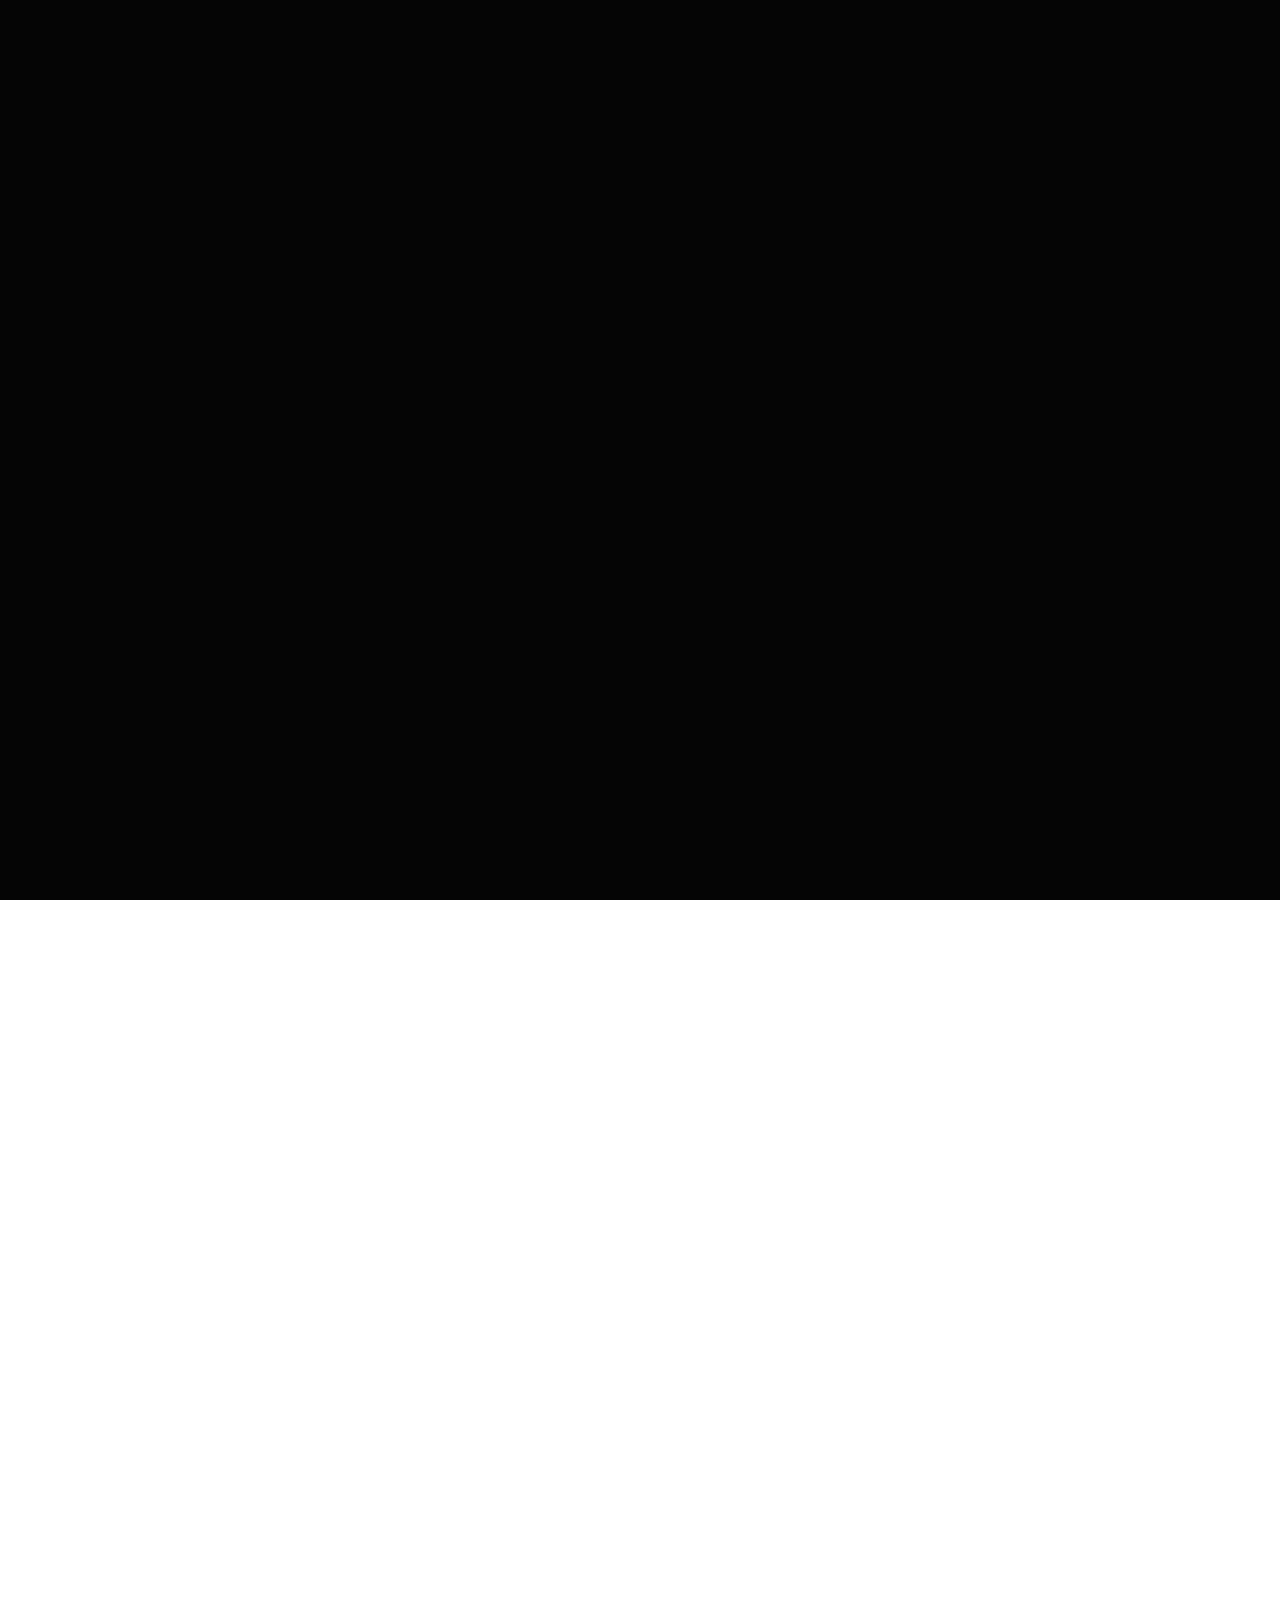
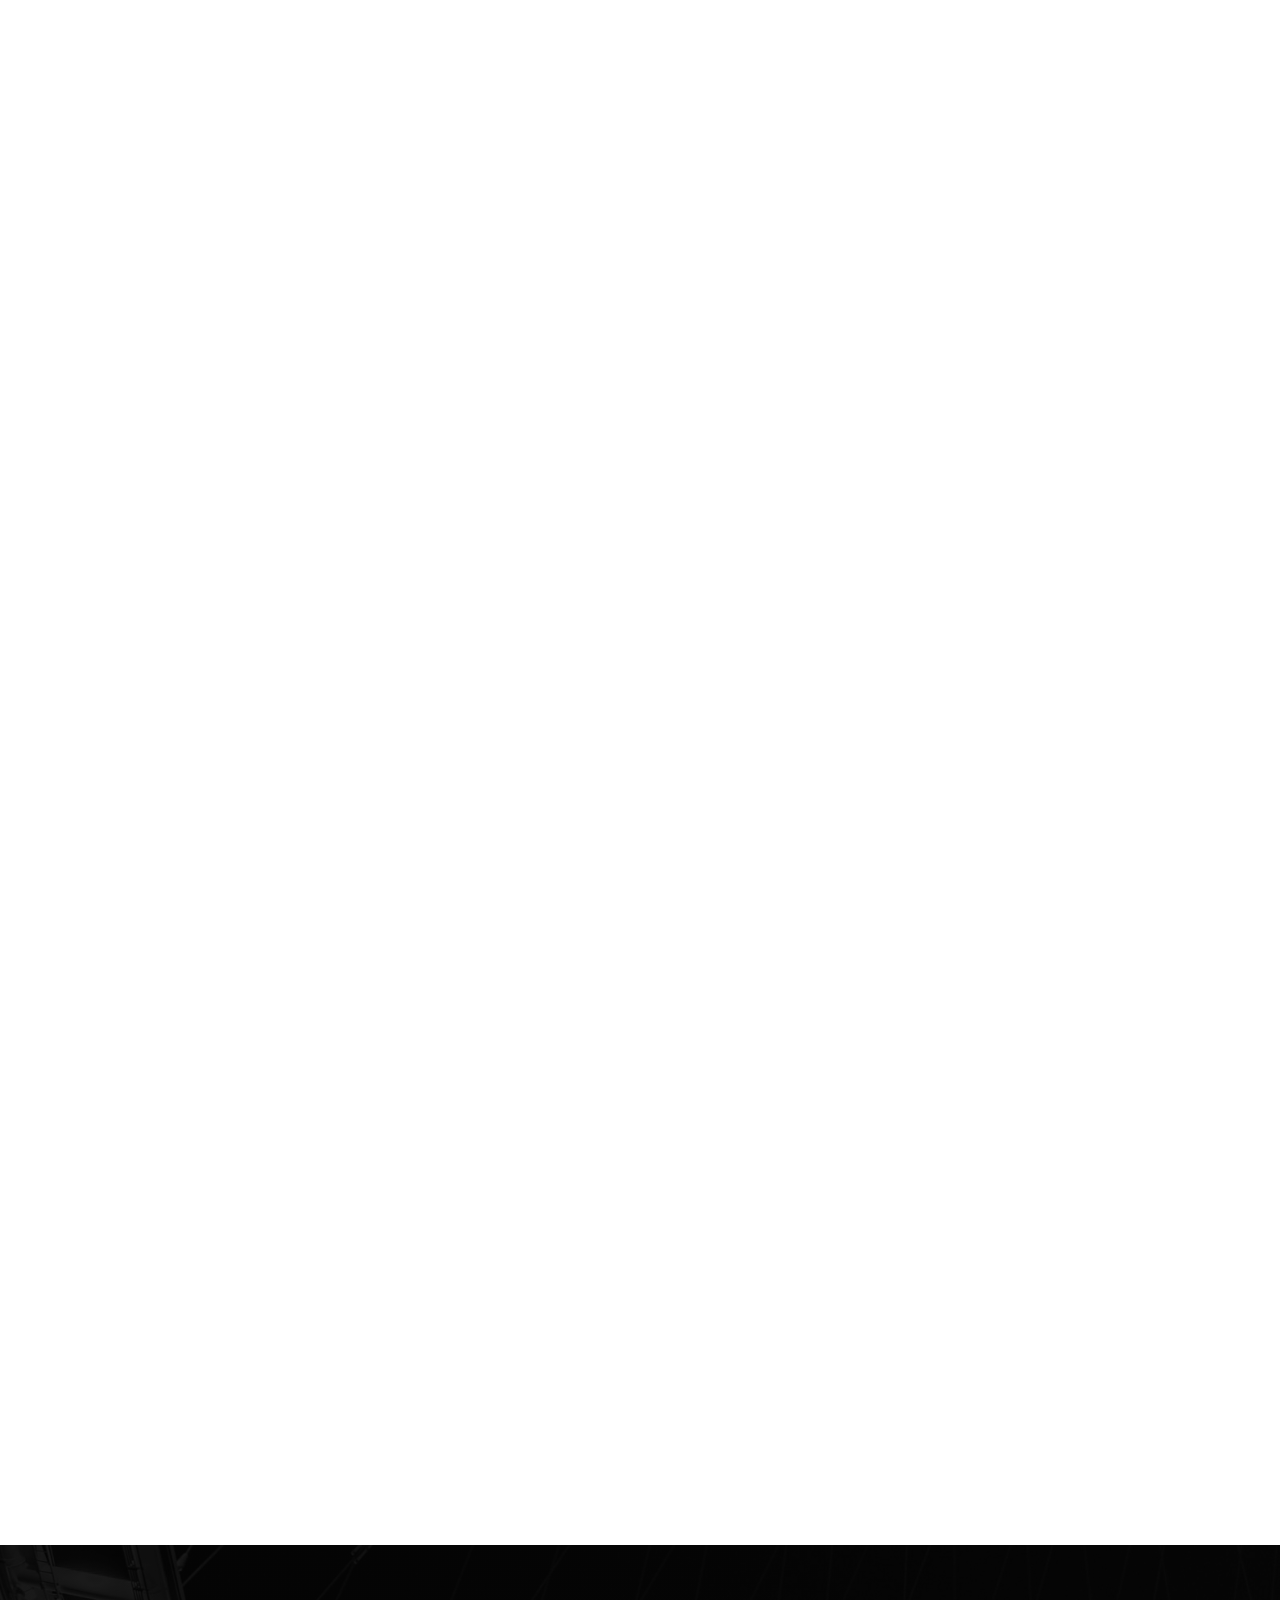
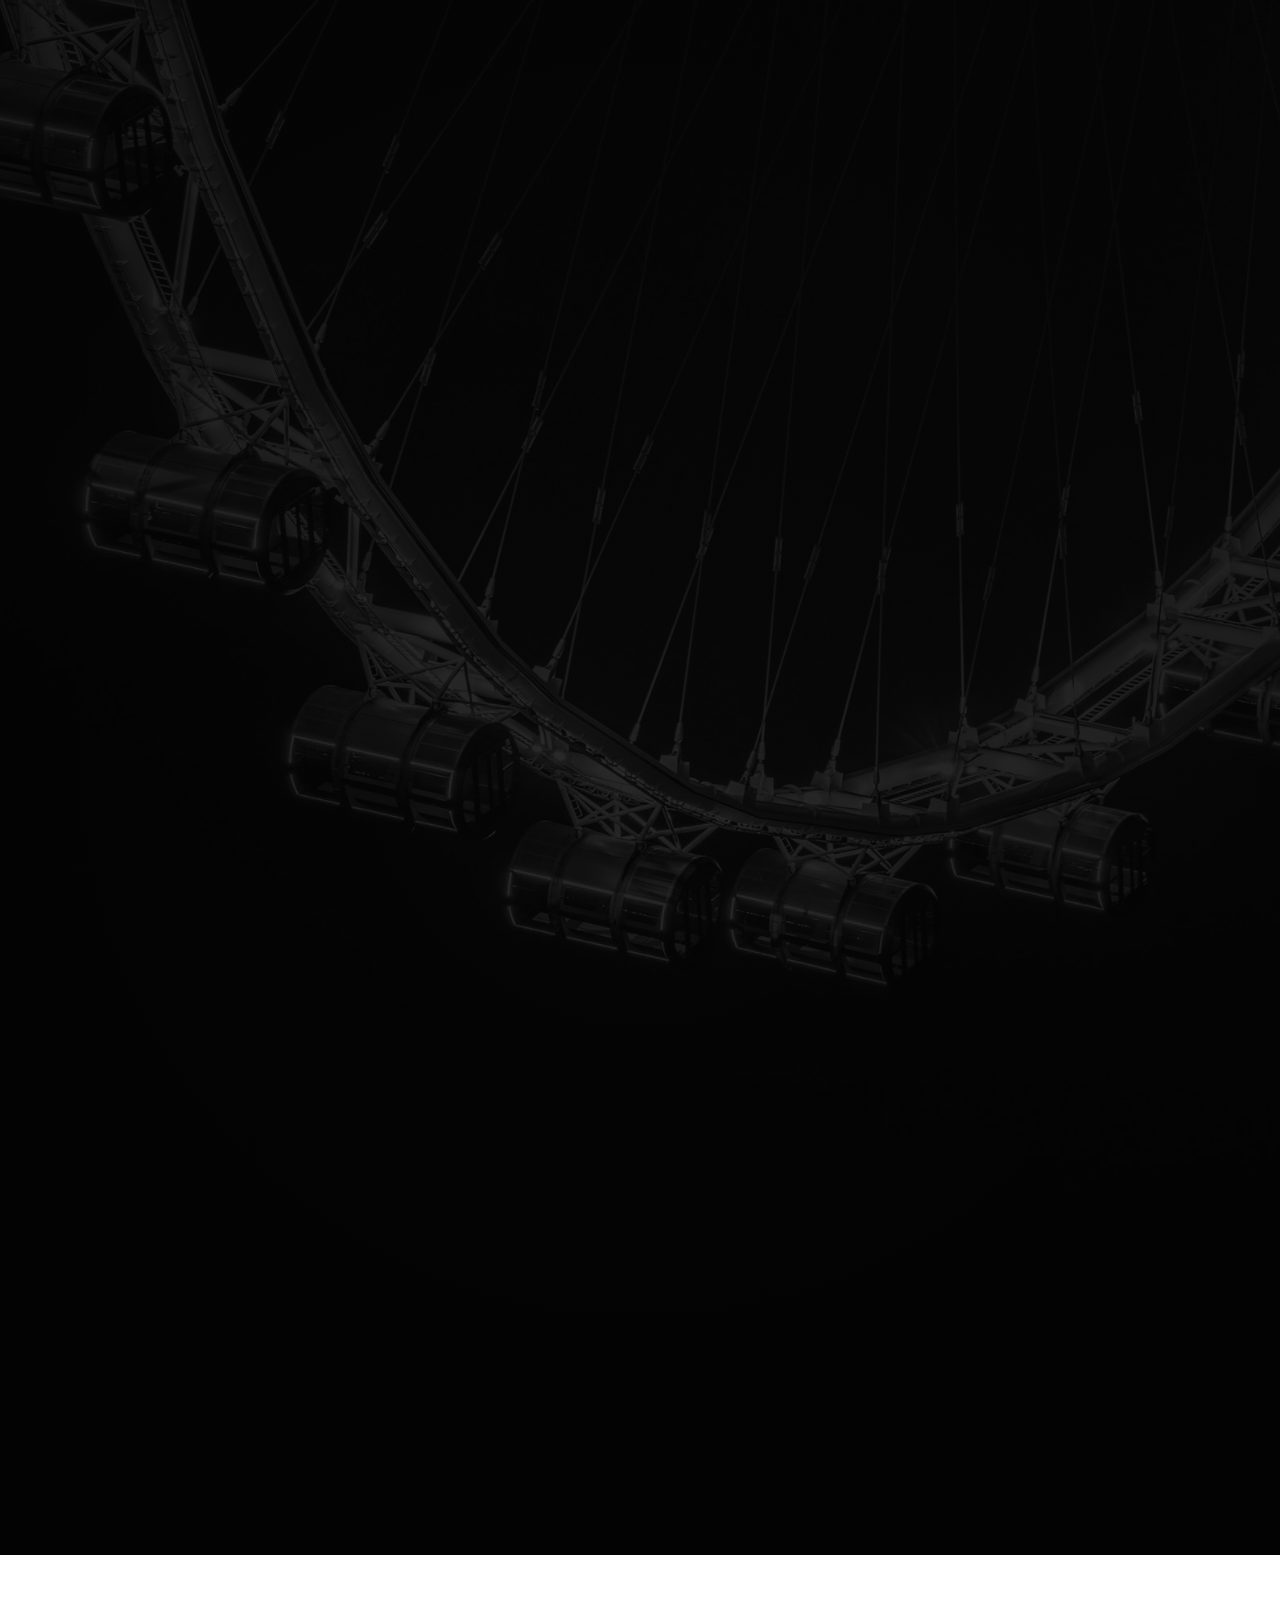
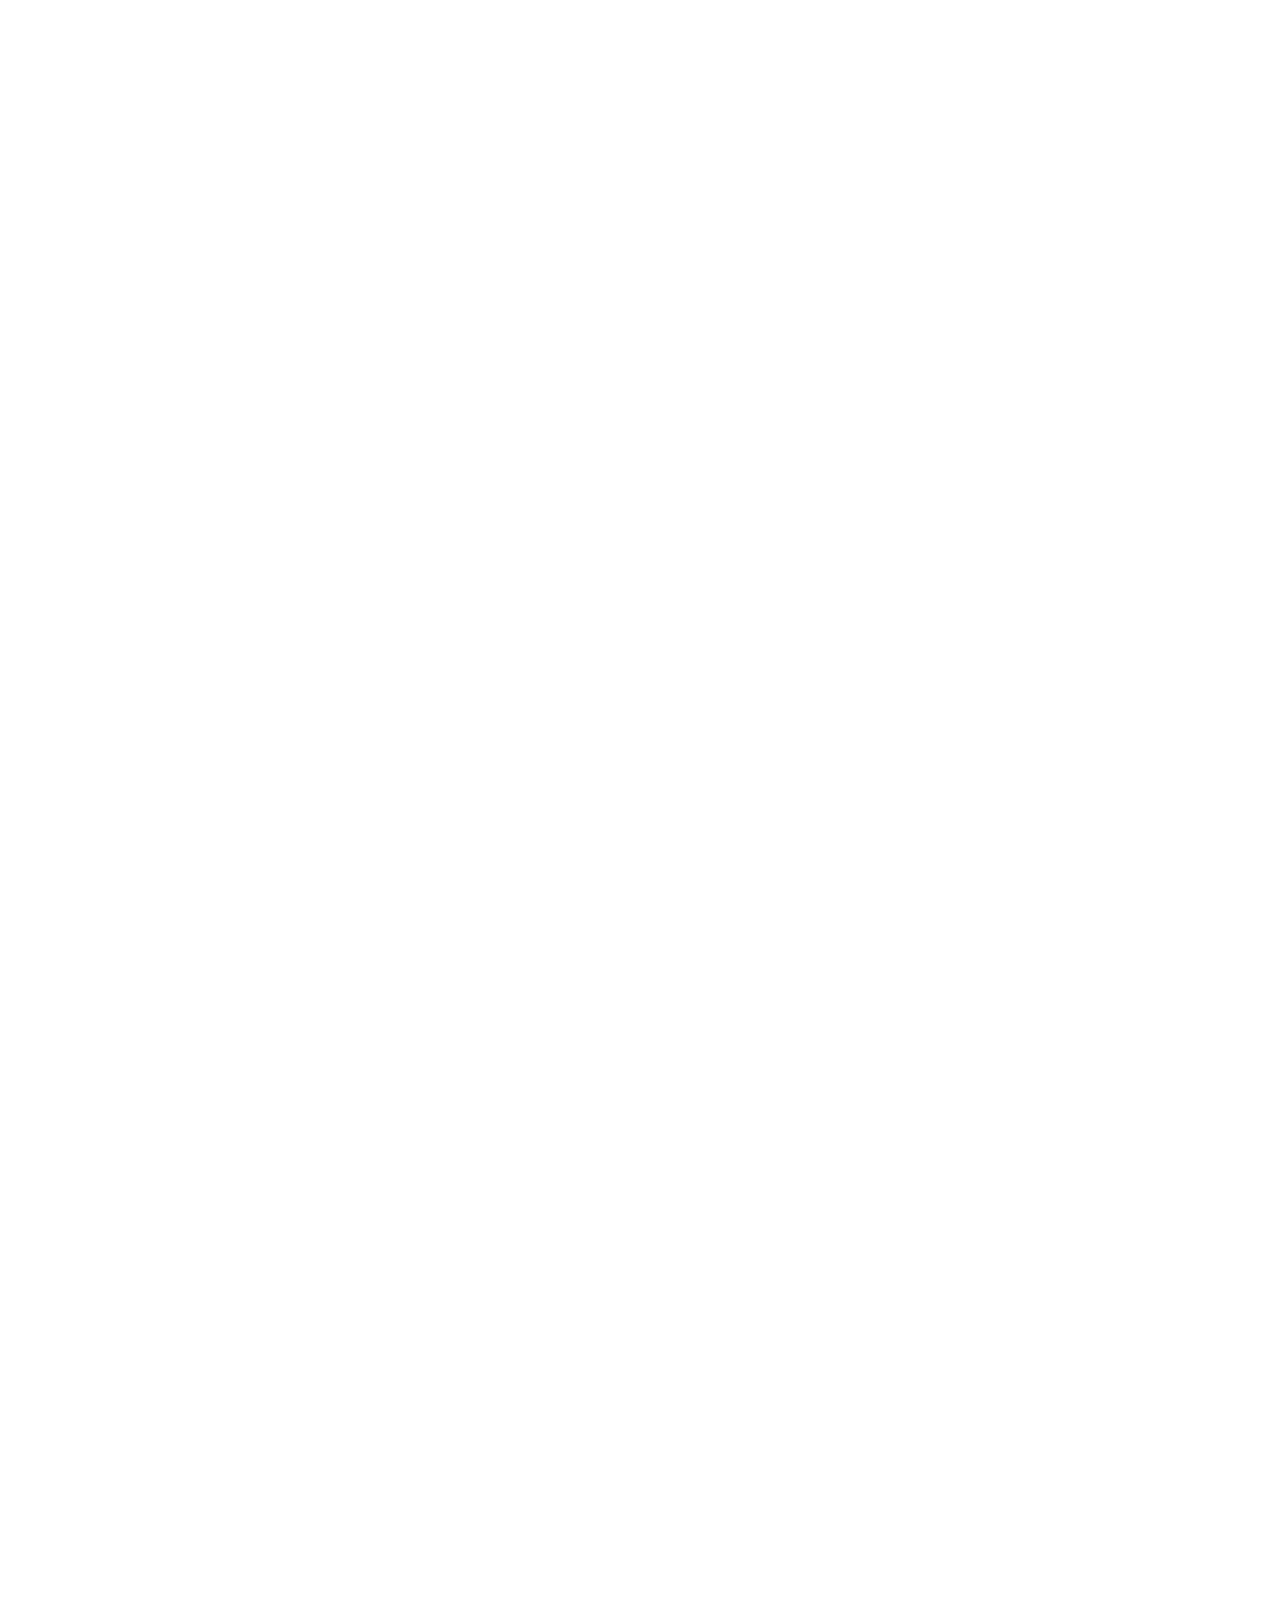
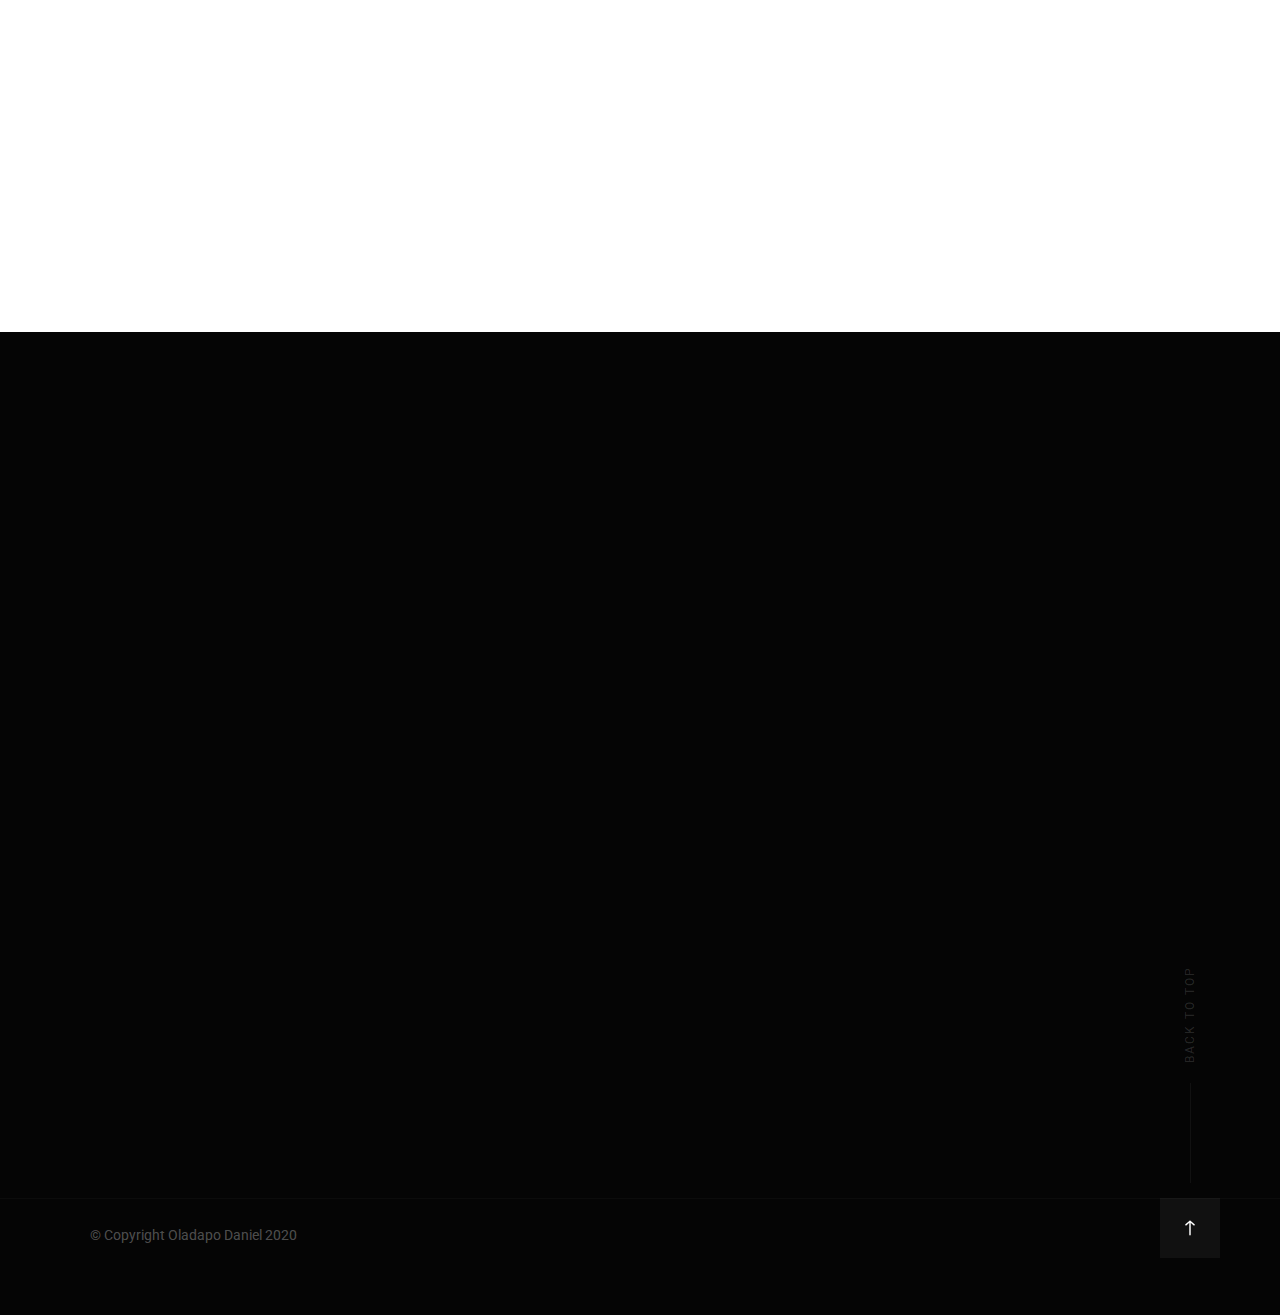
==== index.html @ 5e1adcd1 "First commit port folio" ====
<!DOCTYPE html>
<html class="no-js" lang="en">
<head>

    <!--- basic page needs
    ================================================== -->
    <meta charset="utf-8">
    <title>PortFolio</title>
    <meta name="description" content="">
    <meta name="author" content="">

    <!-- mobile specific metas
    ================================================== -->
    <meta name="viewport" content="width=device-width, initial-scale=1">

    <!-- CSS
    ================================================== -->
    <link rel="stylesheet" href="css/base.css">
    <link rel="stylesheet" href="css/vendor.css">
    <link rel="stylesheet" href="css/main.css">

    <!-- script
    ================================================== -->
    <script src="js/modernizr.js"></script>
    <script src="js/pace.min.js"></script>

    <!-- favicons
    ================================================== -->
    <link rel="apple-touch-icon" sizes="180x180" href="apple-touch-icon.png">
    <link rel="icon" type="image/png" sizes="32x32" href="favicon-32x32.png">
    <link rel="icon" type="image/png" sizes="16x16" href="favicon-16x16.png">
    <link rel="manifest" href="site.webmanifest">

</head>

<body id="top">

    <div id="preloader">
        <div id="loader"></div>
    </div>

    <!-- site header
    ================================================== -->
    <header class="s-header">

        <!-- <div class="header-logo">
            <a class="site-logo" href="index.html">
                <img src="images/logo.svg" alt="Homepage">
            </a>
        </div> -->

        <nav class="header-nav-wrap">
            <ul class="header-main-nav">
                <li class="current"><a class="smoothscroll" href="#intro" title="intro">Intro</a></li>
                <li><a class="smoothscroll" href="#about" title="about">About</a></li>
                <li><a class="smoothscroll" href="#services" title="services">Skills</a></li>
                <li><a class="smoothscroll" href="#works" title="works">Projects</a></li>
                <li><a class="smoothscroll" href="#contact" title="contact us">Contact</a></li>	
            </ul>

            <ul class="header-social">
                <li><a href="https://facebook.com/olasunkanmi.oladapoayodeji"><i class="fab fa-facebook-f" aria-hidden="true"></i></a></li>
                <li><a href="https://twitter.com/OlasunkanmiOl11"><i class="fab fa-twitter" aria-hidden="true"></i></a></li>
                <li><a href="https://github.com/Oladapodaniel"><i class="fab fa-github" aria-hidden="true"></i></a></li>
                <!-- <li><a href="#0"><i class="fab fa-behance" aria-hidden="true"></i></a></li> -->
            </ul>
        </nav>

        <a class="header-menu-toggle" href="#"><span>Menu</span></a>

    </header> <!-- end s-header -->


    <!-- intro
    ================================================== -->
    <section id="intro" class="s-intro target-section">

        <div class="row intro-content">

            <div class="column large-9 mob-full intro-text">
                <h3>Hello, I'm Oladapo Daniel</h3>
                <h1>
                    Frontend Developer <br>
                    Based In Lagos, Nigeria.
                </h1>
            </div>

            <div class="intro-scroll">
                <a href="#about" class="intro-scroll-link smoothscroll">
                    Scroll For More
                </a>
            </div>

            <div class="intro-grid"></div>
            <div class="intro-pic"></div>

        </div> <!-- end row -->

    </section> <!-- end intro -->


    <!-- about
    ================================================== -->
    <section id="about" class="s-about target-section">

        <div class="about-me">

            <div class="row heading-block" data-aos="fade-up">
                <div class="column large-full">
                    <h2 class="section-heading">About Me</h2>
                </div>
            </div>

            <div class="row about-me__content" data-aos="fade-up">
                <div class="column large-full about-me__text">
                    <p>
                    A motivated frontend developer with 2+ years of experience in
                    creating and developing dynamic, responsive web user interfaces. I
                    have strong passion in developing excellent and engaging user
                    interfaces and as someone who enjoys solving problems, software
                    development was an obvious path.
                    Ready and qualified for the next stage in a successful career.
                    </p>

                    <p>
                    I have proven experience in Front End Development backed up with real live projects. 
                    I implement new features and functionalities, to ensure high-performance, optimize application for maximum speed, 
                    also design, build and maintain high performance, reliable and reusable code. 
                    </p>

                    <p>
                    I have a qualification from a computer programming institution,
                    i have advanced knowledge of HTML5, CSS3, Javascript, jQuery, Ajax, Vuejs, Bootstrap, Firebase and an outstanding communication skill, 
                    team spirit, problem solving skill, collaboration  and organisational skill.
                    </p>

                    <!-- <p>
                    Maxime enim provident ipsum reprehenderit tenetur. Et cupiditate 
                    repellendus. Et modi ipsum aut harum. Ratione alias sed. Rerum 
                    consequatur dolore quae. Qui excepturi facilis quam quae quasi. 
                    Mollitia occaecati minus voluptas veniam. Est est occaecati dolor 
                    qui aut et eum. Aspernatur quos cumque ea dolorum nemo nihil 
                    beatae magnam. Qui molestiae rem. Aspernatur quos cumque ea dolorum 
                    nemo nihil. Qui molestiae rem.
                    </p> -->
                </div>
            </div>
    
            <div class="row about-me__buttons">
                <!-- <div class="column large-half tab-full" data-aos="fade-up">
                    <a href="#0" class="btn btn--stroke full-width">Hire Me</a>
                </div> -->
                <div class="column large-half tab-full" data-aos="fade-up">
                    <a href="./documents/Oladapo Daniel(L).pdf" class="btn btn--primary full-width" download>Download CV</a>
                </div>
            </div>

        </div> <!-- end about-me -->

        <div class="about-experience">

            <div class="row heading-block" data-aos="fade-up">
                <div class="column large-full">
                    <h2 class="section-heading">Work & Education</h2>
                </div>
            </div>

            <div class="row about-experience__timeline">

                <div class="column large-half tab-full" data-aos="fade-up">
                    <div class="timeline">

                        <div class="timeline__icon-wrap">
                            <span class="timeline__icon timeline__icon--work"></span>
                        </div>

                        <div class="timeline__block">
                            <div class="timeline__bullet"></div>
                            <div class="timeline__header">
                                <p class="timeline__timeframe">November 2020 - Present</p>
                                <h3 class="item-title">Complustech Limited</h3>
                                <h5>Frontend Developer</h5>
                            </div>
                            <div class="timeline__desc">
                                <p>Writing, designing and editing web page
                                    content, performing website updates as
                                    needed.</p>
                                <p>Identifying issues discovered by testing and
                                    feedback from internal and external clients, and
                                    correct problems.</p>
                                <p>Collaborating with teams on website plans,
                                    such as budgets, performance requirements,
                                    equipment or legal issues, including privacy
                                    and accessibility.</p>
                            </div>
                        </div>

                        <div class="timeline__block">
                            <div class="timeline__bullet"></div>
                            <div class="timeline__header">
                                <p class="timeline__timeframe">April 2020 - October 2020</p>
                                <h3 class="item-title">CODE360</h3>
                                <h5>Frontend Developer-<em>Trainee</em></h5>
                            </div>
                            <div class="timeline__desc">
                                <p>Designed, built and maintained websites using
                                    the appropriate coding and scripting
                                    languages.</p>
                                <p>Turned UI/UX prototyped designs into creating
                                    excellent interactions from designs to
                                    development.</p>
                                <p>Wrote reusable code and libraries to a
                                    standard which makes it quick and easy to
                                    maintain the code in the future
                                    </p>
                            </div>
                        </div>

                        <!-- <div class="timeline__block">
                            <div class="timeline__bullet"></div>
                            <div class="timeline__header">
                                <p class="timeline__timeframe">March 2016 - June 2017</p>
                                <h3 class="item-title">Epic Design Studio</h3>
                                <h5>Frontend Developer</h5>
                            </div>
                            <div class="timeline__desc">
                                <p>Lorem ipsum Occaecat do esse ex et dolor culpa nisi ex in magna consectetur nisi cupidatat laboris esse eiusmod deserunt aute do quis velit esse sed Ut proident cupidatat nulla esse cillum laborum occaecat nostrud sit dolor incididunt amet est occaecat nisi.</p>
                            </div>
                        </div> -->

                    </div>
                </div>

                <div class="column large-half tab-full" data-aos="fade-up">
                    <div class="timeline">

                        <div class="timeline__icon-wrap">
                            <span class="timeline__icon timeline__icon--education"></span>
                        </div>

                        <div class="timeline__block">
                            <div class="timeline__bullet"></div>
                            <div class="timeline__header">
                                <p class="timeline__timeframe">Jan 2012 - June 2016</p>
                                <h3 class="item-title">Olabisi Onabanjo University</h3>
                                <h5>Bachelor Degree</h5>
                            </div>
                            <div class="timeline__desc">
                                <p>B.A. Philosophy</p>
                            </div>
                        </div>

                        <div class="timeline__block">
                            <div class="timeline__bullet"></div>
                            <div class="timeline__header">
                                <p class="timeline__timeframe">July 2008 - June 2011</p>
                                <h3 class="item-title">Model College, Meiran</h3>
                                <h5>High School</h5>
                            </div>
                            <div class="timeline__desc">
                                <p>Secondary School Education</p>
                            </div>
                        </div>

                        <!-- <div class="timeline__block">
                            <div class="timeline__bullet"></div>
                            <div class="timeline__header">
                                <p class="timeline__timeframe">July 2005 - June 2009</p>
                                <h3 class="item-title">School of Hard Knocks</h3>
                                <h5>Bachelor Degree</h5>
                            </div>
                            <div class="timeline__desc">
                                <p>Lorem ipsum Occaecat do esse ex et dolor culpa nisi ex in magna consectetur nisi cupidatat laboris esse eiusmod deserunt aute do quis velit esse sed Ut proident cupidatat nulla esse cillum laborum occaecat nostrud sit dolor incididunt amet est occaecat nisi.</p>
                            </div>
                        </div> -->

                    </div>
                </div>
            </div>

        </div> <!-- end about-experience -->

    </section> <!-- end s-about -->


    <!-- services
    ================================================== -->
    <section id="services" class="s-services ss-dark target-section">

        <div class="shadow-overlay"></div>

        <div class="row heading-block heading-block--center" data-aos="fade-up">
            <div class="column large-full">
                <h2 class="section-heading section-heading--centerbottom">Skills</h2>

                <p class="section-desc">
                    My passion and goal is to help and add value to others.
                </p>
            </div>
        </div> <!-- end heading-block -->

        <div class="row services-list block-large-1-3 block-medium-1-2 block-tab-full">

            <div class="column item-service" data-aos="fade-up">
                <div class="item-service__content">
                    <h4 class="item-title">HTML</h4>
                    <p>
                        Hypertext Markup Language, a standardized system for tagging text files to achieve font, colour, graphic, and hyperlink effects on World Wide Web pages.
                    </p>
                </div>
            </div>

            <div class="column item-service" data-aos="fade-up">
                <div class="item-service__content">
                    <h4 class="item-title">CSS</h4>
                    <p>
                        Cascading Style Sheets (CSS) is a simple mechanism for adding  style (e.g., fonts, colors, spacing) to Web documents
                    </p>
                </div>
            </div>

            <div class="column item-service" data-aos="fade-up">
                <div class="item-service__content">
                    <h4 class="item-title">Javascript</h4>
                    <p>An object-oriented computer programming language commonly used to create interactive effects within web browsers.</p>
                </div>
            </div>

            <div class="column item-service" data-aos="fade-up">
                <div class="item-service__content">
                    <h4 class="item-title">jQuery</h4>
                    <p>
                    What is jQuery? jQuery is a fast, small, and feature-rich JavaScript library. It makes things like HTML document traversal and manipulation, event handling, animation, and Ajax much simpler with an easy-to-use API that works across a multitude of browsers.
                    </p>
                </div>
            </div>

            <div class="column item-service" data-aos="fade-up">
                <div class="item-service__content">
                    <h4 class="item-title">Vuejs</h4>
                    <p>
                        Vue is a progressive javascript framework for building user interfaces and single page applicatons.
                    </p>
                </div>
            </div>

            <div class="column item-service" data-aos="fade-up">
                <div class="item-service__content">
                    <h4 class="item-title">Bootstrap</h4>
                    <p>
                        Bootstrap is a free and open-source CSS framework directed at responsive, mobile-first front-end web development. It contains CSS- and (optionally) JavaScript-based design templates for typography, forms, buttons, navigation, and other interface components.
                    </p>
                </div>
            </div>

        </div> <!-- end services-list -->

    </section> <!-- end s-services -->


    <!-- CTA
    ================================================== -->
    <!-- <section class="s-cta ss-dark">

        <div class="row heading-block heading-block--center" data-aos="fade-up">
            <div class="column large-full">
                <h2 class="section-desc">
                    Need a great reliable web hosting?
                </h2>
            </div>
        </div> end heading-block -->

        <!-- <div class="row cta-content" data-aos="fade-up">
            <div class="column large-full">
                <p>
                We highly recommend <a href="https://www.dreamhost.com/r.cgi?287326">DreamHost</a>.
                Powerful web and Wordpress hosting. Guaranteed.
                Starting at $2.95 per month.
                </p>

                <a href="https://www.dreamhost.com/r.cgi?287326" class="btn full-width">Get Started</a>
            </div> -->
        <!-- </div> end ad-content -->

    <!-- </section> end s-cta -->


    <!-- works
    ================================================== -->
    <section id="works" class="s-works target-section">

        <div class="row heading-block heading-block--center" data-aos="fade-up">
            <div class="column large-full">
                <h2 class="section-heading section-heading--centerbottom">Projects</h2>
                <p class="section-desc">
                    Here are some of my selected works I have done lately. Feel free to 
                    check them out.
                </p>
            </div>
        </div> <!-- end heading-block -->

        <div class="masonry-wrap">

            <div class="masonry">
                <div class="grid-sizer"></div>
    
                <div class="masonry__brick" data-aos="fade-up">
                    <div class="item-folio">
                        <div class="item-folio__thumb">
                            <a href="images/portfolio/gallery/neighbour.jpg" class="thumb-link" title="neighbourhood-app"  data-size="1050x700">
                                <img src="images/portfolio/neighbour.jpg">
                            </a>    
                            <a href="https://neighbourhood-app-f42b1.web.app/" class="item-folio__project-link" title="Project link" target="_blank"></a>
                        </div>
    
                        <div class="item-folio__text">
                            <h4 class="item-folio__title">
                                The Neighbourhood
                            </h4>
                            <p class="item-folio__cat">
                                Social
                            </p>
                        </div>
    
                        <div class="item-folio__caption">
                            <p>A social app that connect neighbours within the same jurisdiction together, shows them nearby places and give directions to chosen place.</p>
                        </div>
                    </div>
                </div> <!-- end masonry__brick -->
    
                <div class="masonry__brick" data-aos="fade-up">
                    <div class="item-folio">
                        <div class="item-folio__thumb">
                            <a href="images/portfolio/gallery/ischolar.jpg" class="thumb-link" title="ischolar" data-size="1050x700">
                                <img src="images/portfolio/ischolar.jpg">
                            </a>
                            <a href="https://oladapodaniel.github.io/iScholar/" class="item-folio__project-link" title="Project link" target="_blank"></a>
                        </div>
                        <div class="item-folio__text">
                            <h4 class="item-folio__title">
                                iScholar
                            </h4>
                            <p class="item-folio__cat">
                                
                                Education
                            </p>
                        </div>
                        <div class="item-folio__caption">
                            <p>A platform that makes learning easier for students, where they come on board to go through learning resources at their own pace with much convenience.</p>
                        </div>
                    </div>
                </div> <!-- end masonry__brick -->

                <div class="masonry__brick" data-aos="fade-up">
                    <div class="item-folio">
                            
                        <div class="item-folio__thumb">
                            <a href="images/portfolio/gallery/shortly.jpg" class="thumb-link" title="shortly" data-size="1050x700">
                                <img src="images/portfolio/shortly.jpg">
                            </a>
                            <a href="https://oladapodaniel.github.io/shortly/" class="item-folio__project-link" title="Project link" target="_blank"></a>
                        </div>
                        <div class="item-folio__text">
                            <h4 class="item-folio__title">
                                Shortly
                            </h4>
                            <p class="item-folio__cat">
                                link shortener
                            </p>
                        </div>
                        <div class="item-folio__caption">
                            <p>An app that make use of a third party api to shorten any website link.</p>
                        </div>
                    </div>
                </div> <!-- end masonry__brick -->

                <div class="masonry__brick" data-aos="fade-up">
                    <div class="item-folio">
                        <div class="item-folio__thumb">
                            <a href="images/portfolio/gallery/coop.jpg" class="thumb-link" title="coop-election" data-size="1050x700">
                                <img src="images/portfolio/coop.jpg">
                            </a>
                            <a href="https://oladapodaniel.github.io/coop-election-project/" class="item-folio__project-link" title="Project link" target="_blank"></a>
                        </div>
                        <div class="item-folio__text">
                            <h4 class="item-folio__title">
                                Coop Election
                            </h4>
                            <p class="item-folio__cat">
                                Political
                            </p>
                        </div>
                        <div class="item-folio__caption">
                            <p>A platform that generate election reports, calculates results, migrates data, administer screened and unscreened candidates</p>
                        </div>
                    </div>
                </div> <!-- end masonry__brick -->

                <div class="masonry__brick" data-aos="fade-up">
                    <div class="item-folio">
                            
                        <div class="item-folio__thumb">
                            <a href="images/portfolio/gallery/splash.jpg" class="thumb-link" title="splash" data-size="1050x700">
                                <img src="images/portfolio/splash.jpg" >
                            </a>
                            <a href="https://unsplash-9krya9s0t.vercel.app/#" class="item-folio__project-link" title="Project link" target="_blank"></a>
                        </div>
                        <div class="item-folio__text">
                            <h4 class="item-folio__title">
                                Splash
                            </h4>
                            <p class="item-folio__cat">
                                Photo Catalogue
                            </p>
                        </div>
                        <div class="item-folio__caption">
                            <p>An app that let you search a picture category, type or name.</p>
                        </div>
                    </div>
                </div> <!-- end masonry__brick -->
        
                <!-- <div class="masonry__brick" data-aos="fade-up">
                    <div class="item-folio">
                            
                        <div class="item-folio__thumb">
                            <a href="images/portfolio/gallery/g-fuji.jpg" class="thumb-link" title="Palmeira" data-size="1050x700">
                                <img src="images/portfolio/fuji.jpg"
                                     srcset="images/portfolio/fuji.jpg 1x, images/portfolio/fuji@2x.jpg 2x" alt="">
                            </a>
                            <a href="https://www.behance.net/" class="item-folio__project-link" title="Project link" target="_blank"></a>
                        </div>
                        <div class="item-folio__text">
                            <h4 class="item-folio__title">
                                Fuji
                            </h4>
                            <p class="item-folio__cat">
                                Web Design
                            </p>
                        </div>
                        <div class="item-folio__caption">
                            <p>Vero molestiae sed aut natus excepturi. Et tempora numquam. Temporibus iusto quo.Unde dolorem corrupti neque nisi.</p>
                        </div>
                    </div>
                </div> end masonry__brick -->

            </div> <!-- end masonry -->

        </div> <!-- end masonry-wrap -->

    </section> <!-- end s-work -->


    <!-- testimonies
    ================================================== -->
    <!-- <section class="s-testimonials">
    
        <div class="row testimonials" data-aos="fade-up">

            <div class="column large-full testimonials__slider">

                <div class="testimonials__slide">
                    <p>Molestiae incidunt consequatur quis ipsa autem nam sit enim magni. Voluptas tempore rem. 
                    Explicabo a quaerat sint autem dolore ducimus ut consequatur neque.  Nisi dolores quaerat fuga rem nihil nostrum.
                    Laudantium quia consequatur molestias delectus culpa.</p>
                    <div class="testimonials__info">
                        <img src="images/avatars/user-02.jpg" alt="Author image" class="testimonials__avatar">
                        <cite class="testimonials__cite">
                            <strong>Tim Cook</strong>
                            <span>CEO, Apple</span>
                        </cite>
                    </div>
                </div> <!-- end testimonials__slide 

                <div class="testimonials__slide">
                    <p>Excepturi nam cupiditate culpa doloremque deleniti repellat. Veniam quos repellat voluptas animi adipisci.
                    Nisi eaque consequatur. Voluptatem dignissimos ut ducimus accusantium perspiciatis.
                        Quasi voluptas eius distinctio. Atque eos maxime.</p>
                    <div class="testimonials__info">
                        <img src="images/avatars/user-01.jpg" alt="Author image" class="testimonials__avatar">
                        <cite class="testimonials__cite">
                            <strong>Sundar Pichai</strong>
                            <span>CEO, Google</span>
                        </cite>
                    </div>
                </div> <!-- end testimonials__slide 

                <div class="testimonials__slide">
                    <p>Repellat dignissimos libero. Qui sed at corrupti expedita voluptas odit. Nihil ea quia nesciunt. Ducimus aut sed ipsam.  
                    Autem eaque officia cum exercitationem sunt voluptatum accusamus. Quasi voluptas eius distinctio.
                    Voluptatem dignissimos ut.</p>
                    <div class="testimonials__info">
                        <img src="images/avatars/user-04.jpg" alt="Author image" class="testimonials__avatar">
                        <cite class="testimonials__cite">
                            <strong>Satya Nadella</strong>
                            <span>CEO, Microsoft</span>
                        </cite>
                    </div>
                </div> <!-- end testimonials__slide 
                
            </div> <!-- end testimonials__slider 

        </div> <!-- end testimonials

    </section> end s-testimonials -->


    <!-- contact
    ================================================== -->
    <section id="contact" class="s-contact ss-dark target-section">

        <div class="row heading-block" data-aos="fade-up">
            <div class="column large-full">
                <h2 class="section-heading">Get In Touch</h2>
            </div>
        </div>

        <div class="row contact-main" data-aos="fade-up">
            <div class="column large-full">
                <p class="contact-email">
                    <a href="mailto:oladapodaniel10@gmail.com">oladapodaniel10@gmail.com</a>
                </p>

                <p class="section-desc two">
                I'm happy to connect, listen and help. Let's work together and build
                something awesome. Let's turn your idea to an even greater product.
                <a href="mailto:oladapodaniel10@gmail.com">Email Me</a>.
                </p>
            </div>
        </div>

        <div class="row contact-infos" data-aos="fade-up" data-aos-anchor=".contact-main">

            <div class="column large-5 medium-full contact-phone">
                <h4>Call Me</h4>
                <a href="tel:2349033246067" class="section-desc two">+234 903 324 6067</a>
            </div>

            <div class="column large-7 medium-full contact-social">
                <h4>Social</h4>
                <ul class="section-desc two">
                    <li><a href="https://web.facebook.com/olasunkanmi.oladapoayodeji" title="Facebook">Facebook</a></li>
                    <li><a href="https://twitter.com/OlasunkanmiOl11" title="Twitter">Twitter</a></li>
                    <li><a href="https://github.com/Oladapodaniel" title="Github">Github</a></li>
                </ul>
            </div>

        </div> <!-- end contact-infos -->

    </section> <!-- end s-contact -->


    <!-- footer
    ================================================== -->
    <footer>
        <div class="row">
            <div class="column large-full ss-copyright">
                <span>© Copyright Oladapo Daniel 2020</span> 
                <!-- <span>Design by <a href="https://www.styleshout.com/">StyleShout</a></span> -->
            </div>            

            <div class="ss-go-top">
                <a class="smoothscroll" title="Back to Top" href="#top"></a>
            </div>
        </div>
    </footer>


    <!-- photoswipe background
    ================================================== -->
    <div aria-hidden="true" class="pswp" role="dialog" tabindex="-1">

        <div class="pswp__bg"></div>
        <div class="pswp__scroll-wrap">

            <div class="pswp__container">
                <div class="pswp__item"></div>
                <div class="pswp__item"></div>
                <div class="pswp__item"></div>
            </div>

            <div class="pswp__ui pswp__ui--hidden">
                <div class="pswp__top-bar">
                    <div class="pswp__counter"></div><button class="pswp__button pswp__button--close" title="Close (Esc)"></button> <button class="pswp__button pswp__button--share" title=
                    "Share"></button> <button class="pswp__button pswp__button--fs" title="Toggle fullscreen"></button> <button class="pswp__button pswp__button--zoom" title=
                    "Zoom in/out"></button>
                    <div class="pswp__preloader">
                        <div class="pswp__preloader__icn">
                            <div class="pswp__preloader__cut">
                                <div class="pswp__preloader__donut"></div>
                            </div>
                        </div>
                    </div>
                </div>
                <div class="pswp__share-modal pswp__share-modal--hidden pswp__single-tap">
                    <div class="pswp__share-tooltip"></div>
                </div><button class="pswp__button pswp__button--arrow--left" title="Previous (arrow left)"></button> <button class="pswp__button pswp__button--arrow--right" title=
                "Next (arrow right)"></button>
                <div class="pswp__caption">
                    <div class="pswp__caption__center"></div>
                </div>
            </div>

        </div>

    </div><!-- end photoSwipe background -->


    <!-- Java Script
    ================================================== -->
    <script src="js/jquery-3.2.1.min.js"></script>
    <script src="js/plugins.js"></script>
    <script src="js/main.js"></script>

</body>
---- css/base.css ----
/* =================================================================== 
 *
 *  Epitome Base Stylesheet
 *  Template Ver. 1.0.0
 *  04-22-2019
 *  ------------------------------------------------------------------
 *
 *  TOC:
 *  # imports
 *  # normalize
 *  # basic/base setup styles
 *	# grid v2 
 *		## medium screen devices
 *		## tablets
 *		## mobile devices
 *		## small mobile devices <= 400px	
 *	# block grids
 *		## block grids - medium screen devices
 *		## block grids - tablets
 *		## block grids - mobile devices
 *		## block grids - small mobile devices <= 400px
 *	# MISC
 *
 * =================================================================== */


/* ===================================================================
 * # imports 
 *
 * ------------------------------------------------------------------- */
@import url("https://fonts.googleapis.com/css?family=Frank+Ruhl+Libre:400,500|Lora:400,400i,700,700i|Roboto:300,400,500,600,700");
@import url("font-awesome/css/fontawesome-all.css");


/* ==========================================================================
 * # normalize
 * normalize.css v8.0.1 | MIT License |
 * github.com/necolas/normalize.css
 *
 * -------------------------------------------------------------------------- */

/* ------------------------------------------------------------------- 
 * ## document
 * ------------------------------------------------------------------- */

/* 1. Correct the line height in all browsers.
 * 2. Prevent adjustments of font size after orientation changes in iOS.*/
html {
	line-height: 1.15;  /* 1 */
	-webkit-text-size-adjust: 100%;  /* 2 */
}

/* ------------------------------------------------------------------- 
 * ## sections
 * ------------------------------------------------------------------- */

/* Remove the margin in all browsers. */
body {
	margin: 0;
}

/* Render the `main` element consistently in IE. */
main {
	display: block;
}

/* Correct the font size and margin on `h1` elements within `section` and
 * `article` contexts in Chrome, Firefox, and Safari. */
h1 {
	font-size: 2em;
	margin: 0.67em 0;
}

/* ------------------------------------------------------------------- 
 * ## grouping
 * ------------------------------------------------------------------- */

/* 1. Add the correct box sizing in Firefox.
 * 2. Show the overflow in Edge and IE. */
hr {
	box-sizing: content-box;  /* 1 */
	height: 0;  /* 1 */
	overflow: visible;  /* 2 */
}

/* 1. Correct the inheritance and scaling of font size in all browsers.
 * 2. Correct the odd `em` font sizing in all browsers. */
pre {
	font-family: monospace, monospace;  /* 1 */
	font-size: 1em;  /* 2 */
}

/* ------------------------------------------------------------------- 
 * ## text-level semantics
 * ------------------------------------------------------------------- */

/* Remove the gray background on active links in IE 10. */
a {
	background-color: transparent;
}

/* 1. Remove the bottom border in Chrome 57-
 * 2. Add the correct text decoration in Chrome, Edge, IE, Opera, and Safari. */
abbr[title] {
	border-bottom: none;  /* 1 */
	text-decoration: underline;  /* 2 */
	text-decoration: underline dotted;  /* 2 */
}

/* Add the correct font weight in Chrome, Edge, and Safari. */
b,
strong {
	font-weight: bolder;
}

/* 1. Correct the inheritance and scaling of font size in all browsers.
 * 2. Correct the odd `em` font sizing in all browsers. */
code,
kbd,
samp {
	font-family: monospace, monospace;  /* 1 */
	font-size: 1em;  /* 2 */
}

/* Add the correct font size in all browsers. */
small {
	font-size: 80%;
}

/* Prevent `sub` and `sup` elements from affecting the line height in
 * all browsers. */
sub,
sup {
	font-size: 75%;
	line-height: 0;
	position: relative;
	vertical-align: baseline;
}

sub {
	bottom: -0.25em;
}

sup {
	top: -0.5em;
}

/* ------------------------------------------------------------------- 
 * ## embedded content
 * ------------------------------------------------------------------- */

/* Remove the border on images inside links in IE 10. */
img {
	border-style: none;
}

/* ------------------------------------------------------------------- 
 * ## forms
 * ------------------------------------------------------------------- */

/* 1. Change the font styles in all browsers.
 * 2. Remove the margin in Firefox and Safari. */
button,
input,
optgroup,
select,
textarea {
	font-family: inherit;  /* 1 */
	font-size: 100%;  /* 1 */
	line-height: 1.15;  /* 1 */
	margin: 0;  /* 2 */
}

/* Show the overflow in IE.
 * 1. Show the overflow in Edge. */
button,
input {

	/* 1 */
	overflow: visible;
}

/* Remove the inheritance of text transform in Edge, Firefox, and IE.
 * 1. Remove the inheritance of text transform in Firefox. */
button,
select {

	/* 1 */
	text-transform: none;
}

/* Correct the inability to style clickable types in iOS and Safari. */
button,
[type="button"],
[type="reset"],
[type="submit"] {
	-webkit-appearance: button;
}

/* Remove the inner border and padding in Firefox. */
button::-moz-focus-inner,
[type="button"]::-moz-focus-inner,
[type="reset"]::-moz-focus-inner,
[type="submit"]::-moz-focus-inner {
	border-style: none;
	padding: 0;
}

/* Restore the focus styles unset by the previous rule. */
button:-moz-focusring,
[type="button"]:-moz-focusring,
[type="reset"]:-moz-focusring,
[type="submit"]:-moz-focusring {
	outline: 1px dotted ButtonText;
}

/* Correct the padding in Firefox. */
fieldset {
	padding: 0.35em 0.75em 0.625em;
}

/* 1. Correct the text wrapping in Edge and IE.
 * 2. Correct the color inheritance from `fieldset` elements in IE.
 * 3. Remove the padding so developers are not caught out when they zero out
 *    `fieldset` elements in all browsers. */
legend {
	box-sizing: border-box;  /* 1 */
	color: inherit;  /* 2 */
	display: table;  /* 1 */
	max-width: 100%;  /* 1 */
	padding: 0;  /* 3 */
	white-space: normal;  /* 1 */
}

/* Add the correct vertical alignment in Chrome, Firefox, and Opera. */
progress {
	vertical-align: baseline;
}

/* Remove the default vertical scrollbar in IE 10+. */
textarea {
	overflow: auto;
}

/* 1. Add the correct box sizing in IE 10.
 * 2. Remove the padding in IE 10. */
[type="checkbox"],
[type="radio"] {
	box-sizing: border-box;  /* 1 */
	padding: 0;  /* 2 */
}

/* Correct the cursor style of increment and decrement buttons in Chrome. */
[type="number"]::-webkit-inner-spin-button,
[type="number"]::-webkit-outer-spin-button {
	height: auto;
}

/* 1. Correct the odd appearance in Chrome and Safari.
 * 2. Correct the outline style in Safari. */
[type="search"] {
	-webkit-appearance: textfield;  /* 1 */
	outline-offset: -2px;  /* 2 */
}

/* Remove the inner padding in Chrome and Safari on macOS. */
[type="search"]::-webkit-search-decoration {
	-webkit-appearance: none;
}

/* 1. Correct the inability to style clickable types in iOS and Safari.
 * 2. Change font properties to `inherit` in Safari. */
::-webkit-file-upload-button {
	-webkit-appearance: button;  /* 1 */
	font: inherit;  /* 2 */
}

/* ------------------------------------------------------------------- 
 * ## interactive
 * ------------------------------------------------------------------- */

/* Add the correct display in Edge, IE 10+, and Firefox. */
details {
	display: block;
}

/* Add the correct display in all browsers. */
summary {
	display: list-item;
}

/* ------------------------------------------------------------------- 
 * ## misc
 * ------------------------------------------------------------------- */

/* Add the correct display in IE 10+. */
template {
	display: none;
}

/* Add the correct display in IE 10. */
[hidden] {
	display: none;
}



/* ===================================================================
 * # basic/base setup styles
 *
 * ------------------------------------------------------------------- */
html {
	font-size: 62.5%;
	box-sizing: border-box;
}

*,
*::before,
*::after {
	box-sizing: inherit;
}

body {
	font-weight: normal;
	line-height: 1;
	word-wrap: break-word;
	-moz-font-smoothing: grayscale;
	-moz-osx-font-smoothing: grayscale;
	-webkit-font-smoothing: antialiased;
	-webkit-overflow-scrolling: touch;
	-webkit-text-size-adjust: none;
}

/* ------------------------------------------------------------------- 
 * ## Media
 * ------------------------------------------------------------------- */
svg,
img,
video
embed,
iframe,
object {
	max-width: 100%;
	height: auto;
}

/* ------------------------------------------------------------------- 
 * ## Typography resets 
 * ------------------------------------------------------------------- */
div, dl, dt, dd, ul, ol, li, h1, h2, h3, h4, h5, h6, pre, form, p, blockquote, th, td {
	margin: 0;
	padding: 0;
}

p {
	font-size: inherit;
	text-rendering: optimizeLegibility;
}

em,
i {
	font-style: italic;
	line-height: inherit;
}

strong,
b {
	font-weight: bold;
	line-height: inherit;
}

small {
	font-size: 60%;
	line-height: inherit;
}

ol,
ul {
	list-style: none;
}

li {
	display: block;
}

/* ------------------------------------------------------------------- 
 * ## links
 * ------------------------------------------------------------------- */
a {
	text-decoration: none;
	line-height: inherit;
}

a img {
	border: none;
}

/* ------------------------------------------------------------------- 
 * ## inputs
 * ------------------------------------------------------------------- */
fieldset {
	margin: 0;
	padding: 0;
}

input[type="email"],
input[type="number"],
input[type="search"],
input[type="text"],
input[type="tel"],
input[type="url"],
input[type="password"],
textarea {
	-webkit-appearance: none;
	-moz-appearance: none;
	appearance: none;
}



/* ===================================================================
 * # grid v2.0.0 
 *
 *   -----------------------------------------------------------------
 * - Grid breakpoints are based on MAXIMUM WIDTH media queries, 
 *   meaning they apply to that one breakpoint and ALL THOSE BELOW IT.
 * - Grid columns without a specified width will automatically layout 
 *   as equal width columns.
 * ------------------------------------------------------------------- */

/* rows
 * ------------------------------------- */
.row {
	width: 89%;
	max-width: 1200px;
	margin: 0 auto;
	display: -ms-flexbox;
	display: -webkit-flex;
	display: flex;
	-webkit-flex-flow: row wrap;
	-ms-flex-flow: row wrap;
	flex-flow: row wrap;
}

.row .row {
	width: auto;
	max-width: none;
	margin-left: -20px;
	margin-right: -20px;
}

/* columns
 * -------------------------------------- */
.column {
	-webkit-flex: 1 1 0%;
	-ms-flex: 1 1 0%;
	flex: 1 1 0%;
	padding: 0 20px;
}

.collapse > .column,
.column.collapse {
	padding: 0;
}

/* flex row containers utility classes
 * ----------------------------------------- */
.row.row-wrap {
	-webkit-flex-wrap: wrap;
	-ms-flex-wrap: wrap;
	flex-wrap: wrap;
}

.row.row-nowrap {
	-webkit-flex-wrap: nowrap;
	-ms-flex-wrap: none;
	flex-wrap: nowrap;
}

.row.row-top {
	-webkit-align-items: flex-start;
	-ms-flex-align: start;
	align-items: flex-start;
}

.row.row-bottom {
	-webkit-align-items: flex-end;
	-ms-flex-align: end;
	align-items: flex-end;
}

.row.row-center {
	-webkit-align-items: center;
	-ms-flex-align: center;
	align-items: center;
}

.row.row-stretch {
	-webkit-align-items: stretch;
	-ms-flex-align: stretch;
	align-items: stretch;
}

.row.row-baseline {
	-webkit-align-items: baseline;
	-ms-flex-align: baseline;
	align-items: baseline;
}

/* flex item utility alignment classes
 * ----------------------------------------- */
.align-center {
	margin: auto;
	-webkit-align-self: center;
	-ms-flex-item-align: center;
	align-self: center;
}

.align-left {
	margin-right: auto;
	-webkit-align-self: center;
	-ms-flex-item-align: center;
	align-self: center;
}

.align-right {
	margin-left: auto;
	-webkit-align-self: center;
	-ms-flex-item-align: center;
	align-self: center;
}

.align-x-center {
	margin-right: auto;
	margin-left: auto;
}

.align-x-left {
	margin-right: auto;
}

.align-x-right {
	margin-left: auto;
}

.align-y-center {
	-webkit-align-self: center;
	-ms-flex-item-align: center;
	align-self: center;
}

.align-y-top {
	-webkit-align-self: flex-start;
	-ms-flex-item-align: start;
	align-self: flex-start;
}

.align-y-bottom {
	-webkit-align-self: flex-end;
	-ms-flex-item-align: end;
	align-self: flex-end;
}

/* large screen column widths 
 * -------------------------------------- */
.large-1 {
	-webkit-flex: 0 0 8.33333%;
	-ms-flex: 0 0 8.33333%;
	flex: 0 0 8.33333%;
	max-width: 8.33333%;
}

.large-2 {
	-webkit-flex: 0 0 16.66667%;
	-ms-flex: 0 0 16.66667%;
	flex: 0 0 16.66667%;
	max-width: 16.66667%;
}

.large-3 {
	-webkit-flex: 0 0 25%;
	-ms-flex: 0 0 25%;
	flex: 0 0 25%;
	max-width: 25%;
}

.large-4 {
	-webkit-flex: 0 0 33.33333%;
	-ms-flex: 0 0 33.33333%;
	flex: 0 0 33.33333%;
	max-width: 33.33333%;
}

.large-5 {
	-webkit-flex: 0 0 41.66667%;
	-ms-flex: 0 0 41.66667%;
	flex: 0 0 41.66667%;
	max-width: 41.66667%;
}

.large-6,
.large-half {
	-webkit-flex: 0 0 50%;
	-ms-flex: 0 0 50%;
	flex: 0 0 50%;
	max-width: 50%;
}

.large-7 {
	-webkit-flex: 0 0 58.33333%;
	-ms-flex: 0 0 58.33333%;
	flex: 0 0 58.33333%;
	max-width: 58.33333%;
}

.large-8 {
	-webkit-flex: 0 0 66.66667%;
	-ms-flex: 0 0 66.66667%;
	flex: 0 0 66.66667%;
	max-width: 66.66667%;
}

.large-9 {
	-webkit-flex: 0 0 75%;
	-ms-flex: 0 0 75%;
	flex: 0 0 75%;
	max-width: 75%;
}

.large-10 {
	-webkit-flex: 0 0 83.33333%;
	-ms-flex: 0 0 83.33333%;
	flex: 0 0 83.33333%;
	max-width: 83.33333%;
}

.large-11 {
	-webkit-flex: 0 0 91.66667%;
	-ms-flex: 0 0 91.66667%;
	flex: 0 0 91.66667%;
	max-width: 91.66667%;
}

.large-12,
.large-full {
	-webkit-flex: 0 0 100%;
	-ms-flex: 0 0 100%;
	flex: 0 0 100%;
	max-width: 100%;
}

/* ------------------------------------------------------------------- 
 * ## medium screen devices
 * ------------------------------------------------------------------- */
@media screen and (max-width:1200px) {
	.row .row {
		margin-left: -16px;
		margin-right: -16px;
	}

	.column {
		padding: 0 16px;
	}

	.medium-1 {
		-webkit-flex: 0 0 8.33333%;
		-ms-flex: 0 0 8.33333%;
		flex: 0 0 8.33333%;
		max-width: 8.33333%;
	}

	.medium-2 {
		-webkit-flex: 0 0 16.66667%;
		-ms-flex: 0 0 16.66667%;
		flex: 0 0 16.66667%;
		max-width: 16.66667%;
	}

	.medium-3 {
		-webkit-flex: 0 0 25%;
		-ms-flex: 0 0 25%;
		flex: 0 0 25%;
		max-width: 25%;
	}

	.medium-4 {
		-webkit-flex: 0 0 33.33333%;
		-ms-flex: 0 0 33.33333%;
		flex: 0 0 33.33333%;
		max-width: 33.33333%;
	}

	.medium-5 {
		-webkit-flex: 0 0 41.66667%;
		-ms-flex: 0 0 41.66667%;
		flex: 0 0 41.66667%;
		max-width: 41.66667%;
	}

	.medium-6,
	.medium-half {
		-webkit-flex: 0 0 50%;
		-ms-flex: 0 0 50%;
		flex: 0 0 50%;
		max-width: 50%;
	}

	.medium-7 {
		-webkit-flex: 0 0 58.33333%;
		-ms-flex: 0 0 58.33333%;
		flex: 0 0 58.33333%;
		max-width: 58.33333%;
	}

	.medium-8 {
		-webkit-flex: 0 0 66.66667%;
		-ms-flex: 0 0 66.66667%;
		flex: 0 0 66.66667%;
		max-width: 66.66667%;
	}

	.medium-9 {
		-webkit-flex: 0 0 75%;
		-ms-flex: 0 0 75%;
		flex: 0 0 75%;
		max-width: 75%;
	}

	.medium-10 {
		-webkit-flex: 0 0 83.33333%;
		-ms-flex: 0 0 83.33333%;
		flex: 0 0 83.33333%;
		max-width: 83.33333%;
	}

	.medium-11 {
		-webkit-flex: 0 0 91.66667%;
		-ms-flex: 0 0 91.66667%;
		flex: 0 0 91.66667%;
		max-width: 91.66667%;
	}

	.medium-12,
	.medium-full {
		-webkit-flex: 0 0 100%;
		-ms-flex: 0 0 100%;
		flex: 0 0 100%;
		max-width: 100%;
	}

}

/* ------------------------------------------------------------------- 
 * ## tablets
 * ------------------------------------------------------------------- */
@media screen and (max-width:800px) {
	.tab-1 {
		-webkit-flex: 0 0 8.33333%;
		-ms-flex: 0 0 8.33333%;
		flex: 0 0 8.33333%;
		max-width: 8.33333%;
	}

	.tab-2 {
		-webkit-flex: 0 0 16.66667%;
		-ms-flex: 0 0 16.66667%;
		flex: 0 0 16.66667%;
		max-width: 16.66667%;
	}

	.tab-3 {
		-webkit-flex: 0 0 25%;
		-ms-flex: 0 0 25%;
		flex: 0 0 25%;
		max-width: 25%;
	}

	.tab-4 {
		-webkit-flex: 0 0 33.33333%;
		-ms-flex: 0 0 33.33333%;
		flex: 0 0 33.33333%;
		max-width: 33.33333%;
	}

	.tab-5 {
		-webkit-flex: 0 0 41.66667%;
		-ms-flex: 0 0 41.66667%;
		flex: 0 0 41.66667%;
		max-width: 41.66667%;
	}

	.tab-6,
	.tab-half {
		-webkit-flex: 0 0 50%;
		-ms-flex: 0 0 50%;
		flex: 0 0 50%;
		max-width: 50%;
	}

	.tab-7 {
		-webkit-flex: 0 0 58.33333%;
		-ms-flex: 0 0 58.33333%;
		flex: 0 0 58.33333%;
		max-width: 58.33333%;
	}

	.tab-8 {
		-webkit-flex: 0 0 66.66667%;
		-ms-flex: 0 0 66.66667%;
		flex: 0 0 66.66667%;
		max-width: 66.66667%;
	}

	.tab-9 {
		-webkit-flex: 0 0 75%;
		-ms-flex: 0 0 75%;
		flex: 0 0 75%;
		max-width: 75%;
	}

	.tab-10 {
		-webkit-flex: 0 0 83.33333%;
		-ms-flex: 0 0 83.33333%;
		flex: 0 0 83.33333%;
		max-width: 83.33333%;
	}

	.tab-11 {
		-webkit-flex: 0 0 91.66667%;
		-ms-flex: 0 0 91.66667%;
		flex: 0 0 91.66667%;
		max-width: 91.66667%;
	}

	.tab-12,
	.tab-full {
		-webkit-flex: 0 0 100%;
		-ms-flex: 0 0 100%;
		flex: 0 0 100%;
		max-width: 100%;
	}

	.hide-on-tablet {
		display: none;
	}

}

/* ------------------------------------------------------------------- 
 * ## mobile devices 
 * ------------------------------------------------------------------- */
@media screen and (max-width:600px) {
	.row {
		width: auto;
		padding-left: 25px;
		padding-right: 25px;
	}

	.row .row {
		margin-left: -10px;
		margin-right: -10px;
		padding-left: 0;
		padding-right: 0;
	}

	.column {
		padding: 0 10px;
	}

	.mob-1 {
		-webkit-flex: 0 0 8.33333%;
		-ms-flex: 0 0 8.33333%;
		flex: 0 0 8.33333%;
		max-width: 8.33333%;
	}

	.mob-2 {
		-webkit-flex: 0 0 16.66667%;
		-ms-flex: 0 0 16.66667%;
		flex: 0 0 16.66667%;
		max-width: 16.66667%;
	}

	.mob-3 {
		-webkit-flex: 0 0 25%;
		-ms-flex: 0 0 25%;
		flex: 0 0 25%;
		max-width: 25%;
	}

	.mob-4 {
		-webkit-flex: 0 0 33.33333%;
		-ms-flex: 0 0 33.33333%;
		flex: 0 0 33.33333%;
		max-width: 33.33333%;
	}

	.mob-5 {
		-webkit-flex: 0 0 41.66667%;
		-ms-flex: 0 0 41.66667%;
		flex: 0 0 41.66667%;
		max-width: 41.66667%;
	}

	.mob-6,
	.mob-half {
		-webkit-flex: 0 0 50%;
		-ms-flex: 0 0 50%;
		flex: 0 0 50%;
		max-width: 50%;
	}

	.mob-7 {
		-webkit-flex: 0 0 58.33333%;
		-ms-flex: 0 0 58.33333%;
		flex: 0 0 58.33333%;
		max-width: 58.33333%;
	}

	.mob-8 {
		-webkit-flex: 0 0 66.66667%;
		-ms-flex: 0 0 66.66667%;
		flex: 0 0 66.66667%;
		max-width: 66.66667%;
	}

	.mob-9 {
		-webkit-flex: 0 0 75%;
		-ms-flex: 0 0 75%;
		flex: 0 0 75%;
		max-width: 75%;
	}

	.mob-10 {
		-webkit-flex: 0 0 83.33333%;
		-ms-flex: 0 0 83.33333%;
		flex: 0 0 83.33333%;
		max-width: 83.33333%;
	}

	.mob-11 {
		-webkit-flex: 0 0 91.66667%;
		-ms-flex: 0 0 91.66667%;
		flex: 0 0 91.66667%;
		max-width: 91.66667%;
	}

	.mob-12,
	.mob-full {
		-webkit-flex: 0 0 100%;
		-ms-flex: 0 0 100%;
		flex: 0 0 100%;
		max-width: 100%;
	}

	.hide-on-mobile {
		display: none;
	}

}

/* ------------------------------------------------------------------- 
 * ## small mobile devices <= 400px
 * ------------------------------------------------------------------- */
@media screen and (max-width:400px) {
	.row .row {
		margin-left: 0;
		margin-right: 0;
	}

	.column {
		-webkit-flex: 0 0 100%;
		-ms-flex: 0 0 100%;
		flex: 0 0 100%;
		max-width: 100%;
		width: 100%;
		margin-left: 0;
		margin-right: 0;
		padding: 0;
	}

}



/* ===================================================================
 * # block grids
 *
 * -------------------------------------------------------------------
 * Equally-sized columns define at parent/row level.
 * ------------------------------------------------------------------- */
.block-large-1-8 > .column {
	-webkit-flex: 0 0 12.5%;
	-ms-flex: 0 0 12.5%;
	flex: 0 0 12.5%;
	max-width: 12.5%;
}

.block-large-1-6 > .column {
	-webkit-flex: 0 0 16.66667%;
	-ms-flex: 0 0 16.66667%;
	flex: 0 0 16.66667%;
	max-width: 16.66667%;
}

.block-large-1-5 > .column {
	-webkit-flex: 0 0 20%;
	-ms-flex: 0 0 20%;
	flex: 0 0 20%;
	max-width: 20%;
}

.block-large-1-4 > .column {
	-webkit-flex: 0 0 25%;
	-ms-flex: 0 0 25%;
	flex: 0 0 25%;
	max-width: 25%;
}

.block-large-1-3 > .column {
	-webkit-flex: 0 0 33.33333%;
	-ms-flex: 0 0 33.33333%;
	flex: 0 0 33.33333%;
	max-width: 33.33333%;
}

.block-large-1-2 > .column {
	-webkit-flex: 0 0 50%;
	-ms-flex: 0 0 50%;
	flex: 0 0 50%;
	max-width: 50%;
}

.block-large-full > .column {
	-webkit-flex: 0 0 100%;
	-ms-flex: 0 0 100%;
	flex: 0 0 100%;
	max-width: 100%;
}

/* ------------------------------------------------------------------- 
 * ## block grids - medium screen devices
 * ------------------------------------------------------------------- */
@media screen and (max-width:1200px) {
	.block-medium-1-8 > .column {
		-webkit-flex: 0 0 12.5%;
		-ms-flex: 0 0 12.5%;
		flex: 0 0 12.5%;
		max-width: 12.5%;
	}

	.block-medium-1-6 > .column {
		-webkit-flex: 0 0 16.66667%;
		-ms-flex: 0 0 16.66667%;
		flex: 0 0 16.66667%;
		max-width: 16.66667%;
	}

	.block-medium-1-5 > .column {
		-webkit-flex: 0 0 20%;
		-ms-flex: 0 0 20%;
		flex: 0 0 20%;
		max-width: 20%;
	}

	.block-medium-1-4 > .column {
		-webkit-flex: 0 0 25%;
		-ms-flex: 0 0 25%;
		flex: 0 0 25%;
		max-width: 25%;
	}

	.block-medium-1-3 > .column {
		-webkit-flex: 0 0 33.33333%;
		-ms-flex: 0 0 33.33333%;
		flex: 0 0 33.33333%;
		max-width: 33.33333%;
	}

	.block-medium-1-2 > .column {
		-webkit-flex: 0 0 50%;
		-ms-flex: 0 0 50%;
		flex: 0 0 50%;
		max-width: 50%;
	}

	.block-medium-full > .column {
		-webkit-flex: 0 0 100%;
		-ms-flex: 0 0 100%;
		flex: 0 0 100%;
		max-width: 100%;
	}

}

/* ------------------------------------------------------------------- 
 * ## block grids - tablets
 * ------------------------------------------------------------------- */
@media screen and (max-width:800px) {
	.block-tab-1-8 > .column {
		-webkit-flex: 0 0 12.5%;
		-ms-flex: 0 0 12.5%;
		flex: 0 0 12.5%;
		max-width: 12.5%;
	}

	.block-tab-1-6 > .column {
		-webkit-flex: 0 0 16.66667%;
		-ms-flex: 0 0 16.66667%;
		flex: 0 0 16.66667%;
		max-width: 16.66667%;
	}

	.block-tab-1-5 > .column {
		-webkit-flex: 0 0 20%;
		-ms-flex: 0 0 20%;
		flex: 0 0 20%;
		max-width: 20%;
	}

	.block-tab-1-4 > .column {
		-webkit-flex: 0 0 25%;
		-ms-flex: 0 0 25%;
		flex: 0 0 25%;
		max-width: 25%;
	}

	.block-tab-1-3 > .column {
		-webkit-flex: 0 0 33.33333%;
		-ms-flex: 0 0 33.33333%;
		flex: 0 0 33.33333%;
		max-width: 33.33333%;
	}

	.block-tab-1-2 > .column {
		-webkit-flex: 0 0 50%;
		-ms-flex: 0 0 50%;
		flex: 0 0 50%;
		max-width: 50%;
	}

	.block-tab-full > .column {
		-webkit-flex: 0 0 100%;
		-ms-flex: 0 0 100%;
		flex: 0 0 100%;
		max-width: 100%;
	}

}

/* ------------------------------------------------------------------- 
 * ## block grids - mobile devices
 * ------------------------------------------------------------------- */
@media screen and (max-width:600px) {
	.block-mob-1-8 > .column {
		-webkit-flex: 0 0 12.5%;
		-ms-flex: 0 0 12.5%;
		flex: 0 0 12.5%;
		max-width: 12.5%;
	}

	.block-mob-1-6 > .column {
		-webkit-flex: 0 0 16.66667%;
		-ms-flex: 0 0 16.66667%;
		flex: 0 0 16.66667%;
		max-width: 16.66667%;
	}

	.block-mob-1-5 > .column {
		-webkit-flex: 0 0 20%;
		-ms-flex: 0 0 20%;
		flex: 0 0 20%;
		max-width: 20%;
	}

	.block-mob-1-4 > .column {
		-webkit-flex: 0 0 25%;
		-ms-flex: 0 0 25%;
		flex: 0 0 25%;
		max-width: 25%;
	}

	.block-mob-1-3 > .column {
		-webkit-flex: 0 0 33.33333%;
		-ms-flex: 0 0 33.33333%;
		flex: 0 0 33.33333%;
		max-width: 33.33333%;
	}

	.block-mob-1-2 > .column {
		-webkit-flex: 0 0 50%;
		-ms-flex: 0 0 50%;
		flex: 0 0 50%;
		max-width: 50%;
	}

	.block-mob-full > .column {
		-webkit-flex: 0 0 100%;
		-ms-flex: 0 0 100%;
		flex: 0 0 100%;
		max-width: 100%;
	}

}

/* ------------------------------------------------------------------- 
 * ## block grids - small mobile devices <= 400px
 * ------------------------------------------------------------------- */
@media screen and (max-width:400px) {
	.stack > .column {
		-webkit-flex: 0 0 100%;
		-ms-flex: 0 0 100%;
		flex: 0 0 100%;
		max-width: 100%;
		width: 100%;
		margin-left: 0;
		margin-right: 0;
		padding: 0;
	}

}



/* ===================================================================
 * # MISC
 *
 * ------------------------------------------------------------------- */
.group:after {
	content: "";
	display: table;
	clear: both;
}

/* misc helper classes
 * -------------------------------------- */
.is-hidden {
	display: none;
}

.is-invisible {
	visibility: hidden;
}

.antialiased {
	-webkit-font-smoothing: antialiased;
	-moz-osx-font-smoothing: grayscale;
}

.overflow-hidden {
	overflow: hidden;
}

.remove-bottom {
	margin-bottom: 0;
}

.half-bottom {
	margin-bottom: 1.6rem !important;
}

.add-bottom {
	margin-bottom: 3.2rem !important;
}

.no-border {
	border: none;
}

.full-width {
	width: 100%;
}

.text-center {
	text-align: center;
}

.text-left {
	text-align: left;
}

.text-right {
	text-align: right;
}

.pull-left {
	float: left;
}

.pull-right {
	float: right;
}

/*# sourceMappingURL=base.css.map */
---- css/vendor.css ----
/* =================================================================== 
 *
 *  Epitome Vendor/Third Party CSS
 *  Template Ver. 1.0.0 
 *  04-22-2019
 *  ------------------------------------------------------------------
 *
 *  TOC:
 *  # animate on scroll 
 *  # slick slider
 *  # PhotoSwipe main CSS by Dmitry Semenov
 *  # PhotoSwipe Skin
 *
 * =================================================================== */


/* ===================================================================
 * # animate on scroll 
 * https://michalsnik.github.io/aos/
 * ------------------------------------------------------------------- */
[data-aos][data-aos][data-aos-duration='50'],
body[data-aos-duration='50'] [data-aos] {
  transition-duration: 50ms;
}

[data-aos][data-aos][data-aos-delay='50'],
body[data-aos-delay='50'] [data-aos] {
  transition-delay: 0;
}

[data-aos][data-aos][data-aos-delay='50'].aos-animate,
body[data-aos-delay='50'] [data-aos].aos-animate {
  transition-delay: 50ms;
}

[data-aos][data-aos][data-aos-duration='100'],
body[data-aos-duration='100'] [data-aos] {
  transition-duration: .1s;
}

[data-aos][data-aos][data-aos-delay='100'],
body[data-aos-delay='100'] [data-aos] {
  transition-delay: 0;
}

[data-aos][data-aos][data-aos-delay='100'].aos-animate,
body[data-aos-delay='100'] [data-aos].aos-animate {
  transition-delay: .1s;
}

[data-aos][data-aos][data-aos-duration='150'],
body[data-aos-duration='150'] [data-aos] {
  transition-duration: .15s;
}

[data-aos][data-aos][data-aos-delay='150'],
body[data-aos-delay='150'] [data-aos] {
  transition-delay: 0;
}

[data-aos][data-aos][data-aos-delay='150'].aos-animate,
body[data-aos-delay='150'] [data-aos].aos-animate {
  transition-delay: .15s;
}

[data-aos][data-aos][data-aos-duration='200'],
body[data-aos-duration='200'] [data-aos] {
  transition-duration: .2s;
}

[data-aos][data-aos][data-aos-delay='200'],
body[data-aos-delay='200'] [data-aos] {
  transition-delay: 0;
}

[data-aos][data-aos][data-aos-delay='200'].aos-animate,
body[data-aos-delay='200'] [data-aos].aos-animate {
  transition-delay: .2s;
}

[data-aos][data-aos][data-aos-duration='250'],
body[data-aos-duration='250'] [data-aos] {
  transition-duration: .25s;
}

[data-aos][data-aos][data-aos-delay='250'],
body[data-aos-delay='250'] [data-aos] {
  transition-delay: 0;
}

[data-aos][data-aos][data-aos-delay='250'].aos-animate,
body[data-aos-delay='250'] [data-aos].aos-animate {
  transition-delay: .25s;
}

[data-aos][data-aos][data-aos-duration='300'],
body[data-aos-duration='300'] [data-aos] {
  transition-duration: .3s;
}

[data-aos][data-aos][data-aos-delay='300'],
body[data-aos-delay='300'] [data-aos] {
  transition-delay: 0;
}

[data-aos][data-aos][data-aos-delay='300'].aos-animate,
body[data-aos-delay='300'] [data-aos].aos-animate {
  transition-delay: .3s;
}

[data-aos][data-aos][data-aos-duration='350'],
body[data-aos-duration='350'] [data-aos] {
  transition-duration: .35s;
}

[data-aos][data-aos][data-aos-delay='350'],
body[data-aos-delay='350'] [data-aos] {
  transition-delay: 0;
}

[data-aos][data-aos][data-aos-delay='350'].aos-animate,
body[data-aos-delay='350'] [data-aos].aos-animate {
  transition-delay: .35s;
}

[data-aos][data-aos][data-aos-duration='400'],
body[data-aos-duration='400'] [data-aos] {
  transition-duration: .4s;
}

[data-aos][data-aos][data-aos-delay='400'],
body[data-aos-delay='400'] [data-aos] {
  transition-delay: 0;
}

[data-aos][data-aos][data-aos-delay='400'].aos-animate,
body[data-aos-delay='400'] [data-aos].aos-animate {
  transition-delay: .4s;
}

[data-aos][data-aos][data-aos-duration='450'],
body[data-aos-duration='450'] [data-aos] {
  transition-duration: .45s;
}

[data-aos][data-aos][data-aos-delay='450'],
body[data-aos-delay='450'] [data-aos] {
  transition-delay: 0;
}

[data-aos][data-aos][data-aos-delay='450'].aos-animate,
body[data-aos-delay='450'] [data-aos].aos-animate {
  transition-delay: .45s;
}

[data-aos][data-aos][data-aos-duration='500'],
body[data-aos-duration='500'] [data-aos] {
  transition-duration: .5s;
}

[data-aos][data-aos][data-aos-delay='500'],
body[data-aos-delay='500'] [data-aos] {
  transition-delay: 0;
}

[data-aos][data-aos][data-aos-delay='500'].aos-animate,
body[data-aos-delay='500'] [data-aos].aos-animate {
  transition-delay: .5s;
}

[data-aos][data-aos][data-aos-duration='550'],
body[data-aos-duration='550'] [data-aos] {
  transition-duration: .55s;
}

[data-aos][data-aos][data-aos-delay='550'],
body[data-aos-delay='550'] [data-aos] {
  transition-delay: 0;
}

[data-aos][data-aos][data-aos-delay='550'].aos-animate,
body[data-aos-delay='550'] [data-aos].aos-animate {
  transition-delay: .55s;
}

[data-aos][data-aos][data-aos-duration='600'],
body[data-aos-duration='600'] [data-aos] {
  transition-duration: .6s;
}

[data-aos][data-aos][data-aos-delay='600'],
body[data-aos-delay='600'] [data-aos] {
  transition-delay: 0;
}

[data-aos][data-aos][data-aos-delay='600'].aos-animate,
body[data-aos-delay='600'] [data-aos].aos-animate {
  transition-delay: .6s;
}

[data-aos][data-aos][data-aos-duration='650'],
body[data-aos-duration='650'] [data-aos] {
  transition-duration: .65s;
}

[data-aos][data-aos][data-aos-delay='650'],
body[data-aos-delay='650'] [data-aos] {
  transition-delay: 0;
}

[data-aos][data-aos][data-aos-delay='650'].aos-animate,
body[data-aos-delay='650'] [data-aos].aos-animate {
  transition-delay: .65s;
}

[data-aos][data-aos][data-aos-duration='700'],
body[data-aos-duration='700'] [data-aos] {
  transition-duration: .7s;
}

[data-aos][data-aos][data-aos-delay='700'],
body[data-aos-delay='700'] [data-aos] {
  transition-delay: 0;
}

[data-aos][data-aos][data-aos-delay='700'].aos-animate,
body[data-aos-delay='700'] [data-aos].aos-animate {
  transition-delay: .7s;
}

[data-aos][data-aos][data-aos-duration='750'],
body[data-aos-duration='750'] [data-aos] {
  transition-duration: .75s;
}

[data-aos][data-aos][data-aos-delay='750'],
body[data-aos-delay='750'] [data-aos] {
  transition-delay: 0;
}

[data-aos][data-aos][data-aos-delay='750'].aos-animate,
body[data-aos-delay='750'] [data-aos].aos-animate {
  transition-delay: .75s;
}

[data-aos][data-aos][data-aos-duration='800'],
body[data-aos-duration='800'] [data-aos] {
  transition-duration: .8s;
}

[data-aos][data-aos][data-aos-delay='800'],
body[data-aos-delay='800'] [data-aos] {
  transition-delay: 0;
}

[data-aos][data-aos][data-aos-delay='800'].aos-animate,
body[data-aos-delay='800'] [data-aos].aos-animate {
  transition-delay: .8s;
}

[data-aos][data-aos][data-aos-duration='850'],
body[data-aos-duration='850'] [data-aos] {
  transition-duration: .85s;
}

[data-aos][data-aos][data-aos-delay='850'],
body[data-aos-delay='850'] [data-aos] {
  transition-delay: 0;
}

[data-aos][data-aos][data-aos-delay='850'].aos-animate,
body[data-aos-delay='850'] [data-aos].aos-animate {
  transition-delay: .85s;
}

[data-aos][data-aos][data-aos-duration='900'],
body[data-aos-duration='900'] [data-aos] {
  transition-duration: .9s;
}

[data-aos][data-aos][data-aos-delay='900'],
body[data-aos-delay='900'] [data-aos] {
  transition-delay: 0;
}

[data-aos][data-aos][data-aos-delay='900'].aos-animate,
body[data-aos-delay='900'] [data-aos].aos-animate {
  transition-delay: .9s;
}

[data-aos][data-aos][data-aos-duration='950'],
body[data-aos-duration='950'] [data-aos] {
  transition-duration: .95s;
}

[data-aos][data-aos][data-aos-delay='950'],
body[data-aos-delay='950'] [data-aos] {
  transition-delay: 0;
}

[data-aos][data-aos][data-aos-delay='950'].aos-animate,
body[data-aos-delay='950'] [data-aos].aos-animate {
  transition-delay: .95s;
}

[data-aos][data-aos][data-aos-duration='1000'],
body[data-aos-duration='1000'] [data-aos] {
  transition-duration: 1s;
}

[data-aos][data-aos][data-aos-delay='1000'],
body[data-aos-delay='1000'] [data-aos] {
  transition-delay: 0;
}

[data-aos][data-aos][data-aos-delay='1000'].aos-animate,
body[data-aos-delay='1000'] [data-aos].aos-animate {
  transition-delay: 1s;
}

[data-aos][data-aos][data-aos-duration='1050'],
body[data-aos-duration='1050'] [data-aos] {
  transition-duration: 1.05s;
}

[data-aos][data-aos][data-aos-delay='1050'],
body[data-aos-delay='1050'] [data-aos] {
  transition-delay: 0;
}

[data-aos][data-aos][data-aos-delay='1050'].aos-animate,
body[data-aos-delay='1050'] [data-aos].aos-animate {
  transition-delay: 1.05s;
}

[data-aos][data-aos][data-aos-duration='1100'],
body[data-aos-duration='1100'] [data-aos] {
  transition-duration: 1.1s;
}

[data-aos][data-aos][data-aos-delay='1100'],
body[data-aos-delay='1100'] [data-aos] {
  transition-delay: 0;
}

[data-aos][data-aos][data-aos-delay='1100'].aos-animate,
body[data-aos-delay='1100'] [data-aos].aos-animate {
  transition-delay: 1.1s;
}

[data-aos][data-aos][data-aos-duration='1150'],
body[data-aos-duration='1150'] [data-aos] {
  transition-duration: 1.15s;
}

[data-aos][data-aos][data-aos-delay='1150'],
body[data-aos-delay='1150'] [data-aos] {
  transition-delay: 0;
}

[data-aos][data-aos][data-aos-delay='1150'].aos-animate,
body[data-aos-delay='1150'] [data-aos].aos-animate {
  transition-delay: 1.15s;
}

[data-aos][data-aos][data-aos-duration='1200'],
body[data-aos-duration='1200'] [data-aos] {
  transition-duration: 1.2s;
}

[data-aos][data-aos][data-aos-delay='1200'],
body[data-aos-delay='1200'] [data-aos] {
  transition-delay: 0;
}

[data-aos][data-aos][data-aos-delay='1200'].aos-animate,
body[data-aos-delay='1200'] [data-aos].aos-animate {
  transition-delay: 1.2s;
}

[data-aos][data-aos][data-aos-duration='1250'],
body[data-aos-duration='1250'] [data-aos] {
  transition-duration: 1.25s;
}

[data-aos][data-aos][data-aos-delay='1250'],
body[data-aos-delay='1250'] [data-aos] {
  transition-delay: 0;
}

[data-aos][data-aos][data-aos-delay='1250'].aos-animate,
body[data-aos-delay='1250'] [data-aos].aos-animate {
  transition-delay: 1.25s;
}

[data-aos][data-aos][data-aos-duration='1300'],
body[data-aos-duration='1300'] [data-aos] {
  transition-duration: 1.3s;
}

[data-aos][data-aos][data-aos-delay='1300'],
body[data-aos-delay='1300'] [data-aos] {
  transition-delay: 0;
}

[data-aos][data-aos][data-aos-delay='1300'].aos-animate,
body[data-aos-delay='1300'] [data-aos].aos-animate {
  transition-delay: 1.3s;
}

[data-aos][data-aos][data-aos-duration='1350'],
body[data-aos-duration='1350'] [data-aos] {
  transition-duration: 1.35s;
}

[data-aos][data-aos][data-aos-delay='1350'],
body[data-aos-delay='1350'] [data-aos] {
  transition-delay: 0;
}

[data-aos][data-aos][data-aos-delay='1350'].aos-animate,
body[data-aos-delay='1350'] [data-aos].aos-animate {
  transition-delay: 1.35s;
}

[data-aos][data-aos][data-aos-duration='1400'],
body[data-aos-duration='1400'] [data-aos] {
  transition-duration: 1.4s;
}

[data-aos][data-aos][data-aos-delay='1400'],
body[data-aos-delay='1400'] [data-aos] {
  transition-delay: 0;
}

[data-aos][data-aos][data-aos-delay='1400'].aos-animate,
body[data-aos-delay='1400'] [data-aos].aos-animate {
  transition-delay: 1.4s;
}

[data-aos][data-aos][data-aos-duration='1450'],
body[data-aos-duration='1450'] [data-aos] {
  transition-duration: 1.45s;
}

[data-aos][data-aos][data-aos-delay='1450'],
body[data-aos-delay='1450'] [data-aos] {
  transition-delay: 0;
}

[data-aos][data-aos][data-aos-delay='1450'].aos-animate,
body[data-aos-delay='1450'] [data-aos].aos-animate {
  transition-delay: 1.45s;
}

[data-aos][data-aos][data-aos-duration='1500'],
body[data-aos-duration='1500'] [data-aos] {
  transition-duration: 1.5s;
}

[data-aos][data-aos][data-aos-delay='1500'],
body[data-aos-delay='1500'] [data-aos] {
  transition-delay: 0;
}

[data-aos][data-aos][data-aos-delay='1500'].aos-animate,
body[data-aos-delay='1500'] [data-aos].aos-animate {
  transition-delay: 1.5s;
}

[data-aos][data-aos][data-aos-duration='1550'],
body[data-aos-duration='1550'] [data-aos] {
  transition-duration: 1.55s;
}

[data-aos][data-aos][data-aos-delay='1550'],
body[data-aos-delay='1550'] [data-aos] {
  transition-delay: 0;
}

[data-aos][data-aos][data-aos-delay='1550'].aos-animate,
body[data-aos-delay='1550'] [data-aos].aos-animate {
  transition-delay: 1.55s;
}

[data-aos][data-aos][data-aos-duration='1600'],
body[data-aos-duration='1600'] [data-aos] {
  transition-duration: 1.6s;
}

[data-aos][data-aos][data-aos-delay='1600'],
body[data-aos-delay='1600'] [data-aos] {
  transition-delay: 0;
}

[data-aos][data-aos][data-aos-delay='1600'].aos-animate,
body[data-aos-delay='1600'] [data-aos].aos-animate {
  transition-delay: 1.6s;
}

[data-aos][data-aos][data-aos-duration='1650'],
body[data-aos-duration='1650'] [data-aos] {
  transition-duration: 1.65s;
}

[data-aos][data-aos][data-aos-delay='1650'],
body[data-aos-delay='1650'] [data-aos] {
  transition-delay: 0;
}

[data-aos][data-aos][data-aos-delay='1650'].aos-animate,
body[data-aos-delay='1650'] [data-aos].aos-animate {
  transition-delay: 1.65s;
}

[data-aos][data-aos][data-aos-duration='1700'],
body[data-aos-duration='1700'] [data-aos] {
  transition-duration: 1.7s;
}

[data-aos][data-aos][data-aos-delay='1700'],
body[data-aos-delay='1700'] [data-aos] {
  transition-delay: 0;
}

[data-aos][data-aos][data-aos-delay='1700'].aos-animate,
body[data-aos-delay='1700'] [data-aos].aos-animate {
  transition-delay: 1.7s;
}

[data-aos][data-aos][data-aos-duration='1750'],
body[data-aos-duration='1750'] [data-aos] {
  transition-duration: 1.75s;
}

[data-aos][data-aos][data-aos-delay='1750'],
body[data-aos-delay='1750'] [data-aos] {
  transition-delay: 0;
}

[data-aos][data-aos][data-aos-delay='1750'].aos-animate,
body[data-aos-delay='1750'] [data-aos].aos-animate {
  transition-delay: 1.75s;
}

[data-aos][data-aos][data-aos-duration='1800'],
body[data-aos-duration='1800'] [data-aos] {
  transition-duration: 1.8s;
}

[data-aos][data-aos][data-aos-delay='1800'],
body[data-aos-delay='1800'] [data-aos] {
  transition-delay: 0;
}

[data-aos][data-aos][data-aos-delay='1800'].aos-animate,
body[data-aos-delay='1800'] [data-aos].aos-animate {
  transition-delay: 1.8s;
}

[data-aos][data-aos][data-aos-duration='1850'],
body[data-aos-duration='1850'] [data-aos] {
  transition-duration: 1.85s;
}

[data-aos][data-aos][data-aos-delay='1850'],
body[data-aos-delay='1850'] [data-aos] {
  transition-delay: 0;
}

[data-aos][data-aos][data-aos-delay='1850'].aos-animate,
body[data-aos-delay='1850'] [data-aos].aos-animate {
  transition-delay: 1.85s;
}

[data-aos][data-aos][data-aos-duration='1900'],
body[data-aos-duration='1900'] [data-aos] {
  transition-duration: 1.9s;
}

[data-aos][data-aos][data-aos-delay='1900'],
body[data-aos-delay='1900'] [data-aos] {
  transition-delay: 0;
}

[data-aos][data-aos][data-aos-delay='1900'].aos-animate,
body[data-aos-delay='1900'] [data-aos].aos-animate {
  transition-delay: 1.9s;
}

[data-aos][data-aos][data-aos-duration='1950'],
body[data-aos-duration='1950'] [data-aos] {
  transition-duration: 1.95s;
}

[data-aos][data-aos][data-aos-delay='1950'],
body[data-aos-delay='1950'] [data-aos] {
  transition-delay: 0;
}

[data-aos][data-aos][data-aos-delay='1950'].aos-animate,
body[data-aos-delay='1950'] [data-aos].aos-animate {
  transition-delay: 1.95s;
}

[data-aos][data-aos][data-aos-duration='2000'],
body[data-aos-duration='2000'] [data-aos] {
  transition-duration: 2s;
}

[data-aos][data-aos][data-aos-delay='2000'],
body[data-aos-delay='2000'] [data-aos] {
  transition-delay: 0;
}

[data-aos][data-aos][data-aos-delay='2000'].aos-animate,
body[data-aos-delay='2000'] [data-aos].aos-animate {
  transition-delay: 2s;
}

[data-aos][data-aos][data-aos-duration='2050'],
body[data-aos-duration='2050'] [data-aos] {
  transition-duration: 2.05s;
}

[data-aos][data-aos][data-aos-delay='2050'],
body[data-aos-delay='2050'] [data-aos] {
  transition-delay: 0;
}

[data-aos][data-aos][data-aos-delay='2050'].aos-animate,
body[data-aos-delay='2050'] [data-aos].aos-animate {
  transition-delay: 2.05s;
}

[data-aos][data-aos][data-aos-duration='2100'],
body[data-aos-duration='2100'] [data-aos] {
  transition-duration: 2.1s;
}

[data-aos][data-aos][data-aos-delay='2100'],
body[data-aos-delay='2100'] [data-aos] {
  transition-delay: 0;
}

[data-aos][data-aos][data-aos-delay='2100'].aos-animate,
body[data-aos-delay='2100'] [data-aos].aos-animate {
  transition-delay: 2.1s;
}

[data-aos][data-aos][data-aos-duration='2150'],
body[data-aos-duration='2150'] [data-aos] {
  transition-duration: 2.15s;
}

[data-aos][data-aos][data-aos-delay='2150'],
body[data-aos-delay='2150'] [data-aos] {
  transition-delay: 0;
}

[data-aos][data-aos][data-aos-delay='2150'].aos-animate,
body[data-aos-delay='2150'] [data-aos].aos-animate {
  transition-delay: 2.15s;
}

[data-aos][data-aos][data-aos-duration='2200'],
body[data-aos-duration='2200'] [data-aos] {
  transition-duration: 2.2s;
}

[data-aos][data-aos][data-aos-delay='2200'],
body[data-aos-delay='2200'] [data-aos] {
  transition-delay: 0;
}

[data-aos][data-aos][data-aos-delay='2200'].aos-animate,
body[data-aos-delay='2200'] [data-aos].aos-animate {
  transition-delay: 2.2s;
}

[data-aos][data-aos][data-aos-duration='2250'],
body[data-aos-duration='2250'] [data-aos] {
  transition-duration: 2.25s;
}

[data-aos][data-aos][data-aos-delay='2250'],
body[data-aos-delay='2250'] [data-aos] {
  transition-delay: 0;
}

[data-aos][data-aos][data-aos-delay='2250'].aos-animate,
body[data-aos-delay='2250'] [data-aos].aos-animate {
  transition-delay: 2.25s;
}

[data-aos][data-aos][data-aos-duration='2300'],
body[data-aos-duration='2300'] [data-aos] {
  transition-duration: 2.3s;
}

[data-aos][data-aos][data-aos-delay='2300'],
body[data-aos-delay='2300'] [data-aos] {
  transition-delay: 0;
}

[data-aos][data-aos][data-aos-delay='2300'].aos-animate,
body[data-aos-delay='2300'] [data-aos].aos-animate {
  transition-delay: 2.3s;
}

[data-aos][data-aos][data-aos-duration='2350'],
body[data-aos-duration='2350'] [data-aos] {
  transition-duration: 2.35s;
}

[data-aos][data-aos][data-aos-delay='2350'],
body[data-aos-delay='2350'] [data-aos] {
  transition-delay: 0;
}

[data-aos][data-aos][data-aos-delay='2350'].aos-animate,
body[data-aos-delay='2350'] [data-aos].aos-animate {
  transition-delay: 2.35s;
}

[data-aos][data-aos][data-aos-duration='2400'],
body[data-aos-duration='2400'] [data-aos] {
  transition-duration: 2.4s;
}

[data-aos][data-aos][data-aos-delay='2400'],
body[data-aos-delay='2400'] [data-aos] {
  transition-delay: 0;
}

[data-aos][data-aos][data-aos-delay='2400'].aos-animate,
body[data-aos-delay='2400'] [data-aos].aos-animate {
  transition-delay: 2.4s;
}

[data-aos][data-aos][data-aos-duration='2450'],
body[data-aos-duration='2450'] [data-aos] {
  transition-duration: 2.45s;
}

[data-aos][data-aos][data-aos-delay='2450'],
body[data-aos-delay='2450'] [data-aos] {
  transition-delay: 0;
}

[data-aos][data-aos][data-aos-delay='2450'].aos-animate,
body[data-aos-delay='2450'] [data-aos].aos-animate {
  transition-delay: 2.45s;
}

[data-aos][data-aos][data-aos-duration='2500'],
body[data-aos-duration='2500'] [data-aos] {
  transition-duration: 2.5s;
}

[data-aos][data-aos][data-aos-delay='2500'],
body[data-aos-delay='2500'] [data-aos] {
  transition-delay: 0;
}

[data-aos][data-aos][data-aos-delay='2500'].aos-animate,
body[data-aos-delay='2500'] [data-aos].aos-animate {
  transition-delay: 2.5s;
}

[data-aos][data-aos][data-aos-duration='2550'],
body[data-aos-duration='2550'] [data-aos] {
  transition-duration: 2.55s;
}

[data-aos][data-aos][data-aos-delay='2550'],
body[data-aos-delay='2550'] [data-aos] {
  transition-delay: 0;
}

[data-aos][data-aos][data-aos-delay='2550'].aos-animate,
body[data-aos-delay='2550'] [data-aos].aos-animate {
  transition-delay: 2.55s;
}

[data-aos][data-aos][data-aos-duration='2600'],
body[data-aos-duration='2600'] [data-aos] {
  transition-duration: 2.6s;
}

[data-aos][data-aos][data-aos-delay='2600'],
body[data-aos-delay='2600'] [data-aos] {
  transition-delay: 0;
}

[data-aos][data-aos][data-aos-delay='2600'].aos-animate,
body[data-aos-delay='2600'] [data-aos].aos-animate {
  transition-delay: 2.6s;
}

[data-aos][data-aos][data-aos-duration='2650'],
body[data-aos-duration='2650'] [data-aos] {
  transition-duration: 2.65s;
}

[data-aos][data-aos][data-aos-delay='2650'],
body[data-aos-delay='2650'] [data-aos] {
  transition-delay: 0;
}

[data-aos][data-aos][data-aos-delay='2650'].aos-animate,
body[data-aos-delay='2650'] [data-aos].aos-animate {
  transition-delay: 2.65s;
}

[data-aos][data-aos][data-aos-duration='2700'],
body[data-aos-duration='2700'] [data-aos] {
  transition-duration: 2.7s;
}

[data-aos][data-aos][data-aos-delay='2700'],
body[data-aos-delay='2700'] [data-aos] {
  transition-delay: 0;
}

[data-aos][data-aos][data-aos-delay='2700'].aos-animate,
body[data-aos-delay='2700'] [data-aos].aos-animate {
  transition-delay: 2.7s;
}

[data-aos][data-aos][data-aos-duration='2750'],
body[data-aos-duration='2750'] [data-aos] {
  transition-duration: 2.75s;
}

[data-aos][data-aos][data-aos-delay='2750'],
body[data-aos-delay='2750'] [data-aos] {
  transition-delay: 0;
}

[data-aos][data-aos][data-aos-delay='2750'].aos-animate,
body[data-aos-delay='2750'] [data-aos].aos-animate {
  transition-delay: 2.75s;
}

[data-aos][data-aos][data-aos-duration='2800'],
body[data-aos-duration='2800'] [data-aos] {
  transition-duration: 2.8s;
}

[data-aos][data-aos][data-aos-delay='2800'],
body[data-aos-delay='2800'] [data-aos] {
  transition-delay: 0;
}

[data-aos][data-aos][data-aos-delay='2800'].aos-animate,
body[data-aos-delay='2800'] [data-aos].aos-animate {
  transition-delay: 2.8s;
}

[data-aos][data-aos][data-aos-duration='2850'],
body[data-aos-duration='2850'] [data-aos] {
  transition-duration: 2.85s;
}

[data-aos][data-aos][data-aos-delay='2850'],
body[data-aos-delay='2850'] [data-aos] {
  transition-delay: 0;
}

[data-aos][data-aos][data-aos-delay='2850'].aos-animate,
body[data-aos-delay='2850'] [data-aos].aos-animate {
  transition-delay: 2.85s;
}

[data-aos][data-aos][data-aos-duration='2900'],
body[data-aos-duration='2900'] [data-aos] {
  transition-duration: 2.9s;
}

[data-aos][data-aos][data-aos-delay='2900'],
body[data-aos-delay='2900'] [data-aos] {
  transition-delay: 0;
}

[data-aos][data-aos][data-aos-delay='2900'].aos-animate,
body[data-aos-delay='2900'] [data-aos].aos-animate {
  transition-delay: 2.9s;
}

[data-aos][data-aos][data-aos-duration='2950'],
body[data-aos-duration='2950'] [data-aos] {
  transition-duration: 2.95s;
}

[data-aos][data-aos][data-aos-delay='2950'],
body[data-aos-delay='2950'] [data-aos] {
  transition-delay: 0;
}

[data-aos][data-aos][data-aos-delay='2950'].aos-animate,
body[data-aos-delay='2950'] [data-aos].aos-animate {
  transition-delay: 2.95s;
}

[data-aos][data-aos][data-aos-duration='3000'],
body[data-aos-duration='3000'] [data-aos] {
  transition-duration: 3s;
}

[data-aos][data-aos][data-aos-delay='3000'],
body[data-aos-delay='3000'] [data-aos] {
  transition-delay: 0;
}

[data-aos][data-aos][data-aos-delay='3000'].aos-animate,
body[data-aos-delay='3000'] [data-aos].aos-animate {
  transition-delay: 3s;
}

[data-aos][data-aos][data-aos-easing=linear],
body[data-aos-easing=linear] [data-aos] {
  transition-timing-function: cubic-bezier(0.25, 0.25, 0.75, 0.75);
}

[data-aos][data-aos][data-aos-easing=ease],
body[data-aos-easing=ease] [data-aos] {
  transition-timing-function: ease;
}

[data-aos][data-aos][data-aos-easing=ease-in],
body[data-aos-easing=ease-in] [data-aos] {
  transition-timing-function: ease-in;
}

[data-aos][data-aos][data-aos-easing=ease-out],
body[data-aos-easing=ease-out] [data-aos] {
  transition-timing-function: ease-out;
}

[data-aos][data-aos][data-aos-easing=ease-in-out],
body[data-aos-easing=ease-in-out] [data-aos] {
  transition-timing-function: ease-in-out;
}

[data-aos][data-aos][data-aos-easing=ease-in-back],
body[data-aos-easing=ease-in-back] [data-aos] {
  transition-timing-function: cubic-bezier(0.6, -0.28, 0.735, 0.045);
}

[data-aos][data-aos][data-aos-easing=ease-out-back],
body[data-aos-easing=ease-out-back] [data-aos] {
  transition-timing-function: cubic-bezier(0.175, 0.885, 0.32, 1.275);
}

[data-aos][data-aos][data-aos-easing=ease-in-out-back],
body[data-aos-easing=ease-in-out-back] [data-aos] {
  transition-timing-function: cubic-bezier(0.68, -0.55, 0.265, 1.55);
}

[data-aos][data-aos][data-aos-easing=ease-in-sine],
body[data-aos-easing=ease-in-sine] [data-aos] {
  transition-timing-function: cubic-bezier(0.47, 0, 0.745, 0.715);
}

[data-aos][data-aos][data-aos-easing=ease-out-sine],
body[data-aos-easing=ease-out-sine] [data-aos] {
  transition-timing-function: cubic-bezier(0.39, 0.575, 0.565, 1);
}

[data-aos][data-aos][data-aos-easing=ease-in-out-sine],
body[data-aos-easing=ease-in-out-sine] [data-aos] {
  transition-timing-function: cubic-bezier(0.445, 0.05, 0.55, 0.95);
}

[data-aos][data-aos][data-aos-easing=ease-in-quad],
body[data-aos-easing=ease-in-quad] [data-aos] {
  transition-timing-function: cubic-bezier(0.55, 0.085, 0.68, 0.53);
}

[data-aos][data-aos][data-aos-easing=ease-out-quad],
body[data-aos-easing=ease-out-quad] [data-aos] {
  transition-timing-function: cubic-bezier(0.25, 0.46, 0.45, 0.94);
}

[data-aos][data-aos][data-aos-easing=ease-in-out-quad],
body[data-aos-easing=ease-in-out-quad] [data-aos] {
  transition-timing-function: cubic-bezier(0.455, 0.03, 0.515, 0.955);
}

[data-aos][data-aos][data-aos-easing=ease-in-cubic],
body[data-aos-easing=ease-in-cubic] [data-aos] {
  transition-timing-function: cubic-bezier(0.55, 0.085, 0.68, 0.53);
}

[data-aos][data-aos][data-aos-easing=ease-out-cubic],
body[data-aos-easing=ease-out-cubic] [data-aos] {
  transition-timing-function: cubic-bezier(0.25, 0.46, 0.45, 0.94);
}

[data-aos][data-aos][data-aos-easing=ease-in-out-cubic],
body[data-aos-easing=ease-in-out-cubic] [data-aos] {
  transition-timing-function: cubic-bezier(0.455, 0.03, 0.515, 0.955);
}

[data-aos][data-aos][data-aos-easing=ease-in-quart],
body[data-aos-easing=ease-in-quart] [data-aos] {
  transition-timing-function: cubic-bezier(0.55, 0.085, 0.68, 0.53);
}

[data-aos][data-aos][data-aos-easing=ease-out-quart],
body[data-aos-easing=ease-out-quart] [data-aos] {
  transition-timing-function: cubic-bezier(0.25, 0.46, 0.45, 0.94);
}

[data-aos][data-aos][data-aos-easing=ease-in-out-quart],
body[data-aos-easing=ease-in-out-quart] [data-aos] {
  transition-timing-function: cubic-bezier(0.455, 0.03, 0.515, 0.955);
}

[data-aos^=fade][data-aos^=fade] {
  opacity: 0;
  transition-property: opacity, transform;
}

[data-aos^=fade][data-aos^=fade].aos-animate {
  opacity: 1;
  transform: translate(0);
}

[data-aos=fade-up] {
  transform: translateY(100px);
}

[data-aos=fade-down] {
  transform: translateY(-100px);
}

[data-aos=fade-right] {
  transform: translate(-100px);
}

[data-aos=fade-left] {
  transform: translate(100px);
}

[data-aos=fade-up-right] {
  transform: translate(-100px, 100px);
}

[data-aos=fade-up-left] {
  transform: translate(100px, 100px);
}

[data-aos=fade-down-right] {
  transform: translate(-100px, -100px);
}

[data-aos=fade-down-left] {
  transform: translate(100px, -100px);
}

[data-aos^=zoom][data-aos^=zoom] {
  opacity: 0;
  transition-property: opacity, transform;
}

[data-aos^=zoom][data-aos^=zoom].aos-animate {
  opacity: 1;
  transform: translate(0) scale(1);
}

[data-aos=zoom-in] {
  transform: scale(0.6);
}

[data-aos=zoom-in-up] {
  transform: translateY(100px) scale(0.6);
}

[data-aos=zoom-in-down] {
  transform: translateY(-100px) scale(0.6);
}

[data-aos=zoom-in-right] {
  transform: translate(-100px) scale(0.6);
}

[data-aos=zoom-in-left] {
  transform: translate(100px) scale(0.6);
}

[data-aos=zoom-out] {
  transform: scale(1.2);
}

[data-aos=zoom-out-up] {
  transform: translateY(100px) scale(1.2);
}

[data-aos=zoom-out-down] {
  transform: translateY(-100px) scale(1.2);
}

[data-aos=zoom-out-right] {
  transform: translate(-100px) scale(1.2);
}

[data-aos=zoom-out-left] {
  transform: translate(100px) scale(1.2);
}

[data-aos^=slide][data-aos^=slide] {
  transition-property: transform;
}

[data-aos^=slide][data-aos^=slide].aos-animate {
  transform: translate(0);
}

[data-aos=slide-up] {
  transform: translateY(100%);
}

[data-aos=slide-down] {
  transform: translateY(-100%);
}

[data-aos=slide-right] {
  transform: translateX(-100%);
}

[data-aos=slide-left] {
  transform: translateX(100%);
}

[data-aos^=flip][data-aos^=flip] {
  backface-visibility: hidden;
  transition-property: transform;
}

[data-aos=flip-left] {
  transform: perspective(2500px) rotateY(-100deg);
}

[data-aos=flip-left].aos-animate {
  transform: perspective(2500px) rotateY(0);
}

[data-aos=flip-right] {
  transform: perspective(2500px) rotateY(100deg);
}

[data-aos=flip-right].aos-animate {
  transform: perspective(2500px) rotateY(0);
}

[data-aos=flip-up] {
  transform: perspective(2500px) rotateX(-100deg);
}

[data-aos=flip-up].aos-animate {
  transform: perspective(2500px) rotateX(0);
}

[data-aos=flip-down] {
  transform: perspective(2500px) rotateX(100deg);
}

[data-aos=flip-down].aos-animate {
  transform: perspective(2500px) rotateX(0);
}

/*# sourceMappingURL=aos.css.map*/



/* ===================================================================
 * # slick slider
 * http://kenwheeler.github.io/slick/
 * ------------------------------------------------------------------- */

/* Slider */
.slick-slider {
  position: relative;
  display: block;
  box-sizing: border-box;
  -webkit-touch-callout: none;
  -webkit-user-select: none;
  -khtml-user-select: none;
  -moz-user-select: none;
  -ms-user-select: none;
  user-select: none;
  -ms-touch-action: pan-y;
  touch-action: pan-y;
  -webkit-tap-highlight-color: transparent;
}

.slick-list {
  position: relative;
  overflow: hidden;
  display: block;
  margin: 0;
  padding: 0;
}

.slick-list:focus {
  outline: none;
}

.slick-list.dragging {
  cursor: pointer;
  cursor: hand;
}

.slick-slider .slick-track,
.slick-slider .slick-list {
  -webkit-transform: translate3d(0, 0, 0);
  -moz-transform: translate3d(0, 0, 0);
  -ms-transform: translate3d(0, 0, 0);
  -o-transform: translate3d(0, 0, 0);
  transform: translate3d(0, 0, 0);
}

.slick-track {
  position: relative;
  left: 0;
  top: 0;
  display: block;
  margin-left: auto;
  margin-right: auto;
}

.slick-track:before,
.slick-track:after {
  content: "";
  display: table;
}

.slick-track:after {
  clear: both;
}

.slick-loading .slick-track {
  visibility: hidden;
}

.slick-slide {
  float: left;
  height: 100%;
  min-height: 1px;
  display: none;
}

[dir="rtl"] .slick-slide {
  float: right;
}

.slick-slide img {
  display: block;
}

.slick-slide.slick-loading img {
  display: none;
}

.slick-slide.dragging img {
  pointer-events: none;
}

.slick-initialized .slick-slide {
  display: block;
}

.slick-loading .slick-slide {
  visibility: hidden;
}

.slick-vertical .slick-slide {
  display: block;
  height: auto;
  border: 1px solid transparent;
}

.slick-arrow.slick-hidden {
  display: none;
}



/* ===================================================================
 * # PhotoSwipe main CSS by Dmitry Semenov
 *   photoswipe.com | MIT license 
 * ------------------------------------------------------------------- */

/*
    Styles for basic PhotoSwipe functionality (sliding area, open/close transitions)
*/

/* pswp = photoswipe */
.pswp {
  display: none;
  position: absolute;
  width: 100%;
  height: 100%;
  left: 0;
  top: 0;
  overflow: hidden;
  -ms-touch-action: none;
  touch-action: none;
  z-index: 1500;
  -webkit-text-size-adjust: 100%;  /* create separate layer, to avoid paint on window.onscroll in webkit/blink */
  -webkit-backface-visibility: hidden;
  outline: none;
}

.pswp * {
  -webkit-box-sizing: border-box;
  box-sizing: border-box;
}

.pswp img {
  max-width: none;
}

/* style is added when JS option showHideOpacity is set to true */
.pswp--animate_opacity {

  /* 0.001, because opacity:0 doesn't trigger Paint action, which causes lag at start of transition */
  opacity: 0.001;
  will-change: opacity;  /* for open/close transition */
  -webkit-transition: opacity 333ms cubic-bezier(0.4, 0, 0.22, 1);
  transition: opacity 333ms cubic-bezier(0.4, 0, 0.22, 1);
}

.pswp--open {
  display: block;
}

.pswp--zoom-allowed .pswp__img {

  /* autoprefixer: off */
  cursor: -webkit-zoom-in;
  cursor: -moz-zoom-in;
  cursor: zoom-in;
}

.pswp--zoomed-in .pswp__img {

  /* autoprefixer: off */
  cursor: -webkit-grab;
  cursor: -moz-grab;
  cursor: grab;
}

.pswp--dragging .pswp__img {

  /* autoprefixer: off */
  cursor: -webkit-grabbing;
  cursor: -moz-grabbing;
  cursor: grabbing;
}

/*
  Background is added as a separate element.
  As animating opacity is much faster than animating rgba() background-color.
*/
.pswp__bg {
  position: absolute;
  left: 0;
  top: 0;
  width: 100%;
  height: 100%;
  background: #000;
  opacity: 0;
  -webkit-transform: translateZ(0);
  transform: translateZ(0);
  -webkit-backface-visibility: hidden;
  will-change: opacity;
}

.pswp__scroll-wrap {
  position: absolute;
  left: 0;
  top: 0;
  width: 100%;
  height: 100%;
  overflow: hidden;
}

.pswp__container,
.pswp__zoom-wrap {
  -ms-touch-action: none;
  touch-action: none;
  position: absolute;
  left: 0;
  right: 0;
  top: 0;
  bottom: 0;
}

/* Prevent selection and tap highlights */
.pswp__container,
.pswp__img {
  -webkit-user-select: none;
  -moz-user-select: none;
  -ms-user-select: none;
  user-select: none;
  -webkit-tap-highlight-color: transparent;
  -webkit-touch-callout: none;
}

.pswp__zoom-wrap {
  position: absolute;
  width: 100%;
  -webkit-transform-origin: left top;
  -ms-transform-origin: left top;
  transform-origin: left top;  /* for open/close transition */
  -webkit-transition: -webkit-transform 333ms cubic-bezier(0.4, 0, 0.22, 1);
  transition: transform 333ms cubic-bezier(0.4, 0, 0.22, 1);
}

.pswp__bg {
  will-change: opacity;  /* for open/close transition */
  -webkit-transition: opacity 333ms cubic-bezier(0.4, 0, 0.22, 1);
  transition: opacity 333ms cubic-bezier(0.4, 0, 0.22, 1);
}

.pswp--animated-in .pswp__bg,
.pswp--animated-in .pswp__zoom-wrap {
  -webkit-transition: none;
  transition: none;
}

.pswp__container,
.pswp__zoom-wrap {
  -webkit-backface-visibility: hidden;
}

.pswp__item {
  position: absolute;
  left: 0;
  right: 0;
  top: 0;
  bottom: 0;
  overflow: hidden;
}

.pswp__img {
  position: absolute;
  width: auto;
  height: auto;
  top: 0;
  left: 0;
}

/*
  stretched thumbnail or div placeholder element (see below)
  style is added to avoid flickering in webkit/blink when layers overlap
*/
.pswp__img--placeholder {
  -webkit-backface-visibility: hidden;
}

/*
  div element that matches size of large image
  large image loads on top of it
*/
.pswp__img--placeholder--blank {
  background: #222;
}

.pswp--ie .pswp__img {
  width: 100% !important;
  height: auto !important;
  left: 0;
  top: 0;
}

/*
  Error message appears when image is not loaded
  (JS option errorMsg controls markup)
*/
.pswp__error-msg {
  position: absolute;
  left: 0;
  top: 50%;
  width: 100%;
  text-align: center;
  font-size: 14px;
  line-height: 16px;
  margin-top: -8px;
  color: #CCC;
}

.pswp__error-msg a {
  color: #CCC;
  text-decoration: underline;
}



/* ===================================================================
 * # PhotoSwipe Skin
 *
 * ------------------------------------------------------------------- */

/*
  Contents:

  1. Buttons
  2. Share modal and links
  3. Index indicator ("1 of X" counter)
  4. Caption
  5. Loading indicator
  6. Additional styles (root element, top bar, idle state, hidden state, etc.)
*/

/* -------------------------------------------------------------------
 * ## 1. buttons
 * ------------------------------------------------------------------- */

/* <button> css reset */
.pswp__button {
  width: 44px;
  height: 44px;
  line-height: 1;
  position: relative;
  background: none;
  cursor: pointer;
  overflow: visible;
  -webkit-appearance: none;
  display: block;
  border: 0;
  padding: 0;
  margin: 0;
  float: right;
  opacity: 0.6;
  -webkit-transition: opacity 0.2s;
  transition: opacity 0.2s;
  -webkit-box-shadow: none;
  box-shadow: none;
}

.pswp__button:focus,
.pswp__button:hover {
  opacity: 1;
  background-color: transparent;
}

.pswp__button:active {
  outline: none;
  opacity: 0.9;
}

.pswp__button::-moz-focus-inner {
  padding: 0;
  border: 0;
}

/* 
pswp__ui--over-close class it added when mouse is 
over element that should close gallery 
*/
.pswp__ui--over-close .pswp__button--close {
  opacity: 1;
}

.pswp__button,
.pswp__button--arrow--left:before,
.pswp__button--arrow--right:before {
  background: url(../images/photoswipe/default-skin.png) 0 0 no-repeat;
  background-size: 264px 88px;
  width: 44px;
  height: 44px;
}

@media (-webkit-min-device-pixel-ratio:1.1), (-webkit-min-device-pixel-ratio:1.09375), (min-resolution:105dpi), (min-resolution:1.1dppx) {

  /* Serve SVG sprite if browser supports SVG and resolution is more than 105dpi */
  .pswp--svg .pswp__button,
  .pswp--svg .pswp__button--arrow--left:before,
  .pswp--svg .pswp__button--arrow--right:before {
    background-image: url(images/photoswipe/default-skin.svg);
  }

  .pswp--svg .pswp__button--arrow--left,
  .pswp--svg .pswp__button--arrow--right {
    background: none;
  }

}

.pswp__button--close {
  background-position: 0 -44px;
}

.pswp__button--share {
  background-position: -44px -44px;
}

.pswp__button--fs {
  display: none;
}

.pswp--supports-fs .pswp__button--fs {
  display: block;
}

.pswp--fs .pswp__button--fs {
  background-position: -44px 0;
}

.pswp__button--zoom {
  display: none;
  background-position: -88px 0;
}

.pswp--zoom-allowed .pswp__button--zoom {
  display: block;
}

.pswp--zoomed-in .pswp__button--zoom {
  background-position: -132px 0;
}

/* no arrows on touch screens */
.pswp--touch .pswp__button--arrow--left,
.pswp--touch .pswp__button--arrow--right {
  visibility: hidden;
}

/*
Arrow buttons hit area
(icon is added to :before pseudo-element)
*/
.pswp__button--arrow--left,
.pswp__button--arrow--right {
  background: none;
  top: 50%;
  margin-top: -22px;
  width: 30px;
  height: 32px;
  position: absolute;
}

.pswp__button--arrow--left {
  left: 12px;
}

.pswp__button--arrow--right {
  right: 12px;
}

.pswp__button--arrow--left:before,
.pswp__button--arrow--right:before {
  content: '';
  top: 0;
  background-color: rgba(0, 0, 0, 0.3);
  height: 30px;
  width: 32px;
  position: absolute;
  border-radius: 3px;
}

.pswp__button--arrow--left:before {
  left: 6px;
  background-position: -138px -44px;
}

.pswp__button--arrow--right:before {
  right: 6px;
  background-position: -94px -44px;
}

/* -------------------------------------------------------------------
 * ## 2. Share modal/popup and links
 * ------------------------------------------------------------------- */
.pswp__counter,
.pswp__share-modal {
  -webkit-user-select: none;
  -moz-user-select: none;
  -ms-user-select: none;
  user-select: none;
}

.pswp__share-modal {
  display: block;
  background: rgba(0, 0, 0, 0.5);
  width: 100%;
  height: 100%;
  top: 0;
  left: 0;
  padding: 10px;
  position: absolute;
  z-index: 1600;
  opacity: 0;
  -webkit-transition: opacity 0.25s ease-out;
  transition: opacity 0.25s ease-out;
  -webkit-backface-visibility: hidden;
  will-change: opacity;
}

.pswp__share-modal--hidden {
  display: none;
}

.pswp__share-tooltip {
  z-index: 1620;
  position: absolute;
  background: #FFF;
  top: 56px;
  border-radius: 3px;
  display: block;
  width: auto;
  right: 44px;
  -webkit-box-shadow: 0 2px 5px rgba(0, 0, 0, 0.25);
  box-shadow: 0 2px 5px rgba(0, 0, 0, 0.25);
  -webkit-transform: translateY(6px);
  -ms-transform: translateY(6px);
  transform: translateY(6px);
  -webkit-transition: -webkit-transform 0.25s;
  transition: transform 0.25s;
  -webkit-backface-visibility: hidden;
  will-change: transform;
}

.pswp__share-tooltip a {
  display: block;
  padding: 9px 15px;
  color: #000;
  text-decoration: none;
  font-size: 13px;
  line-height: 18px;
}

.pswp__share-tooltip a:hover {
  text-decoration: none;
  color: #000;
}

.pswp__share-tooltip a:first-child {

  /* round corners on the first/last list item */
  border-radius: 3px 3px 0 0;
}

.pswp__share-tooltip a:last-child {
  border-radius: 0 0 3px 3px;
}

.pswp__share-modal--fade-in {
  opacity: 1;
}

.pswp__share-modal--fade-in .pswp__share-tooltip {
  -webkit-transform: translateY(0);
  -ms-transform: translateY(0);
  transform: translateY(0);
}

/* increase size of share links on touch devices */
.pswp--touch .pswp__share-tooltip a {
  padding: 16px 12px;
}

a.pswp__share--facebook:before {
  content: '';
  display: block;
  width: 0;
  height: 0;
  position: absolute;
  top: -12px;
  right: 15px;
  border: 6px solid transparent;
  border-bottom-color: #FFF;
  -webkit-pointer-events: none;
  -moz-pointer-events: none;
  pointer-events: none;
}

a.pswp__share--facebook:hover {
  background: #3E5C9A;
  color: #FFF;
}

a.pswp__share--facebook:hover:before {
  border-bottom-color: #3E5C9A;
}

a.pswp__share--twitter:hover {
  background: #55ACEE;
  color: #FFF;
}

a.pswp__share--pinterest:hover {
  background: #CCC;
  color: #CE272D;
}

a.pswp__share--download:hover {
  background: #DDD;
}

/* -------------------------------------------------------------------
 * ## 3. Index indicator ("1 of X" counter)
 * ------------------------------------------------------------------- */
.pswp__counter {
  position: absolute;
  left: 6px;
  top: 0;
  height: 44px;
  font-size: 13px;
  line-height: 44px;
  color: #FFF;
  opacity: 0.75;
  padding: 0 10px;
}

/* -------------------------------------------------------------------
 * ## 4. Caption
 * ------------------------------------------------------------------- */
.pswp__caption {
  position: absolute;
  left: 0;
  bottom: 0;
  width: 100%;
  min-height: 45px;
}

.pswp__caption h4 {
  font-family: "Roboto", sans-serif;
  font-size: 1.8rem;
  line-height: 1.333;
  margin: 0 0 .6rem;
  color: #ffffff;
}

.pswp__caption small {
  font-size: 12px;
  color: rgba(255, 255, 255, 0.5);
}

.pswp__caption__center {
  text-align: center;
  max-width: 900px;
  margin: 0 auto;
  font-size: 14px;
  padding: 10px;
  line-height: 20px;
  color: rgba(255, 255, 255, 0.5);
}

.pswp__caption--empty {
  display: none;
}

/* Fake caption element, used to calculate height of next/prev image */
.pswp__caption--fake {
  visibility: hidden;
}

/* -------------------------------------------------------------------
 * ## 5. Loading indicator (preloader)
 * You can play with it here - http://codepen.io/dimsemenov/pen/yyBWoR
 * ------------------------------------------------------------------- */
.pswp__preloader {
  width: 44px;
  height: 44px;
  position: absolute;
  top: 0;
  left: 50%;
  margin-left: -22px;
  opacity: 0;
  -webkit-transition: opacity 0.25s ease-out;
  transition: opacity 0.25s ease-out;
  will-change: opacity;
  direction: ltr;
}

.pswp__preloader__icn {
  width: 20px;
  height: 20px;
  margin: 12px;
}

.pswp__preloader--active {
  opacity: 1;
}

.pswp__preloader--active .pswp__preloader__icn {

  /* We use .gif in browsers that don't support CSS animation */
  background: url(..images/photoswipe/preloader.gif) 0 0 no-repeat;
}

.pswp--css_animation .pswp__preloader--active {
  opacity: 1;
}

.pswp--css_animation .pswp__preloader--active .pswp__preloader__icn {
  -webkit-animation: clockwise 500ms linear infinite;
  animation: clockwise 500ms linear infinite;
}

.pswp--css_animation .pswp__preloader--active .pswp__preloader__donut {
  -webkit-animation: donut-rotate 1000ms cubic-bezier(0.4, 0, 0.22, 1) infinite;
  animation: donut-rotate 1000ms cubic-bezier(0.4, 0, 0.22, 1) infinite;
}

.pswp--css_animation .pswp__preloader__icn {
  background: none;
  opacity: 0.75;
  width: 14px;
  height: 14px;
  position: absolute;
  left: 15px;
  top: 15px;
  margin: 0;
}

.pswp--css_animation .pswp__preloader__cut {

  /* 
        The idea of animating inner circle is based on Polymer ("material") loading indicator 
         by Keanu Lee https://blog.keanulee.com/2014/10/20/the-tale-of-three-spinners.html
      */
  position: relative;
  width: 7px;
  height: 14px;
  overflow: hidden;
}

.pswp--css_animation .pswp__preloader__donut {
  -webkit-box-sizing: border-box;
  box-sizing: border-box;
  width: 14px;
  height: 14px;
  border: 2px solid #FFF;
  border-radius: 50%;
  border-left-color: transparent;
  border-bottom-color: transparent;
  position: absolute;
  top: 0;
  left: 0;
  background: none;
  margin: 0;
}

@media screen and (max-width:1024px) {
  .pswp__preloader {
    position: relative;
    left: auto;
    top: auto;
    margin: 0;
    float: right;
  }

}

@-webkit-keyframes clockwise {
  0% {
    -webkit-transform: rotate(0deg);
    transform: rotate(0deg);
  }

  100% {
    -webkit-transform: rotate(360deg);
    transform: rotate(360deg);
  }

}

@keyframes clockwise {
  0% {
    -webkit-transform: rotate(0deg);
    transform: rotate(0deg);
  }

  100% {
    -webkit-transform: rotate(360deg);
    transform: rotate(360deg);
  }

}

@-webkit-keyframes donut-rotate {
  0% {
    -webkit-transform: rotate(0);
    transform: rotate(0);
  }

  50% {
    -webkit-transform: rotate(-140deg);
    transform: rotate(-140deg);
  }

  100% {
    -webkit-transform: rotate(0);
    transform: rotate(0);
  }

}

@keyframes donut-rotate {
  0% {
    -webkit-transform: rotate(0);
    transform: rotate(0);
  }

  50% {
    -webkit-transform: rotate(-140deg);
    transform: rotate(-140deg);
  }

  100% {
    -webkit-transform: rotate(0);
    transform: rotate(0);
  }

}

/* -------------------------------------------------------------------
 * ## 6. additional styles
 * ------------------------------------------------------------------- */

/* root element of UI */
.pswp {
  font-family: "Roboto", sans-serif;
}

.pswp__ui {
  -webkit-font-smoothing: auto;
  visibility: visible;
  opacity: 1;
  z-index: 1550;
}

/* top black bar with buttons and "1 of X" indicator */
.pswp__top-bar {
  position: absolute;
  left: 0;
  top: 0;
  height: 44px;
  width: 100%;
  padding: 0 6px;
}

.pswp__caption,
.pswp__top-bar,
.pswp--has_mouse .pswp__button--arrow--left,
.pswp--has_mouse .pswp__button--arrow--right {
  -webkit-backface-visibility: hidden;
  will-change: opacity;
  -webkit-transition: opacity 333ms cubic-bezier(0.4, 0, 0.22, 1);
  transition: opacity 333ms cubic-bezier(0.4, 0, 0.22, 1);
}

/* pswp--has_mouse class is added only when two subsequent mousemove events occur */
.pswp--has_mouse .pswp__button--arrow--left,
.pswp--has_mouse .pswp__button--arrow--right {
  visibility: visible;
}

.pswp__top-bar,
.pswp__caption {
  background-color: rgba(0, 0, 0, 0.5);
}

/* pswp__ui--fit class is added when main image "fits" between top bar and bottom bar (caption) */
.pswp__ui--fit .pswp__top-bar,
.pswp__ui--fit .pswp__caption {
  background-color: rgba(0, 0, 0, 0.3);
}

/* pswp__ui--idle class is added when mouse isn't moving for several seconds (JS option timeToIdle) */
.pswp__ui--idle .pswp__top-bar {
  opacity: 0;
}

.pswp__ui--idle .pswp__button--arrow--left,
.pswp__ui--idle .pswp__button--arrow--right {
  opacity: 0;
}

/*
  pswp__ui--hidden class is added when controls are hidden
  e.g. when user taps to toggle visibility of controls
*/
.pswp__ui--hidden .pswp__top-bar,
.pswp__ui--hidden .pswp__caption,
.pswp__ui--hidden .pswp__button--arrow--left,
.pswp__ui--hidden .pswp__button--arrow--right {

  /* Force paint & create composition layer for controls. */
  opacity: 0.001;
}

/* pswp__ui--one-slide class is added when there is just one item in gallery */
.pswp__ui--one-slide .pswp__button--arrow--left,
.pswp__ui--one-slide .pswp__button--arrow--right,
.pswp__ui--one-slide .pswp__counter {
  display: none;
}

.pswp__element--disabled {
  display: none !important;
}

.pswp--minimal--dark .pswp__top-bar {
  background: none;
}

/*# sourceMappingURL=vendor.css.map */
---- css/main.css ----
/* =================================================================== 
 *
 *  Epitome Main Stylesheet
 *  Template Ver. 1.0.0
 *  04-22-2019
 *  ------------------------------------------------------------------
 *
 *  TOC:
 *  # base style overrides
 *     ## links
 *  # typography & general theme styles
 *    ## Lists
 *    ## responsive video container
 *    ## floated image
 *    ## tables
 *    ## Spacing 
 *    ## pace.js styles - minimal
 *  # preloader
 *  # forms 
 *    ## Style Placeholder Text
 *    ## Change Autocomplete styles in Chrome
 *  # buttons
 *  # additional components
 *    ## additional typo styles 
 *    ## skillbars
 *    ## alert box 
 *    ## pagination 
 *  # Common and Reusable Styles
 *  # header 
 *    ## header logo
 *    ## main navigation
 *    ## menu trigger
 *  # intro 
 *  # about
 *    ## timeline
 *  # services
 *  # CTA
 *  # works
 *  # testimonials
 *  # contact
 *  # footer
 *    ## copyright
 *    ## go to top
 *  # IE10/IE11 Specific
 *
 * =================================================================== */



/* ===================================================================
 * # base style overrides
 *
 * ------------------------------------------------------------------- */
html {
  font-size: 10px;
}

@media screen and (max-width:400px) {
  html {
    font-size: 9.411764705882353px;
  }

}

html,
body {
  height: 100%;
}

body {
  background: #050505;
  font-family: "Lora", serif;
  font-size: 1.7rem;
  font-style: normal;
  font-weight: normal;
  line-height: 1.882;
  color: #000000;
  margin: 0;
  padding: 0;
}

/* ------------------------------------------------------------------- 
 * ## links
 * ------------------------------------------------------------------- */
a {
  color: #cf1767;
  transition: all 0.3s ease-in-out;
}

a:hover,
a:focus,
a:active {
  color: #000000;
}

a:hover,
a:active {
  outline: 0;
}



/* ===================================================================
 * # typography & general theme styles
 * 
 * ------------------------------------------------------------------- */
h1, h2, h3, h4, h5, h6, .h1, .h2, .h3, .h4, .h5, .h6 {
  font-family: "Poppins", serif;
  font-weight: 500;
  font-style: normal;
  color: #000000;
  font-variant-ligatures: common-ligatures;
  text-rendering: optimizeLegibility;
}

h1, .h1, h2, .h2, h3, .h3, h4, .h4 {
  margin-top: 6rem;
  margin-bottom: 1.6rem;
}

@media screen and (max-width:600px) {
  h1, .h1, h2, .h2, h3, .h3, h4, .h4 {
    margin-top: 6rem;
  }
}

h5, .h5, h6, .h6 {
  margin-top: 4.8rem;
  margin-bottom: 1.2rem;
}

@media screen and (max-width:600px) {
  h5, .h5, h6, .h6 {
    margin-top: 4rem;
    margin-bottom: 0.8rem;
  }

}

h1, .h1 {
  font-size: 3.6rem;
  line-height: 1.222;
  letter-spacing: -.1rem;
}

@media screen and (max-width:600px) {
  h1, .h1 {
    font-size: 3.3rem;
    letter-spacing: -.07rem;
  }

}

h2, .h2 {
  font-size: 3rem;
  line-height: 1.2;
}

h3, .h3 {
  font-size: 2.4rem;
  line-height: 1.1667;
}

h4, .h4 {
  font-size: 2.1rem;
  line-height: 1.286;
}

h5, .h5 {
  font-size: 1.8rem;
  line-height: 1.333;
}

h6, .h6 {
  font-size: 1.6rem;
  line-height: 1.5;
  text-transform: uppercase;
  letter-spacing: .16rem;
}

p img {
  margin: 0;
}

p.lead {
  font-family: "Lora", serif;
  font-weight: 300;
  font-size: 2.4rem;
  line-height: 1.833;
  margin-bottom: 3.6rem;
  color: #000000;
}

@media screen and (max-width:1200px) {
  p.lead {
    font-size: 2.2rem;
  }

}

em,
i,
strong,
b {
  font-size: inherit;
  line-height: inherit;
}

em,
i {
  font-family: "Lora", serif;
  font-style: italic;
}

strong,
b {
  font-family: "Lora", serif;
  font-weight: 700;
}

small {
  font-size: 1.2rem;
  line-height: inherit;
}

blockquote {
  margin: 4rem 0;
  padding-left: 4.8rem;
  position: relative;
}

blockquote:before {
  content: "\201C";
  font-size: 11.2rem;
  line-height: 0px;
  margin: 0;
  color: rgba(0, 0, 0, 0.2);
  font-family: arial, sans-serif;
  position: absolute;
  top: 4.8rem;
  left: 0;
}

blockquote p {
  font-family: "Frank Ruhl Libre", serif;
  font-weight: 400;
  padding: 0;
  font-size: 2.1rem;
  line-height: 1.905;
  color: #000000;
}

blockquote cite {
  display: block;
  font-family: "Roboto", sans-serif;
  font-size: 1.4rem;
  font-style: normal;
  line-height: 1.429;
}

blockquote cite:before {
  content: "\2014 \0020";
}

blockquote cite,
blockquote cite a,
blockquote cite a:visited {
  color: #7e7e7e;
  border: none;
}

abbr {
  font-family: "Lora", serif;
  font-weight: 700;
  font-variant: small-caps;
  text-transform: lowercase;
  letter-spacing: .05rem;
  color: #7e7e7e;
}

var,
kbd,
samp,
code,
pre {
  font-family: Consolas, "Andale Mono", Courier, "Courier New", monospace;
}

pre {
  padding: 2.4rem 3.2rem 3.2rem;
  background: #e0e0e0;
  overflow-x: auto;
}

code {
  font-size: 1.4rem;
  margin: 0 .2rem;
  padding: .4rem .8rem;
  white-space: nowrap;
  background: #e0e0e0;
  border: 1px solid #c3c3c3;
  color: #000000;
  border-radius: 3px;
}

pre > code {
  display: block;
  white-space: pre;
  line-height: 2;
  padding: 0;
  margin: 0;
}

pre.prettyprint > code {
  border: none;
}

del {
  text-decoration: line-through;
}

abbr[title],
dfn[title] {
  border-bottom: 1px dotted;
  cursor: help;
  text-decoration: none;
}

mark {
  background: #fff099;
  color: #000000;
}

hr {
  border: solid #e0e0e0;
  border-width: 1px 0 0;
  clear: both;
  margin: 2.4rem 0 1.6rem;
  height: 0;
}

/* ------------------------------------------------------------------- 
 * ## Lists
 * ------------------------------------------------------------------- */
ol {
  list-style: decimal;
}

ul {
  list-style: disc;
}

li {
  display: list-item;
}

ol,
ul {
  margin-left: 1.6rem;
}

ul li {
  padding-left: .4rem;
}

ul ul,
ul ol,
ol ol,
ol ul {
  margin: .8rem 0 .8rem 1.6rem;
}

ul.disc li {
  display: list-item;
  list-style: none;
  padding: 0 0 0 .8rem;
  position: relative;
}

ul.disc li::before {
  content: "";
  display: inline-block;
  width: 8px;
  height: 8px;
  border-radius: 50%;
  background: #cf1767;
  position: absolute;
  left: -16px;
  top: 11px;
  vertical-align: middle;
}

dt {
  margin: 0;
  color: #cf1767;
}

dd {
  margin: 0 0 0 2rem;
}

/* ------------------------------------------------------------------- 
 * ## responsive video container
 * ------------------------------------------------------------------- */
.video-container {
  position: relative;
  padding-bottom: 56.25%;
  height: 0;
  overflow: hidden;
}

.video-container iframe,
.video-container object,
.video-container embed,
.video-container video {
  position: absolute;
  top: 0;
  left: 0;
  width: 100%;
  height: 100%;
}

/* ------------------------------------------------------------------- 
 * ## floated image
 * ------------------------------------------------------------------- */
img.pull-right {
  margin: 1.2rem 0 0 2.8rem;
}

img.pull-left {
  margin: 1.2rem 2.8rem 0 0;
}

/* ------------------------------------------------------------------- 
 * ## tables
 * ------------------------------------------------------------------- */
table {
  border-width: 0;
  width: 100%;
  max-width: 100%;
  font-family: "Lora", serif;
  border-collapse: collapse;
}

th,
td {
  padding: 1.5rem 3.2rem;
  text-align: left;
  border-bottom: 1px solid #e0e0e0;
}

th {
  color: #000000;
  font-family: "Lora", serif;
  font-weight: 700;
}

th:first-child,
td:first-child {
  padding-left: 0;
}

th:last-child,
td:last-child {
  padding-right: 0;
}

.table-responsive {
  overflow-x: auto;
  -webkit-overflow-scrolling: touch;
}

/* ------------------------------------------------------------------- 
 * ## Spacing 
 * ------------------------------------------------------------------- */
button,
.btn {
  margin-bottom: 1.6rem;
}

fieldset {
  margin-bottom: 1.6rem;
}

input,
textarea,
select,
pre,
blockquote,
figure,
table,
p,
ul,
ol,
dl,
form,
.video-container,
.ss-custom-select {
  margin-bottom: 3.2rem;
}

/* ------------------------------------------------------------------- 
 * ## pace.js styles - minimal
 * ------------------------------------------------------------------- */
.pace {
  -webkit-pointer-events: none;
  pointer-events: none;
  -webkit-user-select: none;
  -moz-user-select: none;
  user-select: none;
}

.pace-inactive {
  display: none;
}

.pace .pace-progress {
  background: #cf1767;
  position: fixed;
  z-index: 501;
  top: 0;
  right: 100%;
  width: 100%;
  height: 4px;
}

.oldie .pace {
  display: none;
}



/* =================================================================== 
 * # preloader
 *
 * ------------------------------------------------------------------- */
#preloader {
  position: fixed;
  top: 0;
  left: 0;
  right: 0;
  bottom: 0;
  background: #050505;
  z-index: 500;
  height: 100vh;
  width: 100%;
}

.no-js #preloader,
.oldie #preloader {
  display: none;
}

#loader {
  position: absolute;
  left: 50%;
  top: 50%;
  width: 60px;
  height: 60px;
  padding: 0;
  margin-left: -30px;
  margin-top: -30px;
}

#loader:before {
  content: "";
  border-top: 6px solid rgba(255, 255, 255, 0.1);
  border-right: 6px solid rgba(255, 255, 255, 0.1);
  border-bottom: 6px solid rgba(255, 255, 255, 0.1);
  border-left: 6px solid #cf1767;
  -webkit-animation: load 1.1s infinite linear;
  animation: load 1.1s infinite linear;
  display: block;
  border-radius: 50%;
  width: 60px;
  height: 60px;
}

@-webkit-keyframes load {
  0% {
    -webkit-transform: rotate(0deg);
    transform: rotate(0deg);
  }

  100% {
    -webkit-transform: rotate(360deg);
    transform: rotate(360deg);
  }

}

@keyframes load {
  0% {
    -webkit-transform: rotate(0deg);
    transform: rotate(0deg);
  }

  100% {
    -webkit-transform: rotate(360deg);
    transform: rotate(360deg);
  }

}



/* ===================================================================
 * # forms 
 *
 * ------------------------------------------------------------------- */
fieldset {
  border: none;
}

input[type="email"],
input[type="number"],
input[type="search"],
input[type="text"],
input[type="tel"],
input[type="url"],
input[type="password"],
textarea,
select {
  display: block;
  height: 6.4rem;
  padding: 1.6rem 0 1.5rem;
  border: 0;
  outline: none;
  color: #000000;
  font-family: "Roboto", sans-serif;
  font-size: 1.6rem;
  line-height: 3.2rem;
  max-width: 100%;
  background: transparent;
  border-bottom: 1px solid #c3c3c3;
  transition: all .3s ease-in-out;
}

.ss-custom-select {
  position: relative;
  padding: 0;
}

.ss-custom-select select {
  -webkit-appearance: none;
  -moz-appearance: none;
  appearance: none;
  text-indent: 0.01px;
  text-overflow: '';
  margin: 0;
  line-height: 3rem;
  vertical-align: middle;
}

.ss-custom-select select option {
  padding-left: 2rem;
  padding-right: 2rem;
}

.ss-custom-select select::-ms-expand {
  display: none;
}

.ss-custom-select::after {
  border-bottom: 2px solid #000000;
  border-right: 2px solid #000000;
  content: '';
  display: block;
  height: 8px;
  width: 8px;
  margin-top: -7px;
  pointer-events: none;
  position: absolute;
  right: 2.4rem;
  top: 50%;
  transition: all 0.15s ease-in-out;
  -webkit-transform-origin: 66% 66%;
  transform-origin: 66% 66%;
  -webkit-transform: rotate(45deg);
  transform: rotate(45deg);
}

textarea {
  min-height: 25.6rem;
}

input[type="email"]:focus,
input[type="number"]:focus,
input[type="search"]:focus,
input[type="text"]:focus,
input[type="tel"]:focus,
input[type="url"]:focus,
input[type="password"]:focus,
textarea:focus,
select:focus {
  color: #000000;
  border-bottom: 1px solid #000000;
}

label,
legend {
  font-family: "Roboto", sans-serif;
  font-weight: 700;
  font-size: 1.4rem;
  margin-bottom: .8rem;
  line-height: 1.714;
  color: #000000;
  display: block;
}

input[type="checkbox"],
input[type="radio"] {
  display: inline;
}

label > .label-text {
  display: inline-block;
  margin-left: 1rem;
  font-family: "Roboto", sans-serif;
  line-height: inherit;
}

label > input[type="checkbox"],
label > input[type="radio"] {
  margin: 0;
  position: relative;
  top: .2rem;
}

/* ------------------------------------------------------------------- 
 * ## Style Placeholder Text
 * ------------------------------------------------------------------- */
::-webkit-input-placeholder {

  /* WebKit, Blink, Edge */
  color: #8c8c8c;
}

:-moz-placeholder {

  /* Mozilla Firefox 4 to 18 */
  color: #8c8c8c;
  opacity: 1;
}

::-moz-placeholder {

  /* Mozilla Firefox 19+ */
  color: #8c8c8c;
  opacity: 1;
}

:-ms-input-placeholder {

  /* Internet Explorer 10-11 */
  color: #8c8c8c;
}

::-ms-input-placeholder {

  /* Microsoft Edge */
  color: #8c8c8c;
}

::placeholder {

  /* Most modern browsers support this now. */
  color: #8c8c8c;
}

.placeholder {
  color: #8c8c8c !important;
}

/* ------------------------------------------------------------------- 
 * ## Change Autocomplete styles in Chrome
 * ------------------------------------------------------------------- */
input:-webkit-autofill,
input:-webkit-autofill:hover,
input:-webkit-autofill:focus
input:-webkit-autofill,
textarea:-webkit-autofill,
textarea:-webkit-autofill:hover
textarea:-webkit-autofill:focus,
select:-webkit-autofill,
select:-webkit-autofill:hover,
select:-webkit-autofill:focus {
  -webkit-text-fill-color: #cf1767;
  transition: background-color 5000s ease-in-out 0s;
}



/* ===================================================================
 * # buttons
 *
 * ------------------------------------------------------------------- */
.btn,
button,
input[type="submit"],
input[type="reset"],
input[type="button"] {
  display: inline-block;
  font-family: "Roboto", sans-serif;
  font-weight: 700;
  font-size: 1.4rem;
  text-transform: uppercase;
  letter-spacing: .5rem;
  height: 6rem;
  line-height: 5.6rem;
  padding: 0 3.2rem;
  margin: 0 .4rem 1.6rem 0;
  color: #000000;
  text-decoration: none;
  text-align: center;
  white-space: nowrap;
  cursor: pointer;
  transition: all .3s ease-in-out;
  -webkit-font-smoothing: antialiased;
  -moz-osx-font-smoothing: grayscale;
  background-color: #d3d3d3;
  border: 0.2rem solid #d3d3d3;
}

.btn:hover,
button:hover,
input[type="submit"]:hover,
input[type="reset"]:hover,
input[type="button"]:hover,
.btn:focus,
button:focus,
input[type="submit"]:focus,
input[type="reset"]:focus,
input[type="button"]:focus {
  background-color: #c3c3c3;
  border-color: #c3c3c3;
  color: #000000;
  outline: 0;
}

/* button primary
 * ------------------------------------------------- */
.btn.btn--primary,
button.btn--primary,
input[type="submit"].btn--primary,
input[type="reset"].btn--primary,
input[type="button"].btn--primary {
  background: #000000;
  border-color: #000000;
  color: #ffffff;
}

.btn.btn--primary:hover,
button.btn--primary:hover,
input[type="submit"].btn--primary:hover,
input[type="reset"].btn--primary:hover,
input[type="button"].btn--primary:hover,
.btn.btn--primary:focus,
button.btn--primary:focus,
input[type="submit"].btn--primary:focus,
input[type="reset"].btn--primary:focus,
input[type="button"].btn--primary:focus {
  background: #cf1767;
  border-color: #cf1767;
}

/* button modifiers
 * ------------------------------------------------- */
.btn.full-width,
button.full-width {
  width: 100%;
  margin-right: 0;
}

.btn--medium,
button.btn--medium {
  height: 6.4rem !important;
  line-height: 6rem !important;
}

.btn--large,
button.btn--large {
  height: 6.8rem !important;
  line-height: 6.4rem !important;
}

.btn--stroke,
button.btn--stroke {
  background: transparent !important;
  border: 0.2rem solid #000000;
  color: #000000;
}

.btn--stroke:hover,
button.btn--stroke:hover {
  background: #000000 !important;
  border: 0.2rem solid #000000;
  color: #ffffff;
}

.btn--pill,
button.btn--pill {
  padding-left: 3.2rem !important;
  padding-right: 3.2rem !important;
  border-radius: 1000px !important;
}

button::-moz-focus-inner,
input::-moz-focus-inner {
  border: 0;
  padding: 0;
}



/* =================================================================== 
 * # additional components
 *
 * ------------------------------------------------------------------- */

/* ------------------------------------------------------------------- 
 * ## additional typo styles 
 * ------------------------------------------------------------------- */

/* drop cap 
 * ----------------------------------------------- */
.drop-cap:first-letter {
  float: left;
  margin: 0;
  padding: 1.6rem .8rem 0 0;
  font-family: "Roboto", sans-serif;
  font-weight: 700;
  font-size: 8.4rem;
  line-height: 6rem;
  text-indent: 0;
  background: transparent;
  color: #000000;
}

/* line definition style 
 * ----------------------------------------------- */
.lining dt,
.lining dd {
  display: inline;
  margin: 0;
}

.lining dt + dt:before,
.lining dd + dt:before {
  content: "\A";
  white-space: pre;
}

.lining dd + dd:before {
  content: ", ";
}

.lining dd + dd:before {
  content: ", ";
}

.lining dd:before {
  content: ": ";
  margin-left: -0.2em;
}

/* dictionary definition style 
 * ----------------------------------------------- */
.dictionary-style dt {
  display: inline;
  counter-reset: definitions;
}

.dictionary-style dt + dt:before {
  content: ", ";
  margin-left: -0.2em;
}

.dictionary-style dd {
  display: block;
  counter-increment: definitions;
}

.dictionary-style dd:before {
  content: counter(definitions, decimal) ". ";
}

/** 
 * Pull Quotes
 * -----------
 * markup:
 *
 * <aside class="pull-quote">
 *    <blockquote>
 *      <p></p>
 *    </blockquote>
 *  </aside>
 *
 * --------------------------------------------------------------------- */
.pull-quote {
  position: relative;
  padding: 2.4rem 3.2rem 2.4rem 0px;
}

.pull-quote:before,
.pull-quote:after {
  height: 1em;
  position: absolute;
  font-size: 11.2rem;
  font-family: Arial, Sans-Serif;
  color: rgba(0, 0, 0, 0.2);
}

.pull-quote:before {
  content: "\201C";
  top: -3.4rem;
  left: 0;
}

.pull-quote:after {
  content: '\201D';
  bottom: 3.4rem;
  right: 0;
}

.pull-quote blockquote {
  margin: 0;
  padding-left: 4.8rem;
  padding-right: 0;
  position: relative;
}

.pull-quote blockquote p {
  font-family: "Frank Ruhl Libre", serif;
  font-weight: 400;
  padding: 0;
  font-size: 2.1rem;
  line-height: 1.905;
  color: #000000;
}

.pull-quote blockquote:before {
  content: none;
}

/** 
 * Stats Tab
 * ---------
 * markup:
 *
 * <ul class="stats-tabs">
 *    <li><a href="#">[value]<em>[name]</em></a></li>
 *  </ul>
 *
 * Extend this object into your markup.
 *
 * --------------------------------------------------------------------- */
.stats-tabs {
  padding: 0;
  margin: 3.2rem 0;
}

.stats-tabs li {
  display: inline-block;
  margin: 0 1.6rem 3.2rem 0;
  padding: 0 1.5rem 0 0;
  border-right: 1px solid #d3d3d3;
}

.stats-tabs li:last-child {
  margin: 0;
  padding: 0;
  border: none;
}

.stats-tabs li a {
  display: inline-block;
  font-size: 2.5rem;
  font-family: "Roboto", sans-serif;
  font-weight: 700;
  border: none;
  color: #000000;
}

.stats-tabs li a:hover {
  color: #cf1767;
}

.stats-tabs li a em {
  display: block;
  margin: .8rem 0 0 0;
  font-family: "Roboto", sans-serif;
  font-size: 1.5rem;
  font-weight: normal;
  font-style: normal;
  color: #7e7e7e;
}

/* ------------------------------------------------------------------- 
 * ## skillbars
 * ------------------------------------------------------------------- */
.skill-bars {
  list-style: none;
  margin: 6.8rem 0 3.2rem;
}

.skill-bars li {
  height: .4rem;
  background: #c3c3c3;
  width: 100%;
  margin-bottom: 6.8rem;
  padding: 0;
  position: relative;
}

.skill-bars li strong {
  position: absolute;
  left: 0;
  top: -4rem;
  font-family: "Roboto", sans-serif;
  font-weight: 700;
  color: #000000;
  text-transform: uppercase;
  letter-spacing: .2rem;
  font-size: 1.4rem;
  line-height: 2.4rem;
}

.skill-bars li .progress {
  background: #000000;
  position: relative;
  height: 100%;
}

.skill-bars li .progress span {
  position: absolute;
  right: 0;
  top: -3.6rem;
  display: block;
  font-family: "Roboto", sans-serif;
  color: #ffffff;
  font-size: 1.1rem;
  line-height: 1;
  background: #000000;
  padding: .8rem .8rem;
  border-radius: 3px;
}

.skill-bars li .progress span::after {
  position: absolute;
  left: 50%;
  bottom: -10px;
  margin-left: -5px;
  width: 0;
  height: 0;
  border: 5px solid transparent;
  border-top-color: #000000;
  content: "";
}

.skill-bars li .percent5 {
  width: 5%;
}

.skill-bars li .percent10 {
  width: 10%;
}

.skill-bars li .percent15 {
  width: 15%;
}

.skill-bars li .percent20 {
  width: 20%;
}

.skill-bars li .percent25 {
  width: 25%;
}

.skill-bars li .percent30 {
  width: 30%;
}

.skill-bars li .percent35 {
  width: 35%;
}

.skill-bars li .percent40 {
  width: 40%;
}

.skill-bars li .percent45 {
  width: 45%;
}

.skill-bars li .percent50 {
  width: 50%;
}

.skill-bars li .percent55 {
  width: 55%;
}

.skill-bars li .percent60 {
  width: 60%;
}

.skill-bars li .percent65 {
  width: 65%;
}

.skill-bars li .percent70 {
  width: 70%;
}

.skill-bars li .percent75 {
  width: 75%;
}

.skill-bars li .percent80 {
  width: 80%;
}

.skill-bars li .percent85 {
  width: 85%;
}

.skill-bars li .percent90 {
  width: 90%;
}

.skill-bars li .percent95 {
  width: 95%;
}

.skill-bars li .percent100 {
  width: 100%;
}

/* ------------------------------------------------------------------- 
 * ## alert box 
 * ------------------------------------------------------------------- */
.alert-box {
  padding: 2.4rem 4rem 2.4rem 3.2rem;
  position: relative;
  margin-bottom: 3.2rem;
  border-radius: 3px;
  font-family: "Roboto", sans-serif;
  font-weight: 600;
  font-size: 1.5rem;
  line-height: 1.6;
}

.alert-box__close {
  position: absolute;
  display: block;
  right: 1.6rem;
  top: 1.6rem;
  cursor: pointer;
  width: 12px;
  height: 12px;
}

.alert-box__close::before,
.alert-box__close::after {
  content: '';
  position: absolute;
  display: inline-block;
  width: 2px;
  height: 12px;
  top: 0;
  left: 5px;
}

.alert-box__close::before {
  -webkit-transform: rotate(45deg);
  transform: rotate(45deg);
}

.alert-box__close::after {
  -webkit-transform: rotate(-45deg);
  transform: rotate(-45deg);
}

.alert-box--error {
  background-color: #ffd1d2;
  color: #dd4043;
}

.alert-box--error .alert-box__close::before,
.alert-box--error .alert-box__close::after {
  background-color: #dd4043;
}

.alert-box--success {
  background-color: #c8e675;
  color: #637533;
}

.alert-box--success .alert-box__close::before,
.alert-box--success .alert-box__close::after {
  background-color: #637533;
}

.alert-box--info {
  background-color: #d5ebfb;
  color: #387fb2;
}

.alert-box--info .alert-box__close::before,
.alert-box--info .alert-box__close::after {
  background-color: #387fb2;
}

.alert-box--notice {
  background-color: #fff099;
  color: #827217;
}

.alert-box--notice .alert-box__close::before,
.alert-box--notice .alert-box__close::after {
  background-color: #827217;
}

/* -------------------------------------------------------------------
 * ## pagination 
 * ------------------------------------------------------------------- */
.pgn {
  margin: 3.2rem auto;
  text-align: center;
}

.pgn ul {
  display: inline-block;
  list-style: none;
  margin-left: 0;
  position: relative;
  padding: 0 6rem;
}

.pgn ul li {
  display: inline-block;
  margin: 0;
  padding: 0;
}

.pgn__num {
  font-family: "Lora", serif;
  font-weight: 700;
  font-size: 1.7rem;
  line-height: 3.2rem;
  display: inline-block;
  padding: .2rem 1.2rem;
  height: 3.6rem;
  margin: .2rem .2rem;
  color: #000000;
  border-radius: 4px;
  transition: all, .3s, ease-in-out;
}

.pgn__num:hover {
  background: #d3d3d3;
  color: #000000;
}

.pgn .current,
.pgn .current:hover {
  background-color: #cf1767;
  color: white;
}

.pgn .inactive,
.pgn .inactive:hover {
  opacity: 0.4;
  cursor: default;
}

.pgn__prev,
.pgn__next {
  display: block;
  background-repeat: no-repeat;
  background-size: 24px 11px;
  background-position: center;
  height: 3.6rem;
  width: 4.8rem;
  line-height: 2rem;
  border-radius: 3px;
  padding: 0;
  margin: 0;
  opacity: 1;
  font: 0/0 a;
  text-shadow: none;
  color: transparent;
  transition: all, .2s, ease-in-out;
  position: absolute;
  top: 50%;
  -webkit-transform: translate3d(0, -50%, 0);
  transform: translate3d(0, -50%, 0);
}

.pgn__prev:hover,
.pgn__next:hover {
  background-color: #d3d3d3;
}

.pgn__prev {
  background-image: url("../images/icons/icon-arrow-left.svg");
  left: 0;
}

.pgn__next {
  background-image: url("../images/icons/icon-arrow-right.svg");
  right: 0;
}

.pgn__prev.inactive,
.pgn__next.inactive {
  opacity: 0.4;
  cursor: default;
}

.pgn__prev.inactive:hover,
.pgn__next.inactive:hover {
  background-color: transparent;
}

/* ------------------------------------------------------------------- 
 * responsive:
 * pagination
 * ------------------------------------------------------------------- */
@media screen and (max-width:600px) {
  .pgn ul {
    padding: 0 5.2rem;
  }

}



/* ===================================================================
 * # Common and Reusable Styles
 *
 * ------------------------------------------------------------------- */
.wide {
  max-width: 1400px;
}

.narrow {
  max-width: 1000px;
}

.heading-block {
  position: relative;
}

.heading-block--center {
  max-width: 940px;
  text-align: center;
}

.section-heading {
  font-family: "Roboto", sans-serif;
  font-weight: 600;
  font-size: 1.7rem;
  line-height: 1.176;
  text-transform: uppercase;
  letter-spacing: .5rem;
  margin-top: 0;
  padding-top: 3.2rem;
  margin-bottom: 8rem;
  position: relative;
}

.section-heading::before {
  content: "";
  display: block;
  width: 150px;
  height: 2px;
  background-color: #cf1767;
  position: absolute;
  top: 0;
  left: 0;
}

.section-heading--centerbottom {
  text-align: center;
  padding-top: 0;
  padding-bottom: 3.2rem;
}

.section-heading--centerbottom::before {
  margin-left: -75px;
  top: auto;
  bottom: 0;
  left: 50%;
}

.section-desc {
  font-family: "Poppins light", serif;
  font-size: 3rem;
  font-weight: 400;
  line-height: 1.259;
  letter-spacing: -0.05rem;
  color: #000000;
}

.section-desc.two {
  font-size: 2rem;
  letter-spacing: 0.3px;
}

.item-title {
  font-family: "Frank Ruhl Libre", serif;
  font-size: 3.6rem;
  font-weight: 500;
  line-height: 1.222;
  margin-top: 0;
  color: #000000;
}

.ss-dark .section-heading,
.ss-dark .section-desc {
  color: #ffffff;
}

/* ------------------------------------------------------------------- 
 * responsive:
 * common and reusable styles
 * ------------------------------------------------------------------- */
@media screen and (max-width:1200px) {
  .item-title {
    font-size: 3rem;
  }

}

@media screen and (max-width:1024px) {
  .heading-block {
    max-width: 800px;
  }

  .section-desc {
    font-size: 4.8rem;
  }

}

@media screen and (max-width:800px) {
  .heading-block {
    max-width: 600px;
  }

  .section-heading {
    font-size: 1.6rem;
    padding-top: 0;
    padding-bottom: 3.2rem;
    text-align: center;
  }

  .section-heading::before {
    top: auto;
    bottom: 0;
    left: 50%;
    margin-left: -75px;
  }

}

@media screen and (max-width:600px) {
  .section-heading {
    margin-bottom: 6.8rem;
  }

  .section-desc {
    font-size: 4rem;
  }

}

@media screen and (max-width:400px) {
  .section-desc {
    font-size: 3.4rem;
  }

  .item-title {
    font-size: 2.8rem;
  }

}



/* ===================================================================
 * # header 
 *
 * ------------------------------------------------------------------- */
.s-header {
  position: absolute;
  top: 2rem;
  left: 0;
  width: 100%;
  height: 78px;
  text-align: center;
  z-index: 100;
}

.s-header.sticky {
  background-color: #050505;
  position: fixed;
  top: 0;
  left: 0;
}

/* -------------------------------------------------------------------
 * ## header logo
 * ------------------------------------------------------------------- */
.header-logo {
  display: inline-block;
  margin: 6px 0 0 0;
  padding: 0;
  -webkit-transform: translate3d(0, -50%, 0);
  transform: translate3d(0, -50%, 0);
  position: absolute;
  top: 50%;
  left: 40px;
}

.header-logo a {
  display: block;
  margin: 0;
  padding: 0;
  outline: 0;
  border: none;
  transition: all .3s;
}

.header-logo img {
  width: 132px;
  height: 36px;
  margin: 0;
}

/* -------------------------------------------------------------------
 * ## main navigation
 * ------------------------------------------------------------------- */
.header-nav-wrap {
  display: inline-block;
}

.header-nav-wrap ul {
  display: inline-block;
  list-style: none;
  margin-left: 0;
  margin-top: 18px;
}

.header-nav-wrap li {
  display: inline-block;
  padding-left: 0;
}

.header-nav-wrap li a {
  display: block;
  line-height: calc(78px - (18px * 2));
}

.header-main-nav {
  font-family: "Roboto", sans-serif;
  font-size: 13px;
  text-transform: uppercase;
  letter-spacing: .3rem;
  color: rgba(255, 255, 255, 0.5);
  margin: 0 0 0 4px;
  z-index: 2;
  position: static;
}

.header-main-nav li {
  margin: 0 2rem;
}

.header-main-nav a {
  color: rgba(255, 255, 255, 0.5);
  position: relative;
}

.header-main-nav a:hover,
.header-main-nav a:focus,
.header-main-nav a:active {
  color: #ffffff;
}

.header-main-nav .current a {
  color: #ffffff;
}

.header-social {
  font-size: 2rem;
  margin: 0;
  position: absolute;
  top: 0;
  right: 40px;
}

.header-social li {
  margin-right: 1rem;
}

.header-social li:last-child {
  margin-right: 0;
}

.header-social li a {
  color: #ffffff;
}

/* ------------------------------------------------------------------- 
 * ## menu trigger
 * ------------------------------------------------------------------- */
.header-menu-toggle {
  display: none;
  height: 42px;
  width: 42px;
  line-height: 42px;
  font-family: "Lora", serif;
  font-size: 1.4rem;
  text-transform: uppercase;
  letter-spacing: .2rem;
  color: rgba(255, 255, 255, 0.5);
  transition: all .3s;
  position: absolute;
  right: 32px;
  top: 18px;
}

.header-menu-toggle:hover,
.header-menu-toggle:focus {
  color: #ffffff;
}

.header-menu-toggle span {
  display: block;
  width: 24px;
  height: 2px;
  margin-top: -1px;
  background-color: #ffffff;
  transition: all .5s;
  font: 0/0 a;
  text-shadow: none;
  color: transparent;
  position: absolute;
  top: 50%;
  left: 9px;
  right: auto;
  bottom: auto;
}

.header-menu-toggle span::before,
.header-menu-toggle span::after {
  content: '';
  width: 100%;
  height: 100%;
  background-color: inherit;
  position: absolute;
  left: 0;
  transition: all .5s;
}

.header-menu-toggle span::before {
  top: -9px;
}

.header-menu-toggle span::after {
  bottom: -9px;
}

.header-menu-toggle.is-clicked span {
  background-color: rgba(255, 255, 255, 0);
  transition: all .1s;
}

.header-menu-toggle.is-clicked span::before,
.header-menu-toggle.is-clicked span::after {
  background-color: white;
}

.header-menu-toggle.is-clicked span::before {
  top: 0;
  -webkit-transform: rotate(135deg);
  transform: rotate(135deg);
}

.header-menu-toggle.is-clicked span::after {
  bottom: 0;
  -webkit-transform: rotate(225deg);
  transform: rotate(225deg);
}

/* ------------------------------------------------------------------- 
 * responsive:
 * header
 * ------------------------------------------------------------------- */
@media screen and (max-width:1200px) {
  .header-main-nav {
    font-size: 12px;
  }

  .header-main-nav li {
    margin: 0 1.4rem;
  }

}

@media screen and (max-width:1000px) {
  .s-header {
    text-align: right;
  }

  .header-nav-wrap {
    margin-right: 36px;
  }

  .header-nav-wrap .header-social {
    display: none;
  }

}

@media screen and (max-width:800px) {
  .s-header {
    background-color: #050505;
    position: fixed;
    top: 0;
  }

  .header-logo img {
    width: 128px;
    height: 30px;
  }

  .header-nav-wrap {
    display: none;
    text-align: left;
    height: auto;
    width: 100%;
    background-color: #050505;
    padding: 120px 44px 64px;
  }

  .header-nav-wrap .header-main-nav {
    display: block;
    padding-left: 0;
    height: auto;
    margin: 0 0 4rem 0;
    border-top: 1px solid rgba(255, 255, 255, 0.05);
  }

  .header-nav-wrap .header-main-nav li {
    display: block;
    margin: 0;
    padding: 0;
    border-bottom: 1px solid rgba(255, 255, 255, 0.05);
  }

  .header-nav-wrap .header-main-nav li a {
    padding: 18px 0;
    line-height: 20px;
  }

  .header-nav-wrap .header-social {
    display: block;
    position: static;
  }

  .header-nav-wrap .header-social li {
    font-size: 1.8rem;
    margin-right: 1.6rem;
  }

  .header-nav-wrap .header-social li a {
    line-height: 36px;
  }

  .header-menu-toggle {
    display: block;
  }

}

@media screen and (max-width:600px) {
  .header-logo {
    left: 35px;
  }

}

/* -------------------------------------------------------------------
 * make sure the menu is visible on larger screens
 * ------------------------------------------------------------------- */
@media only screen and (min-width:801px) {
  .header-nav-wrap {
    display: block !important;
  }

}



/* ===================================================================
 * # intro 
 *
 * ------------------------------------------------------------------- */
.s-intro {
  width: 100%;
  height: 100vh;
  min-height: 792px;
  background-color: #050505;
}

.intro-content {
  height: 100%;
  max-width: 1140px;
  padding-top: 20vh;
  -webkit-align-items: center;
  -ms-flex-align: center;
  align-items: center;
  position: relative;
}

.intro-pic {
  background-color: #02182c;
  background-repeat: no-repeat;
  background-position: top center;
  /* background-image: url(../images/hero-pic.jpg); */
  background-image: url(../images/dapo.jpg);
  background-size: cover;
  position: absolute;
  top: 20%;
  right: 0;
  bottom: 0;
  left: 50%;
}

.intro-pic::before {
  content: "";
  position: absolute;
  top: 0;
  left: 0;
  width: 100%;
  height: 100%;
  background-color: #000000;
  opacity: .2;
}

.intro-grid {
  background-image: url(../images/pattern-dot-grid.svg);
  background-size: 24px 24px;
  opacity: .15;
  position: absolute;
  top: 30%;
  right: 0;
  bottom: 0;
  left: 30%;
}

.intro-text {
  -webkit-transform: translate3d(0, -3.6rem, 0);
  transform: translate3d(0, -3.6rem, 0);
  position: static;
  z-index: 1;
}

.intro-text h3 {
  font-family: "Roboto", sans-serif;
  font-size: 2.4rem;
  font-weight: 500;
  line-height: 1.333;
  color: #cf1767;
  margin-top: 0;
}

.intro-text h1 {
  /* font-size: 7.8rem; */
  /* font-weight: 500; */
  line-height: 1.179;
  color: #ffffff;
  margin-top: 0;
}

.intro-scroll {
  font-family: "Roboto", sans-serif;
  font-weight: 400;
  font-size: 1.2rem;
  line-height: 2;
  text-transform: uppercase;
  letter-spacing: .3rem;
  position: absolute;
  bottom: 8rem;
  left: 24px;
  z-index: 1;
}

.intro-scroll a {
  display: inline-block;
  color: rgba(255, 255, 255, 0.3);
  position: relative;
  padding-right: 8.8rem;
}

.intro-scroll a::after {
  content: "";
  position: absolute;
  top: 50%;
  right: 0;
  height: 1px;
  width: 72px;
  background-color: #cf1767;
}

/* ------------------------------------------------------------------- 
 * responsive:
 * intro
 * ------------------------------------------------------------------- */
@media screen and (max-width:1400px) {
  .intro-text h3 {
    font-size: 2.2rem;
  }

  .intro-text h1 {
    font-size: 6rem;
  }

}

@media screen and (max-width:1200px) {
  .intro-content {
    max-width: 1000px;
  }

  .intro-text h3 {
    font-size: 2rem;
  }

  .intro-text h1 {
    font-size: 6rem;
  }

}

@media screen and (max-width:1024px) {
  .s-intro {
    max-height: 800px;
  }

  .intro-text h1 {
    font-size: 5.5rem;
  }

}

@media screen and (max-width:900px) {
  .intro-text h1 {
    font-size: 6rem;
  }

  .intro-text br {
    display: none;
  }

}

@media screen and (max-width:800px) {
  .intro-content {
    width: 88%;
    padding-top: 8rem;
  }

  .intro-pic {
    top: 12%;
    left: 40%;
  }

  .intro-pic::before {
    opacity: .4;
  }

  .intro-grid {
    top: 20%;
    opacity: .1;
  }

  .intro-text h3 {
    font-size: 1.8rem;
  }

  .intro-text h1 {
    font-size: 5.6rem;
  }

}

@media screen and (max-width:700px) {
  .intro-text h1 {
    font-size: 5rem;
  }

  .intro-pic {
    left: 30%;
  }

  .intro-grid {
    left: 15%;
  }

}

@media screen and (max-width:600px) {
  .s-intro {
    max-height: none;
  }

  .intro-content {
    width: auto;
  }

  .intro-pic {
    left: 20%;
  }

  .intro-grid {
    left: 10%;
  }

  .intro-text {
    -webkit-transform: translate3d(0, -4.8rem, 0);
    transform: translate3d(0, -4.8rem, 0);
  }

  .intro-text h1 {
    font-size: 4.8rem;
  }

  .intro-scroll {
    font-size: 1.1rem;
    left: 30px;
  }

}

@media screen and (max-width:400px) {
  .s-intro {
    min-height: 656px;
  }

  .intro-text h1 {
    font-size: 4.5rem;
  }

}

@media screen and (max-width:350px) {
  .intro-text h1 {
    font-size: 4.2rem;
  }

}



/* ===================================================================
 * # about
 *
 * ------------------------------------------------------------------- */
.s-about {
  padding-top: 19.2rem;
  padding-bottom: 16.8rem;
  background-color: #ffffff;
}

.s-about .row {
  max-width: 1140px;
}

.s-about > [class*="about-"] {
  margin-bottom: 15.2rem;
}

.s-about > [class*="about-"]:last-child {
  margin-bottom: 0;
}

.about-me__text {
  -webkit-columns: 2 360px;
  -moz-columns: 2 360px;
  columns: 2 360px;
  column-gap: 64px;
}

.about-me__buttons {
  margin-top: 4.8rem;
}

.about-me__buttons .column:first-child {
  padding-right: 32px;
}

.about-me__buttons .column:last-child {
  padding-left: 32px;
}

/* -------------------------------------------------------------------
 * ## timeline
 * ------------------------------------------------------------------- */
.about-experience__timeline {
  margin-top: 1.6rem;
}

.about-experience__timeline .column:first-child {
  padding-right: 40px;
}

.about-experience__timeline .column:last-child {
  padding-left: 40px;
}

.timeline {
  padding-top: 4.8rem;
  position: relative;
}

.timeline::before {
  content: "";
  display: block;
  width: 1px;
  height: 100%;
  background-color: rgba(0, 0, 0, 0.12);
  position: absolute;
  left: 0;
  top: 0;
}

.timeline::after {
  content: "";
  display: block;
  width: 5.6rem;
  height: 1px;
  background-color: rgba(0, 0, 0, 0.12);
  position: absolute;
  left: 1px;
  top: 0;
}

.timeline__icon-wrap {
  display: block;
  width: 6rem;
  height: 6rem;
  border-radius: 50%;
  border: 1px solid rgba(0, 0, 0, 0.25);
  position: absolute;
  top: -2.2rem;
  left: 5.6rem;
}

.timeline__icon {
  display: block;
  width: 2.5rem;
  height: 2.5rem;
  background-repeat: no-repeat;
  background-position: center center;
  background-size: contain;
  -webkit-transform: translate3d(-50%, -50%, 0);
  transform: translate3d(-50%, -50%, 0);
  position: absolute;
  left: 50%;
  top: 50%;
}

.timeline__icon--work {
  background-image: url(../images/icons/icon-briefcase.svg);
}

.timeline__icon--education {
  background-image: url(../images/icons/icon-education.svg);
}

.timeline__block {
  position: relative;
  padding-left: 5.6rem;
  padding-bottom: .8rem;
  margin-top: 2.8rem;
  min-height: 35.6rem;
}

.timeline .timeline__block:last-child {
  padding-bottom: 0;
}

.timeline__bullet {
  content: "";
  display: block;
  width: 3px;
  height: 4.8rem;
  background-color: #000000;
  position: absolute;
  left: -1px;
  top: 8px;
}

.timeline__header {
  margin-bottom: 3.2rem;
}

.timeline__header .timeline__timeframe,
.timeline__header h5 {
  font-family: "Roboto", sans-serif;
}

.timeline__header .timeline__timeframe {
  font-size: 1.4rem;
  font-weight: 400;
  line-height: 1.714;
  text-transform: uppercase;
  letter-spacing: .3rem;
  margin-bottom: .8rem;
  color: #000000;
}

.timeline__header h3 {
  margin-bottom: 0;
}

.timeline__header h5 {
  font-size: 2.1rem;
  font-weight: 400;
  line-height: 1.333;
  margin-top: 0;
}

/* ------------------------------------------------------------------- 
 * responsive:
 * about
 * ------------------------------------------------------------------- */
@media screen and (max-width:1200px) {
  .s-about {
    padding-top: 17.2rem;
    padding-bottom: 15.6rem;
  }

  .about-experience__timeline .column:first-child {
    padding-right: 30px;
  }

  .about-experience__timeline .column::last-child {
    padding-left: 30px;
  }

  .timeline::after {
    width: 4.4rem;
  }

  .timeline__icon-wrap {
    left: 4.4rem;
  }

  .timeline__block {
    padding-left: 4.4rem;
  }

  .timeline__header h5 {
    font-size: 1.8rem;
  }

}

@media screen and (max-width:1024px) {
  .about-me__text {
    column-gap: 40px;
  }

  .about-me__buttons .column:first-child {
    padding-right: 20px;
  }

  .about-me__buttons .column:last-child {
    padding-left: 20px;
  }

  .about-experience__timeline .column:first-child {
    padding-right: 16px;
  }

  .about-experience__timeline .column:last-child {
    padding-left: 16px;
  }

}

@media screen and (max-width:900px) {
  .s-about .row {
    max-width: 700px;
  }

  .about-me__buttons .column:first-child {
    padding-right: 16px;
  }

  .about-me__buttons .column:last-child {
    padding-left: 16px;
  }

  .about-experience__timeline .column {
    -webkit-flex: 0 0 100%;
    -ms-flex: 0 0 100%;
    flex: 0 0 100%;
    max-width: 100%;
  }

  .about-experience__timeline .column:first-child {
    margin-bottom: 9.6rem;
  }

  .timeline::after {
    width: 5.6rem;
  }

  .timeline__icon-wrap {
    left: 5.6rem;
  }

  .timeline__block {
    min-height: 0;
    padding-left: 5.6rem;
  }

}

@media screen and (max-width:800px) {
  .s-about {
    padding-top: 16rem;
  }

  .s-about .row {
    max-width: 600px;
  }

}

@media screen and (max-width:600px) {
  .about-me__buttons .column:first-child,
  .about-experience__timeline .column:first-child {
    padding-right: 10px;
  }

  .about-me__buttons .column:last-child,
  .about-experience__timeline .column:last-child {
    padding-left: 10px;
  }

  .timeline::after {
    width: 4.4rem;
  }

  .timeline__icon-wrap {
    left: 4.4rem;
  }

  .timeline__block {
    padding-left: 4.4rem;
  }

  .timeline__header h5 {
    font-size: 1.8rem;
  }

}

@media screen and (max-width:400px) {
  .s-about > [class*="about-"] {
    margin-bottom: 14rem;
  }

  .about-me__buttons .column:first-child,
  .about-experience__timeline .column:first-child {
    padding-right: 0;
  }

  .about-me__buttons .column:last-child,
  .about-experience__timeline .column:last-child {
    padding-left: 0;
  }

  .timeline::after {
    width: 2.8rem;
  }

  .timeline__icon-wrap {
    left: 2.8rem;
  }

  .timeline__block {
    padding-left: 2.8rem;
  }

}



/* ===================================================================
 * # services
 *
 * ------------------------------------------------------------------- */
.s-services {
  padding-top: 19.2rem;
  padding-bottom: 16rem;
  background-repeat: no-repeat;
  background-position: center center;
  background-size: cover;
  background-image: url(../images/services-bg.jpg);
  color: rgba(255, 255, 255, 0.7);
  position: relative;
}

.s-services .shadow-overlay {
  position: absolute;
  top: 0;
  left: 0;
  width: 100%;
  height: 100%;
  opacity: .3;
  background: radial-gradient(circle, rgba(0, 0, 0, 0) 0%, black 80%);
}

.s-services::before {
  content: "";
  position: absolute;
  top: 0;
  left: 0;
  width: 100%;
  height: 100%;
  background-color: #050505;
  opacity: .85;
}

.s-services h4 {
  font-weight: 400;
  color: #ffffff;
}

.s-services a {
  color: #cf1767;
}

.s-services a:hover,
.s-services a:focus,
.s-services a:active {
  color: #ffffff;
}

.services-list {
  max-width: 1240px;
  margin-top: 8.8rem;
  counter-reset: ctr;
  position: relative;
}

.services-list .item-service {
  margin-bottom: 2.4rem;
  padding: 0 30px;
  min-height: 44.8rem;
}

.services-list .item-service__content {
  border-top: 1px solid rgba(255, 255, 255, 0.1);
  padding-top: 3.6rem;
}

.services-list .item-service__content::before {
  display: block;
  content: counter(ctr, decimal-leading-zero) ".";
  counter-increment: ctr;
  margin-bottom: 4.8rem;
  font-family: "Roboto", sans-serif;
  font-weight: 300;
  font-size: 8rem;
  line-height: 1;
  color: #cf1767;
}

/* ------------------------------------------------------------------- 
 * responsive:
 * services
 * ------------------------------------------------------------------- */
@media screen and (max-width:1400px) {
  .services-list .item-service {
    padding: 0 20px;
  }

  .services-list .item-service__content::before {
    font-size: 7.2rem;
  }

}

@media screen and (max-width:1200px) {
  .services-list {
    max-width: 900px;
  }

  .services-list .item-service__content::before {
    font-size: 6.8rem;
  }

}

@media screen and (max-width:800px) {
  .s-services {
    padding-top: 16rem;
    padding-bottom: 16rem;
  }

  .services-list {
    max-width: 600px;
    margin-top: 8rem;
  }

  .services-list .item-service {
    padding: 0 16px;
    min-height: 0;
  }

  .services-list .item-service__content::before {
    font-size: 5.4rem;
  }

}

@media screen and (max-width:600px) {
  .services-list .item-service {
    padding: 0 10px;
  }

}

@media screen and (max-width:400px) {
  .services-list .item-service {
    padding: 0;
  }

  .services-list .item-service__content::before {
    font-size: 4.8rem;
  }

}



/* ===================================================================
 * # CTA
 *
 * ------------------------------------------------------------------- */
.s-cta {
  padding-top: 13.5rem;
  padding-bottom: 13.6rem;
  background-color: #000000;
  border-top: 1px solid rgba(255, 255, 255, 0.03);
  font-size: 2.4rem;
  line-height: 1.833;
  color: rgba(255, 255, 255, 0.5);
  text-align: center;
}

.s-cta a {
  color: #ffffff;
}

.s-cta a:hover,
.s-cta a:focus,
.s-cta a:active {
  color: #cf1767;
}

.s-cta .section-desc {
  margin-top: 0;
}

.cta-content {
  max-width: 800px;
}

.cta-content .btn {
  max-width: 600px;
  background-color: #cf1767;
  border: 0.2rem solid #cf1767;
}

.cta-content .btn:hover,
.cta-content .btn:focus {
  background-color: #ffffff;
  border: 0.2rem solid #ffffff;
  color: #000000;
}

/* ------------------------------------------------------------------- 
 * responsive:
 * cta
 * ------------------------------------------------------------------- */
@media screen and (max-width:800px) {
  .s-cta {
    font-size: 2.2rem;
  }

  .cta-content {
    max-width: 600px;
  }

}

@media screen and (max-width:600px) {
  .s-cta {
    font-size: 2rem;
  }

}

@media screen and (max-width:600px) {
  .s-cta {
    font-size: 1.8rem;
  }

}



/* ===================================================================
 * # works
 *
 * ------------------------------------------------------------------- */
.s-works {
  padding-top: 19.2rem;
  padding-bottom: 16rem;
  background-color: #ffffff;
}

.masonry-wrap {
  width: 89%;
  max-width: 1400px;
  margin-top: 11.2rem;
  margin-right: auto;
  margin-left: auto;
}

.masonry .grid-sizer,
.masonry__brick {
  width: 50%;
}

.masonry__brick {
  float: left;
  padding: 0 30px;
  margin-bottom: 60px;
}

.item-folio {
  text-align: center;
  padding: 60px;
  background-color: #EFEFEF;
  transition: all 0.5s ease-in-out;
}

/* item-folio thumb
 * -------------------------------------- */
.item-folio__thumb {
  position: relative;
  overflow: hidden;
}

.item-folio__thumb .thumb-link {
  display: block;
  position: relative;
}

.item-folio__thumb .thumb-link::before,
.item-folio__thumb .thumb-link::after,
.item-folio__thumb .thumb-link .item-folio__project-link {
  transition: all 0.5s ease-in-out;
}

.item-folio__thumb .thumb-link::before {
  display: block;
  content: "";
  background-color: rgba(0, 0, 0, 0.7);
  position: absolute;
  top: 0;
  left: 0;
  width: 100%;
  height: 100%;
  opacity: 0;
  visibility: hidden;
}

.item-folio__thumb .thumb-link::after {
  display: block;
  content: "";
  width: 3.6rem;
  height: 3.6rem;
  background-repeat: no-repeat;
  background-position: center center;
  background-size: 80%;
  background-image: url(../images/icons/icon-plus.svg);
  opacity: 0;
  visibility: hidden;
  -webkit-transform: translate3d(-50%, -50%, 0);
  transform: translate3d(-50%, -50%, 0);
  z-index: 2;
  position: absolute;
  top: 50%;
  left: 50%;
}

.item-folio__thumb img {
  vertical-align: bottom;
}

.item-folio__thumb .item-folio__project-link {
  display: block;
  width: 6.4rem;
  height: 6.4rem;
  background-color: #cf1767;
  background-repeat: no-repeat;
  background-position: center center;
  background-size: 30%;
  background-image: url(../images/icons/icon-link.svg);
  -webkit-transform: translate3d(0, 100%, 0);
  transform: translate3d(0, 100%, 0);
  z-index: 2;
  position: absolute;
  bottom: 0;
  right: 0;
}

/* item-folio thumb on hover 
 * ----------------------------------------------- */
.item-folio__thumb:hover a::before,
.item-folio__thumb:hover a::after {
  opacity: 1;
  visibility: visible;
}

.item-folio__thumb:hover .item-folio__project-link {
  -webkit-transform: translate3d(0, 0, 0);
  transform: translate3d(0, 0, 0);
}

/* item-folio text
 * ------------------------------------------------ */
.item-folio__text {
  margin-top: 8.92%;
}

.item-folio__text,
.item-folio__title,
.item-folio__cat {
  display: inline-block;
}

.item-folio__title,
.item-folio__cat {
  font-family: "Roboto", sans-serif;
  font-size: 1.7rem;
  margin-top: 0;
  margin-bottom: 0;
  line-height: 2rem;
}

.item-folio__title {
  font-weight: 500;
  color: #000000;
}

.item-folio__cat {
  font-weight: 300;
  color: rgba(0, 0, 0, 0.7);
}

.item-folio__cat::before {
  content: "-";
  margin: 0 .4rem;
}

.item-folio__caption {
  display: none;
}

/* ------------------------------------------------------------------- 
 * responsive:
 * works
 * ------------------------------------------------------------------- */
@media screen and (max-width:1200px) {
  .masonry__brick {
    padding: 0 24px;
    margin-bottom: 48px;
  }

  .item-folio {
    padding: 48px;
  }

  .item-folio__thumb .thumb-link::after {
    width: 3rem;
    height: 3rem;
  }

  .item-folio__thumb .item-folio__project-link {
    width: 5.6rem;
    height: 5.6rem;
  }

  .item-folio__title,
  .item-folio__cat {
    font-size: 1.5rem;
  }

}

@media screen and (max-width:1024px) {
  .masonry__brick {
    padding: 0 20px;
    margin-bottom: 40px;
  }

  .item-folio {
    padding: 40px;
  }

}

@media screen and (max-width:900px) {
  .masonry__brick {
    padding: 0 16px;
    margin-bottom: 32px;
  }

  .item-folio {
    padding: 32px;
  }

}

@media screen and (max-width:800px) {
  .s-works {
    padding-top: 16rem;
  }

  .masonry-wrap {
    margin-top: 7.2rem;
  }

  .masonry .grid-sizer,
  .masonry__brick {
    width: 100%;
  }

  .masonry__brick {
    float: none;
    margin-bottom: 60px;
  }

  .item-folio {
    padding: 8.92% 8.92% 8.92%;
  }

  .item-folio__thumb .thumb-link::after {
    width: 3.6rem;
    height: 3.6rem;
  }

  .item-folio__thumb .item-folio__project-link {
    width: 6.4rem;
    height: 6.4rem;
  }

  .item-folio__title,
  .item-folio__cat {
    font-size: 1.7rem;
  }

}

@media screen and (max-width:600px) {
  .masonry-wrap {
    width: auto;
    padding-left: 25px;
    padding-right: 25px;
  }

  .masonry__brick {
    padding: 0 10px;
    margin-bottom: 44px;
  }

  .item-folio__thumb .thumb-link::after {
    width: 3rem;
    height: 3rem;
  }

  .item-folio__thumb .item-folio__project-link {
    width: 5.6rem;
    height: 5.6rem;
  }

  .item-folio__title,
  .item-folio__cat {
    font-size: 1.5rem;
  }

}

@media screen and (max-width:500px) {
  .masonry__brick {
    margin-bottom: 3.6rem;
  }

}

@media screen and (max-width:400px) {
  .masonry__brick {
    padding: 0;
    margin-bottom: 3.2rem;
  }

}



/* ===================================================================
 * # testimonials
 *
 * ------------------------------------------------------------------- */
.s-testimonials {
  padding-top: 18.4rem;
  padding-bottom: 16rem;
  background-color: #efefef;
}

.testimonials {
  position: relative;
}

.testimonials p {
  font-family: "Roboto", sans-serif;
  font-weight: 400;
  font-size: 4rem;
  line-height: 1.8;
  color: #000000;
}

.testimonials__slider {
  position: relative;
}

.testimonials__slider .slick-slide {
  outline: none;
}

.testimonials__slider .slick-dots {
  display: block;
  list-style: none;
  padding: 0;
  margin: 0;
  position: absolute;
  bottom: 3.6rem;
  right: 4rem;
}

.testimonials__slider .slick-dots li {
  display: inline-block;
  width: 27px;
  height: 27px;
  margin: 0;
  padding: 9px;
  cursor: pointer;
}

.testimonials__slider .slick-dots li button {
  display: block;
  width: 10px;
  height: 10px;
  line-height: 10px;
  border-radius: 50%;
  background: rgba(0, 0, 0, 0.4);
  border: none;
  padding: 0;
  margin: 0;
  cursor: pointer;
  font: 0/0 a;
  text-shadow: none;
  color: transparent;
}

.testimonials__slider .slick-dots li button:hover,
.testimonials__slider .slick-dots li button:focus {
  outline: none;
}

.testimonials__slider .slick-dots li.slick-active button,
.testimonials__slider .slick-dots li:hover button {
  background: #cf1767;
}

.testimonials__slide {
  position: relative;
}

.testimonials__info {
  height: 7.2rem;
  margin-top: 8rem;
  padding-left: 10rem;
  position: relative;
}

.testimonials__avatar {
  width: 7.2rem;
  height: 7.2rem;
  border-radius: 100%;
  outline: none;
  position: absolute;
  top: 0;
  left: 0;
}

.testimonials__cite {
  display: block;
}

.testimonials__cite strong,
.testimonials__cite span {
  font-family: "Roboto", sans-serif;
  font-style: normal;
}

.testimonials__cite strong {
  font-size: 2.4rem;
  line-height: 1.5;
}

.testimonials__cite span {
  display: block;
  font-size: 1.8rem;
  line-height: 1.333;
  color: rgba(0, 0, 0, 0.7);
}

/* ------------------------------------------------------------------- 
 * responsive:
 * testimonials
 * ------------------------------------------------------------------- */
@media screen and (max-width:1400px) {
  .testimonials p {
    font-size: 3.8rem;
  }

}

@media screen and (max-width:1200px) {
  .testimonials {
    max-width: 1000px;
  }

  .testimonials p {
    font-size: 3.6rem;
  }

  .testimonials__info {
    height: 6.8rem;
    padding-left: 9.4rem;
  }

  .testimonials__avatar {
    width: 6.8rem;
    height: 6.8rem;
  }

  .testimonials__cite strong {
    font-size: 2.2rem;
  }

  .testimonials__cite span {
    font-size: 1.7rem;
  }

}

@media screen and (max-width:1000px) {
  .testimonials {
    max-width: 800px;
  }

  .testimonials p {
    font-size: 3.2rem;
  }

  .testimonials__cite strong {
    font-size: 2rem;
  }

  .testimonials__cite span {
    font-size: 1.6rem;
  }

}

@media screen and (max-width:900px) {
  .testimonials p {
    font-size: 3rem;
  }

}

@media screen and (max-width:800px) {
  .s-testimonials {
    padding-top: 16rem;
    text-align: center;
  }

  .testimonials p {
    font-size: 2.8rem;
  }

  .testimonials__slider .slick-dots {
    margin-top: 4rem;
    position: static;
  }

  .testimonials__info {
    display: inline-block;
    height: 6.4rem;
    padding-left: 9rem;
  }

  .testimonials__avatar {
    width: 6.4rem;
    height: 6.4rem;
  }

  .testimonials__cite strong {
    font-size: 1.8rem;
  }

  .testimonials__cite span {
    font-size: 1.6rem;
  }

}

@media screen and (max-width:600px) {
  .s-testimonials {
    padding-top: 13.6rem;
    padding-bottom: 13.6rem;
  }

  .testimonials p {
    font-size: 2.6rem;
  }

}

@media screen and (max-width:400px) {
  .testimonials p {
    font-size: 2.4rem;
  }

}



/* ===================================================================
 * # contact
 *
 * ------------------------------------------------------------------- */
.s-contact {
  padding-top: 18.4rem;
  padding-bottom: 6.4rem;
  background-color: #050505;
}

.contact-main a {
  border-bottom: 1px solid rgba(255, 255, 255, 0.1);
  display: inline-block;
}

.contact-main a:hover,
.contact-main a:focus,
.contact-main a:active {
  color: #cf1767;
  border-bottom: 1px solid white;
}

.contact-email {
  font-family: "Roboto", sans-serif;
  font-size: 3rem;
  font-weight: 400;
  line-height: 1;
  margin: 5.6rem 0 8rem;
}

.contact-infos {
  margin-top: 12.8rem;
  font-family: "Frank Ruhl Libre", serif;
  font-weight: 400;
  font-size: 4.2rem;
  line-height: 1.333;
}

.contact-infos .column {
  margin-bottom: 1.6rem;
}

.contact-infos h4 {
  font-family: "Roboto", sans-serif;
  font-weight: 400;
  font-size: 2.4rem;
  line-height: 1.333;
  margin-top: 0;
  margin-bottom: .8rem;
  color: rgba(255, 255, 255, 0.35);
}

.contact-infos a {
  color: #ffffff;
}

.contact-infos a:hover,
.contact-infos a:focus,
.contact-infos a:active {
  color: #cf1767;
}

.contact-social ul {
  list-style: none;
  margin-left: 0;
  display: -ms-flexbox;
  display: -webkit-flex;
  display: flex;
  -webkit-flex-flow: row wrap;
  -ms-flex-flow: row wrap;
  flex-flow: row wrap;
}

.contact-social ul li {
  padding-left: 0;
}

.contact-social ul li::before {
  content: "/";
  color: #ffffff;
  margin-left: 4px;
  margin-right: 4px;
}

.contact-social ul li:first-child::before {
  display: none;
}

/* ------------------------------------------------------------------- 
* responsive:
* contact
* ------------------------------------------------------------------- */
@media screen and (max-width:1300px) {
  .contact-email {
    font-size: 3rem;
  }

  .contact-infos {
    font-size: 4rem;
  }

  .contact-infos h4 {
    font-size: 2rem;
  }

}

@media screen and (max-width:1200px) {
  .contact-email {
    font-size: 3rem;
  }

  .contact-infos {
    margin-top: 9.6rem;
  }

}

@media screen and (max-width:1024px) {
  .contact-email {
    font-size: 3rem;
  }

  .contact-infos {
    font-size: 3.8rem;
  }

  .contact-infos h4 {
    font-size: 1.8rem;
  }

}

@media screen and (max-width:800px) {
  .s-contact {
    padding-top: 16rem;
  }

  .contact-email {
    font-size: 3rem;
  }

  .contact-infos {
    font-size: 3.6rem;
  }

}

@media screen and (max-width:600px) {
  .contact-social ul li {
    margin-right: 1.2rem;
  }

  .contact-social ul li::before {
    display: none;
  }

}

@media screen and (max-width:400px) {
  .contact-infos {
    font-size: 3rem;
  }

}



/* ===================================================================
 * # footer
 *
 * ------------------------------------------------------------------- */
footer {
  font-family: "Roboto", sans-serif;
  font-weight: 400;
  font-size: 1.6rem;
  line-height: 2;
  padding-top: 0;
  padding-bottom: 6.4rem;
  border-top: 1px solid rgba(255, 255, 255, 0.03);
  color: rgba(255, 255, 255, 0.3);
  position: relative;
}

footer a,
footer a:visited {
  color: #ffffff;
}

/* ------------------------------------------------------------------- 
 * ## copyright
 * ------------------------------------------------------------------- */
.ss-copyright {
  margin-top: 2rem;
  padding-right: 80px;
}

.ss-copyright span {
  font-size: 14px;
  display: inline-block;
}

.ss-copyright span::after {
  content: "|";
  display: inline-block;
  padding: 0 1rem 0 1.2rem;
  color: rgba(255, 255, 255, 0.1);
}

.ss-copyright span:last-child::after {
  display: none;
}

/* ------------------------------------------------------------------- 
 * ## go to top
 * ------------------------------------------------------------------- */
.ss-go-top {
  position: absolute;
  top: -1px;
  right: 6rem;
  z-index: 2;
}

.ss-go-top a {
  display: block;
  background: rgba(255, 255, 255, 0.05);
  text-decoration: none;
  margin: 0;
  padding: 0;
  border: 0 none;
  height: 60px;
  width: 60px;
  line-height: 60px;
  text-align: center;
  color: white;
  text-transform: uppercase;
  transition: all .3s;
  background-repeat: no-repeat;
  background-position: center center;
  background-image: url(../images/icons/icon-arrow-up.svg);
  background-size: 10px 16px;
  position: relative;
}

.ss-go-top a:hover,
.ss-go-top a:focus {
  background-color: #cf1767;
  color: #ffffff;
}

.ss-go-top::before {
  content: "";
  display: block;
  width: 1px;
  height: 100px;
  background-color: rgba(255, 255, 255, 0.05);
  position: absolute;
  top: -115px;
  left: 50%;
}

.ss-go-top::after {
  content: "back to top";
  display: block;
  float: left;
  width: 120px;
  font-size: 1.2rem;
  line-height: 30px;
  text-transform: uppercase;
  letter-spacing: .2rem;
  color: rgba(255, 255, 255, 0.15);
  transition: all 0.5s;
  -webkit-transform: rotate(-90deg);
  transform: rotate(-90deg);
  -webkit-transform-origin: left bottom;
  -ms-transform-origin: left bottom;
  transform-origin: left bottom;
  position: absolute;
  left: calc(30px + 15px);
  top: -165px;
}

/* ------------------------------------------------------------------- 
 * responsive:
 * footer
 * ------------------------------------------------------------------- */
@media screen and (max-width:1200px) {
  .ss-go-top {
    right: 3rem;
  }

}

@media screen and (max-width:900px) {
  .ss-go-top {
    right: 0;
  }

  .ss-go-top::before,
  .ss-go-top::after {
    display: none;
  }

}

@media screen and (max-width:600px) {
  .ss-copyright {
    margin-top: 9rem;
    padding: 0;
    text-align: center;
  }

  .ss-copyright span {
    display: block;
  }

  .ss-copyright span::after {
    display: none;
  }

  .ss-go-top {
    right: 50%;
    margin-right: -30px;
  }

}

@media screen and (max-width:400px) {
  .ss-copyright span {
    font-size: 13px;
  }

}



/* ===================================================================
 * # IE10/IE11 Specific
 *
 * ------------------------------------------------------------------- */
html[data-useragent*='MSIE 10.0'] .ss-go-top::before,
html[data-useragent*='MSIE 10.0'] .ss-go-top::after,
html[data-useragent*='rv:11.0'] .ss-go-top::before,
html[data-useragent*='rv:11.0'] .ss-go-top::after {
  display: none;
}

/*# sourceMappingURL=main.css.map */
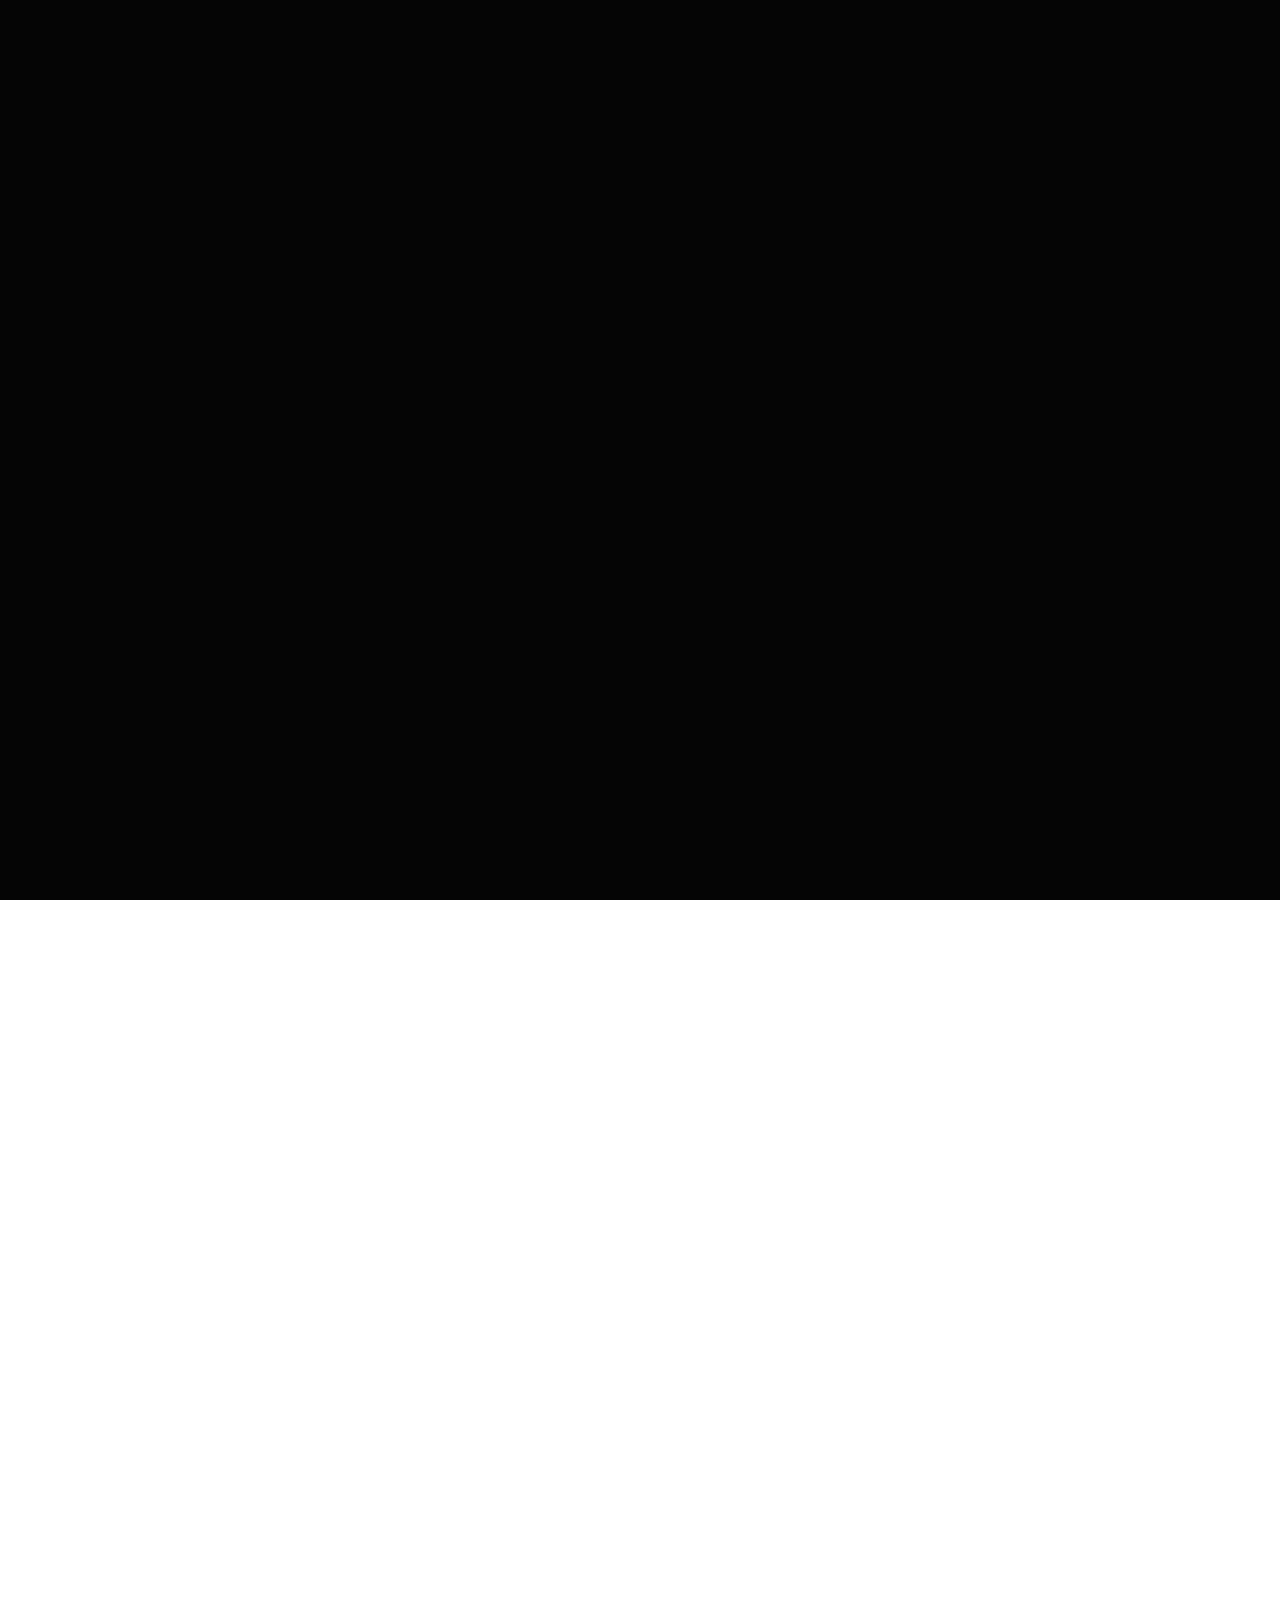
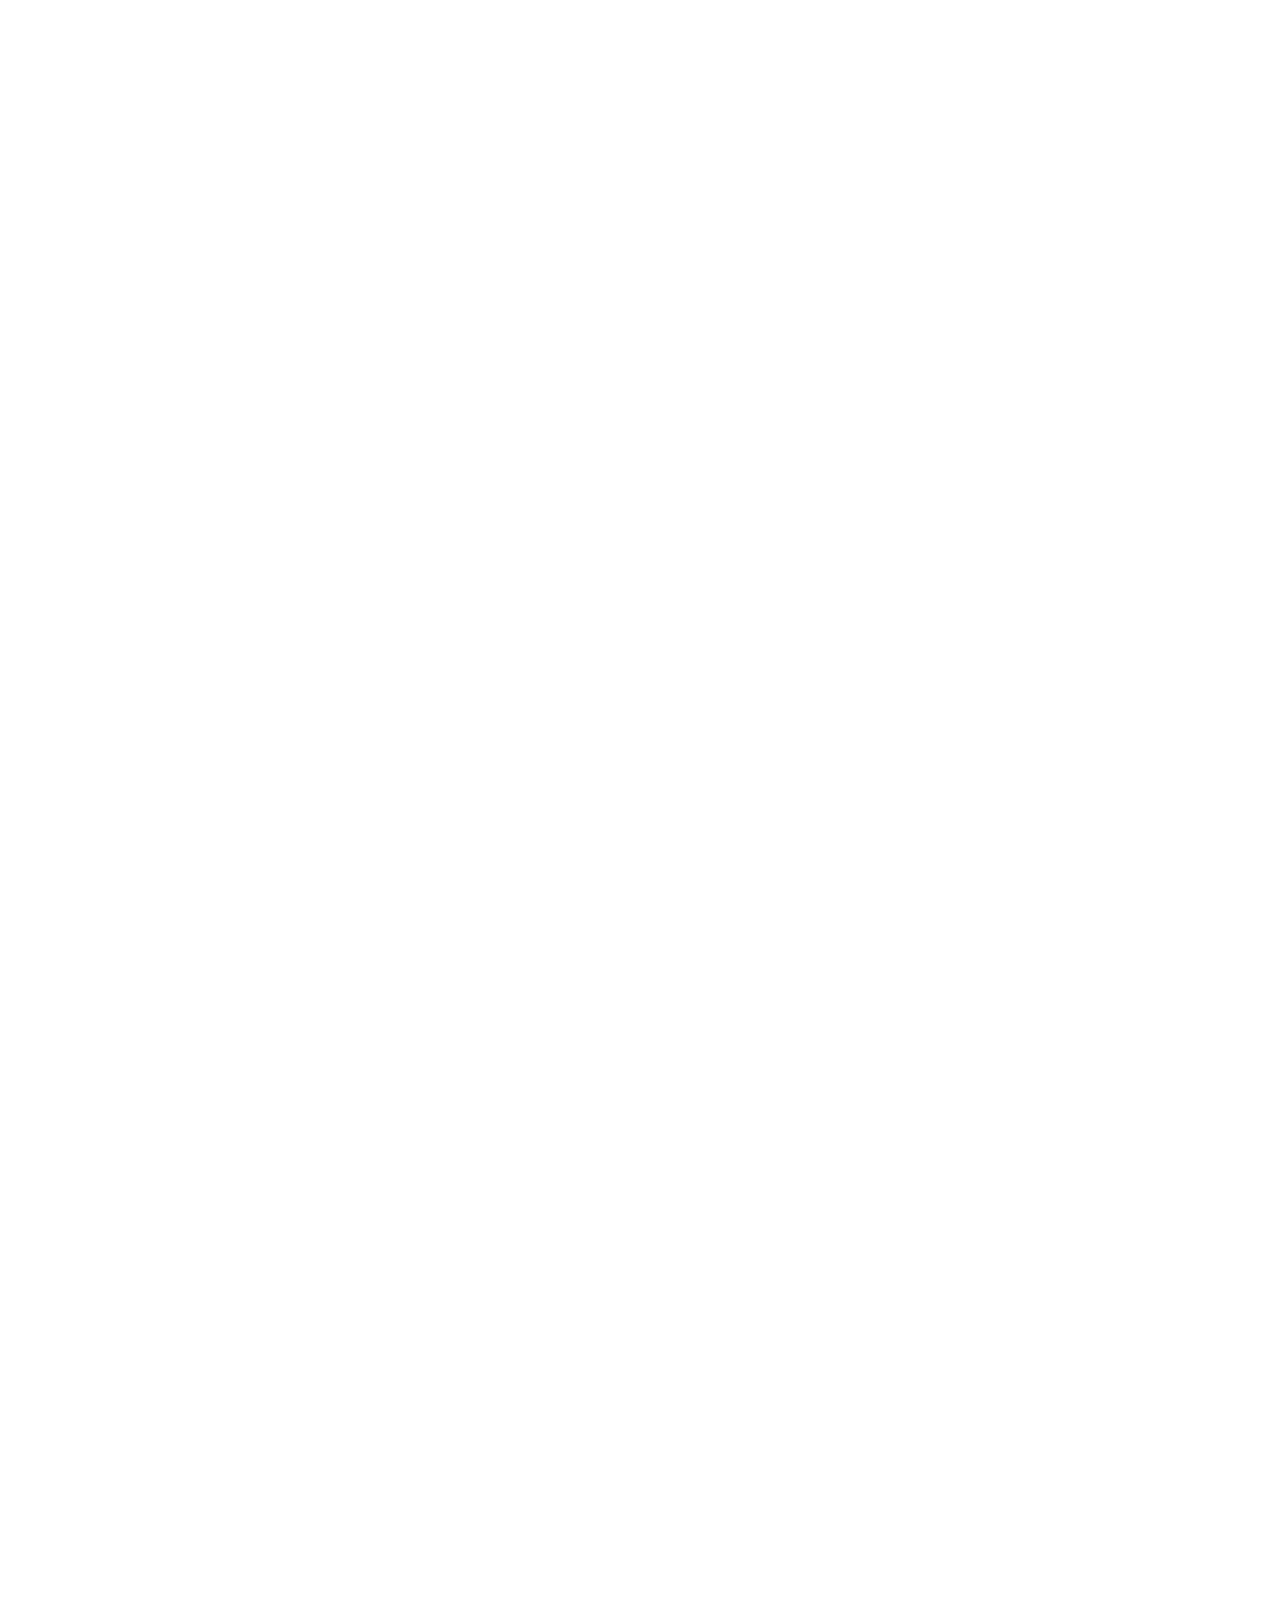
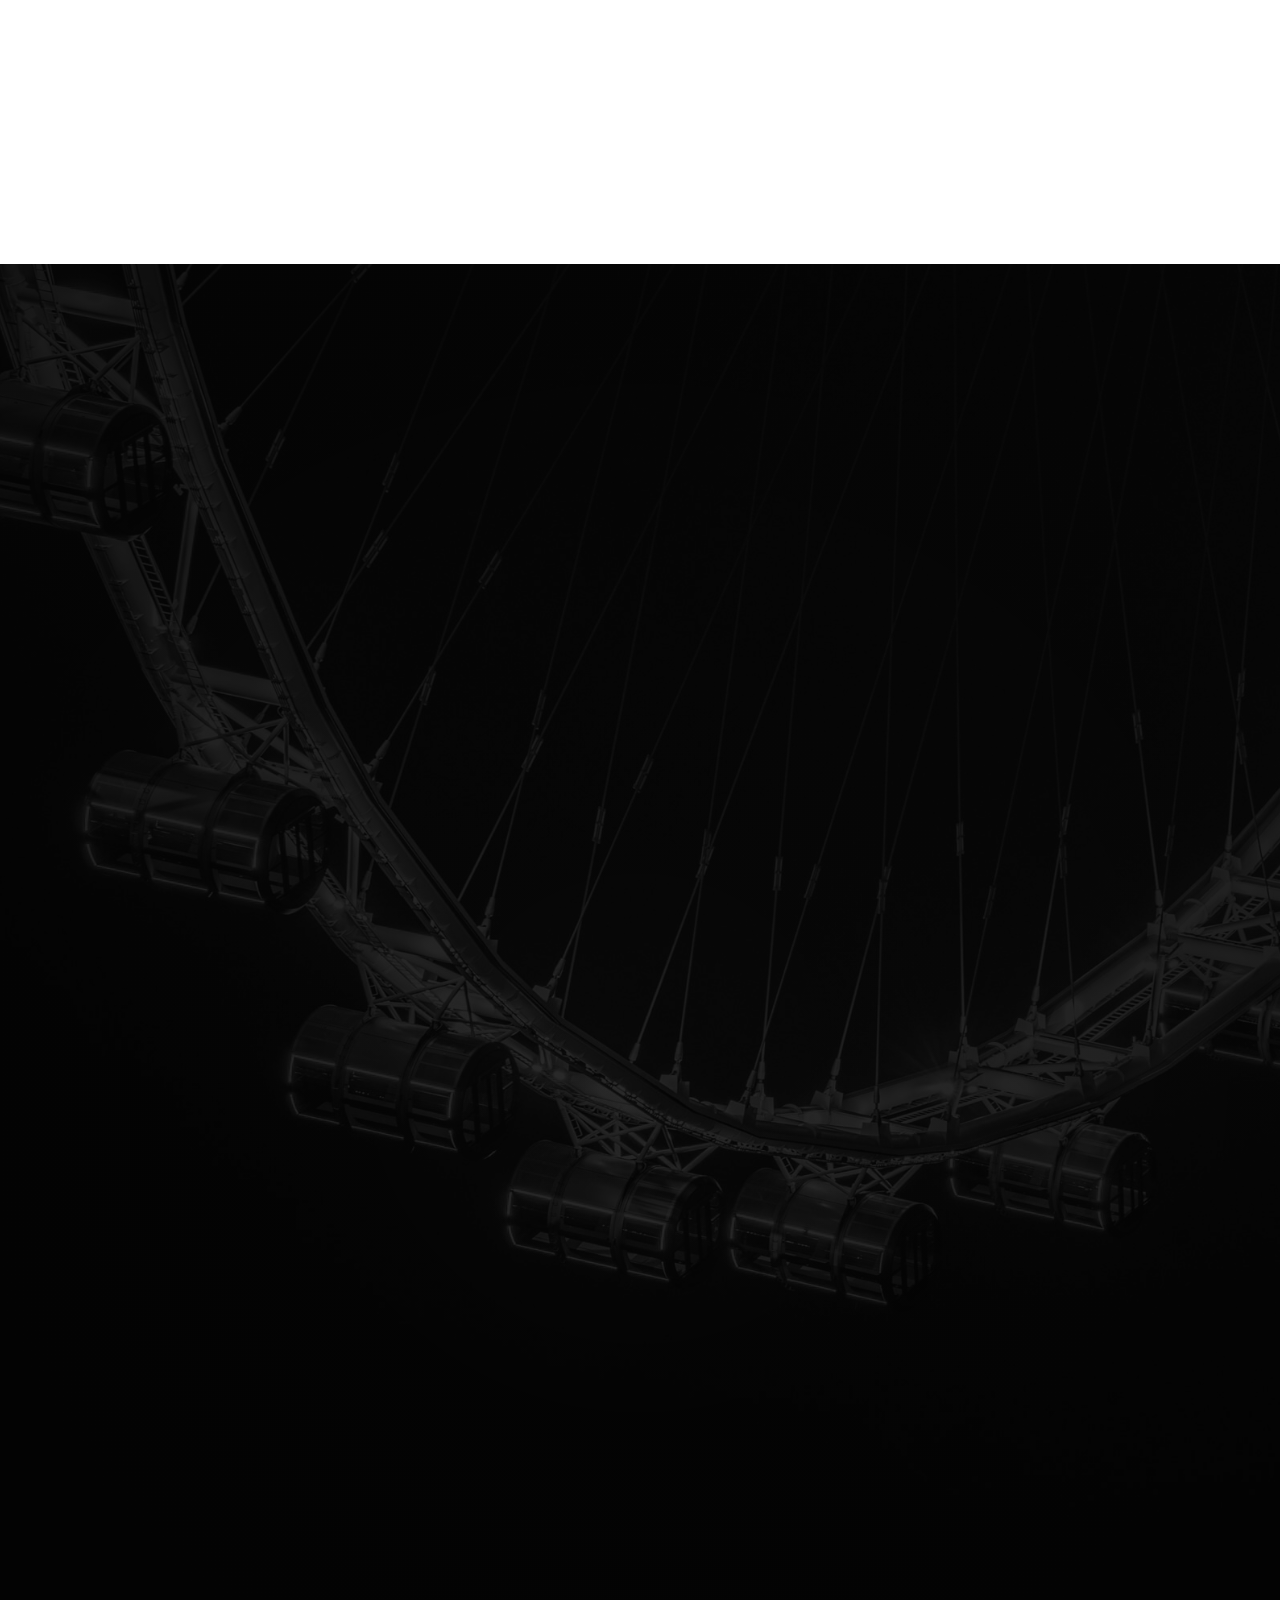
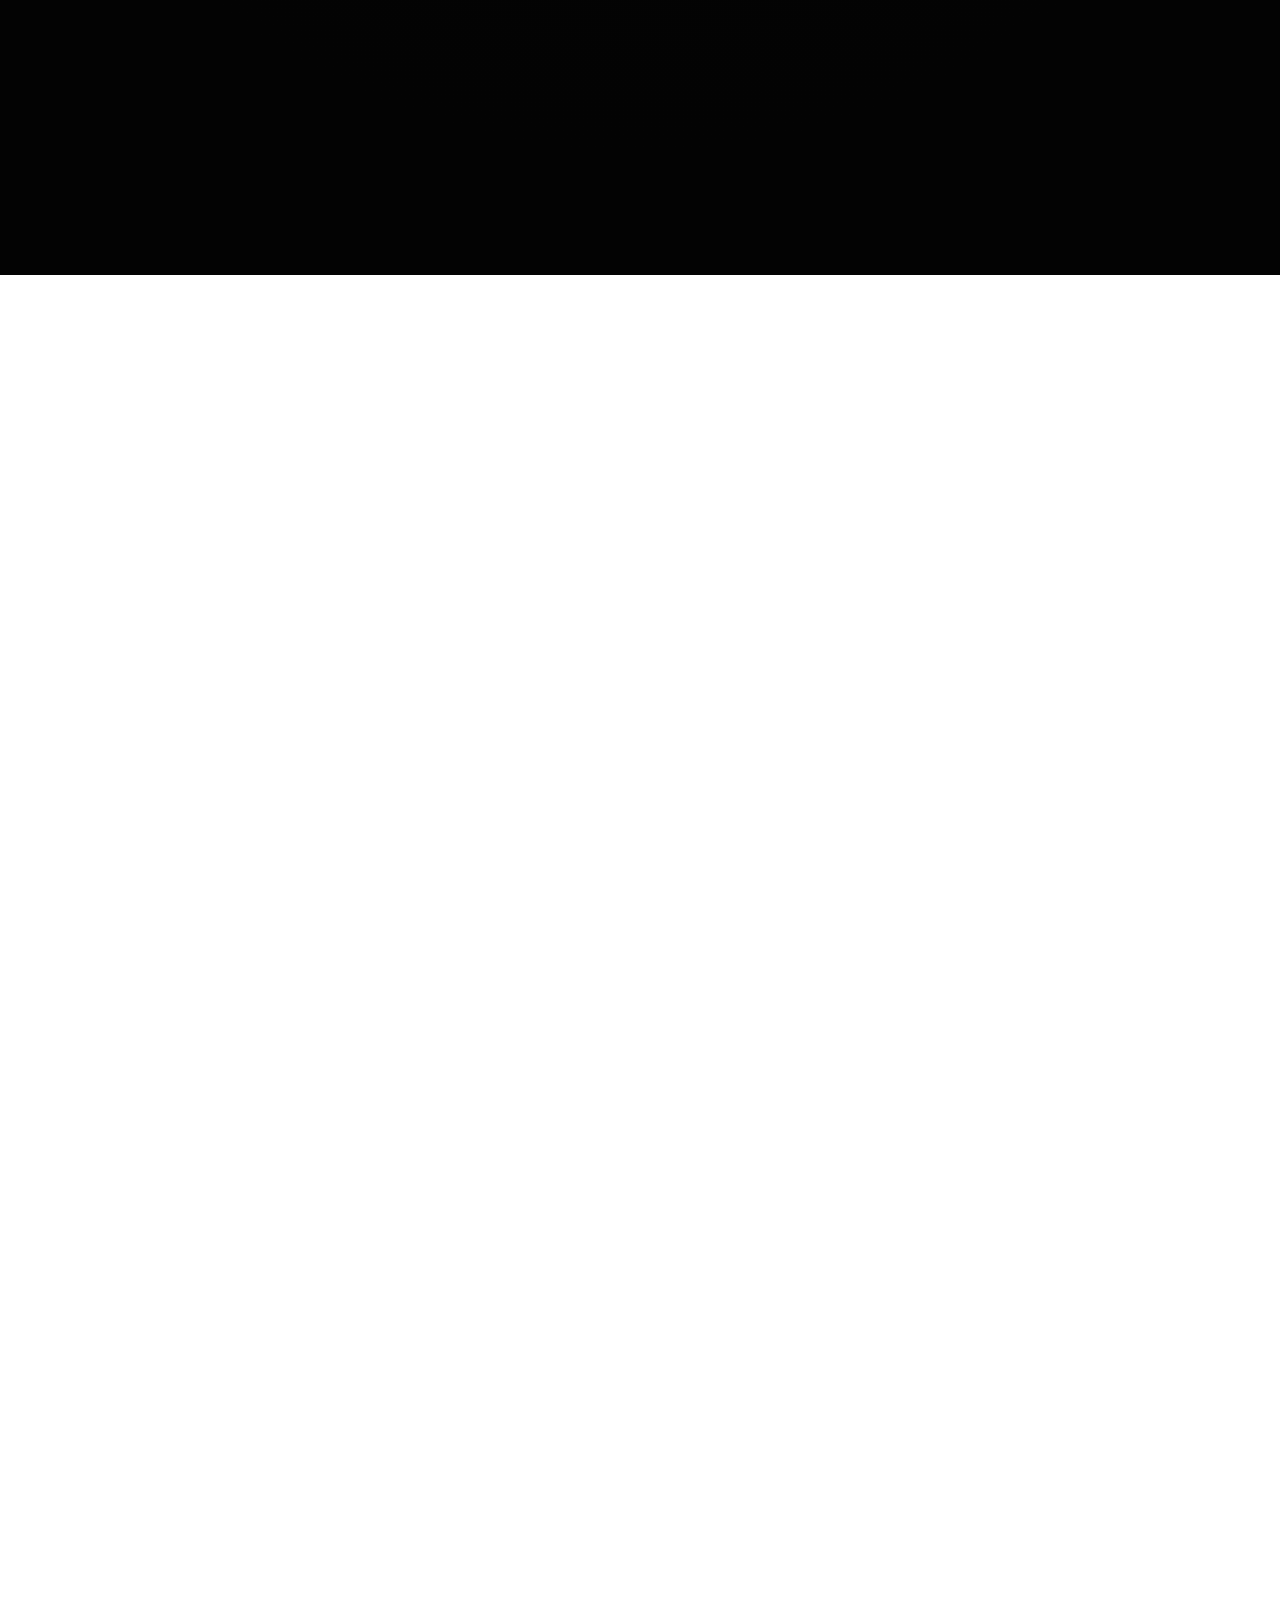
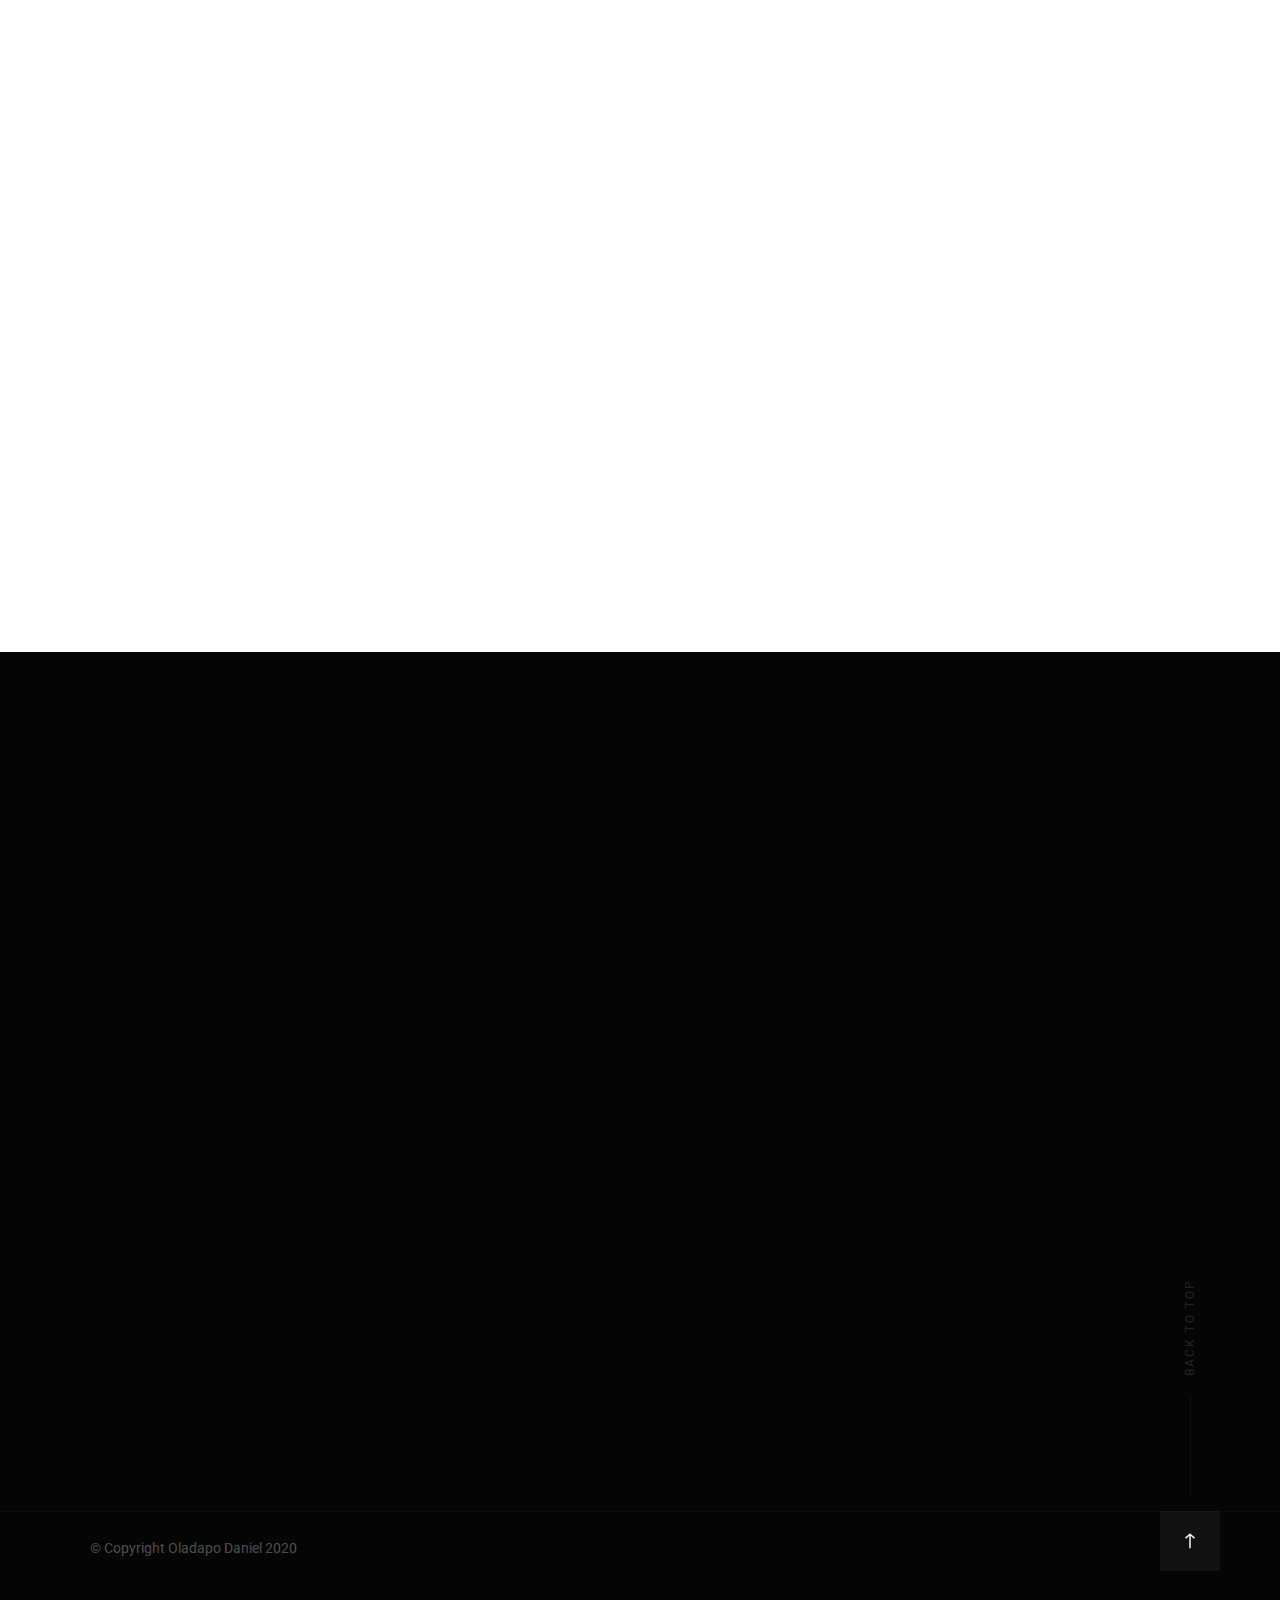
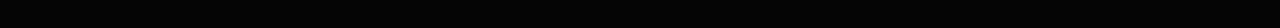
==== commit df37a475: "Further adjustment on image, text, font-size etc" ====
--- a/index.html
+++ b/index.html
@@ -18,6 +18,11 @@
     <link rel="stylesheet" href="css/base.css">
     <link rel="stylesheet" href="css/vendor.css">
     <link rel="stylesheet" href="css/main.css">
+
+    <!-- Font
+    ================================================== -->
+
+    <link href='https://fonts.googleapis.com/css?family=Poppins:300,400,500' rel='stylesheet' type='text/css'>
 
     <!-- script
     ================================================== -->
@@ -192,6 +197,11 @@
                                     such as budgets, performance requirements,
                                     equipment or legal issues, including privacy
                                     and accessibility.</p>
+                                <p>Consuming data that comes from a REST api in JSON, and populating the DOM dynamically with it</p>
+                                <p>Working with firebase cloud platform for the backend of my application</p>
+                                <p>Staying  consistent with our brand guidelines,
+                                    get feedback from users and customers and
+                                    make suggestions for better solutions to problems</p>
                             </div>
                         </div>
 
@@ -213,6 +223,7 @@
                                     standard which makes it quick and easy to
                                     maintain the code in the future
                                     </p>
+                                    
                             </div>
                         </div>
 
@@ -411,6 +422,7 @@
                                 <img src="images/portfolio/neighbour.jpg">
                             </a>    
                             <a href="https://neighbourhood-app-f42b1.web.app/" class="item-folio__project-link" title="Project link" target="_blank"></a>
+                            
                         </div>
     
                         <div class="item-folio__text">
--- a/css/main.css
+++ b/css/main.css
@@ -138,7 +138,7 @@
 }
 
 h1, .h1 {
-  font-size: 3.6rem;
+  font-size: 6rem;
   line-height: 1.222;
   letter-spacing: -.1rem;
 }
@@ -1506,7 +1506,7 @@
 }
 
 .section-desc.two {
-  font-size: 2rem;
+  font-size: 1.8rem;
   letter-spacing: 0.3px;
 }
 
@@ -1541,7 +1541,7 @@
   }
 
   .section-desc {
-    font-size: 4.8rem;
+    font-size: 3rem;
   }
 
 }
@@ -1573,7 +1573,7 @@
   }
 
   .section-desc {
-    font-size: 4rem;
+    font-size: 3rem;
   }
 
 }
@@ -2831,8 +2831,8 @@
   background-position: center center;
   background-size: 30%;
   background-image: url(../images/icons/icon-link.svg);
-  -webkit-transform: translate3d(0, 100%, 0);
-  transform: translate3d(0, 100%, 0);
+  /* -webkit-transform: translate3d(0, 100%, 0);
+  transform: translate3d(0, 100%, 0); */
   z-index: 2;
   position: absolute;
   bottom: 0;
@@ -2847,10 +2847,10 @@
   visibility: visible;
 }
 
-.item-folio__thumb:hover .item-folio__project-link {
+/* .item-folio__thumb:hover .item-folio__project-link {
   -webkit-transform: translate3d(0, 0, 0);
   transform: translate3d(0, 0, 0);
-}
+} */
 
 /* item-folio text
  * ------------------------------------------------ */
@@ -3430,14 +3430,15 @@
   .contact-social ul li::before {
     display: none;
   }
-
+  .contact-email {
+    font-size: 2rem;
+  }
 }
 
 @media screen and (max-width:400px) {
   .contact-infos {
     font-size: 3rem;
   }
-
 }
 
 
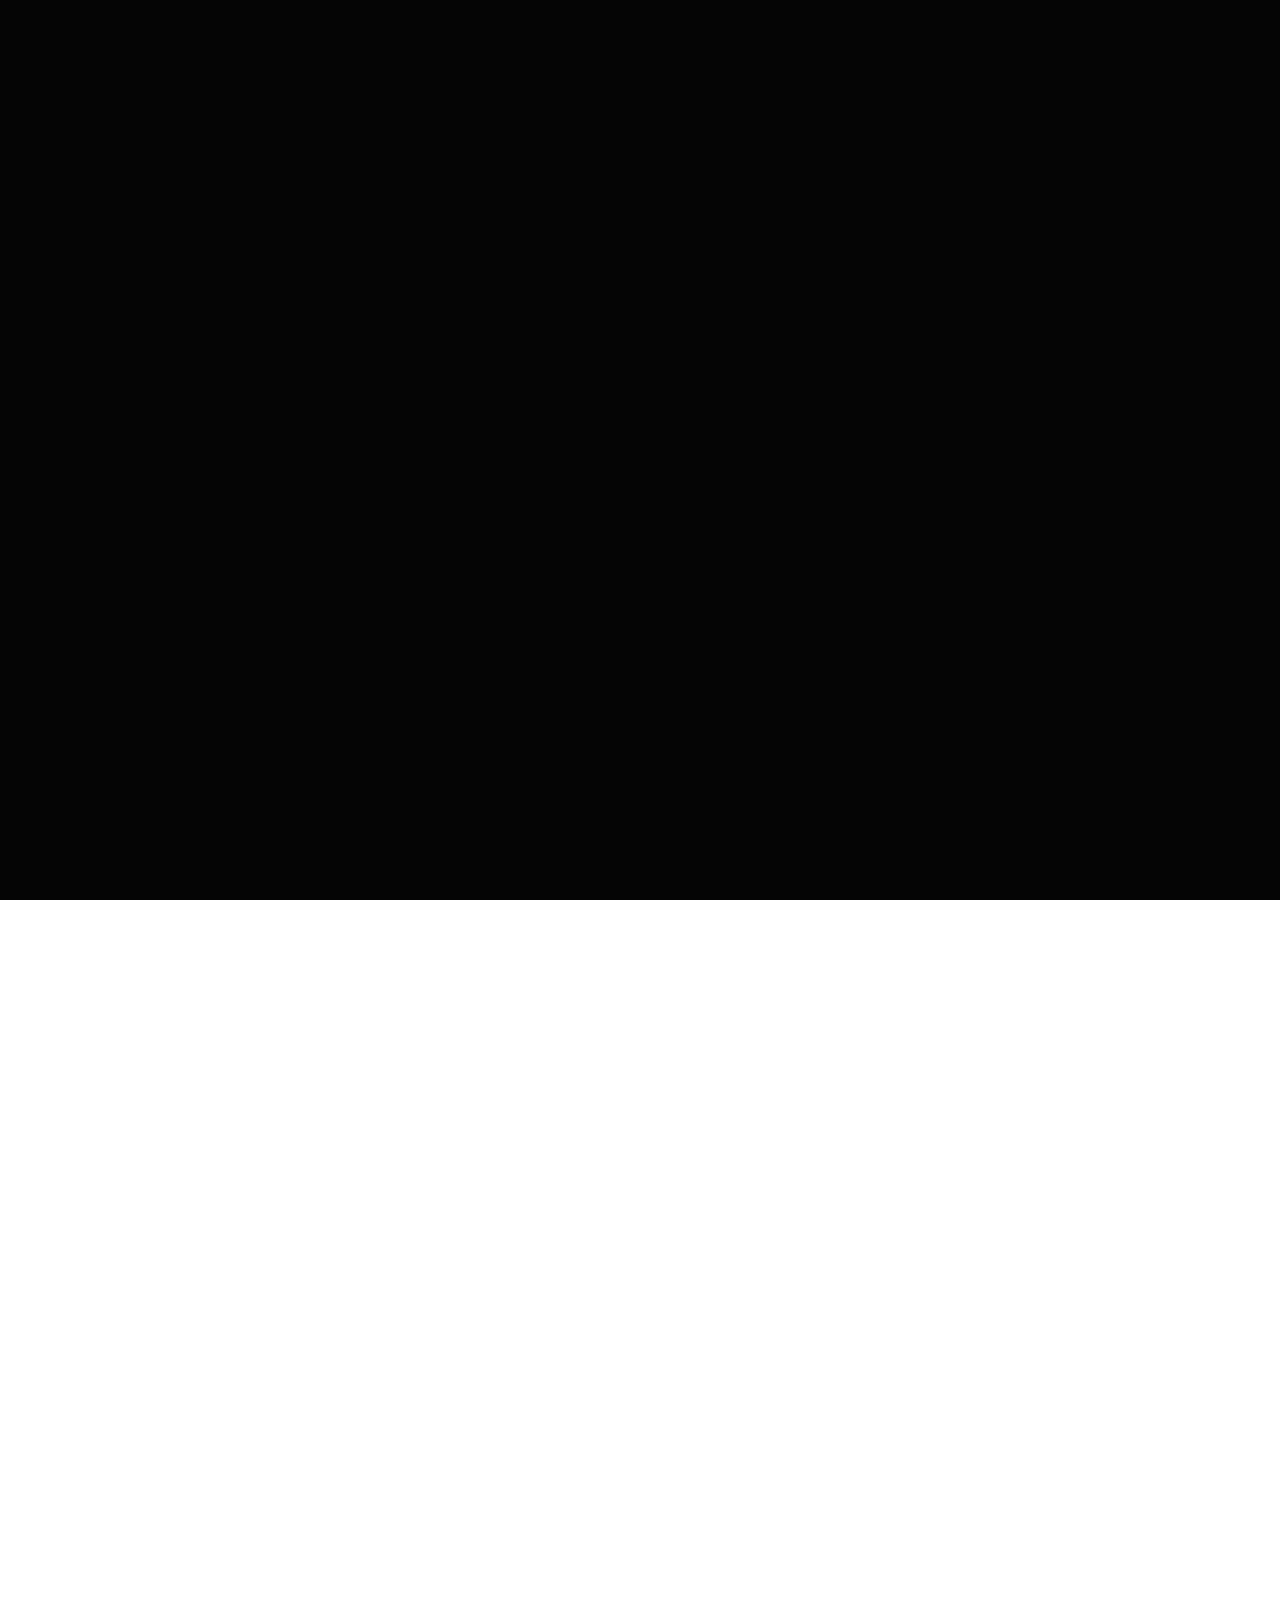
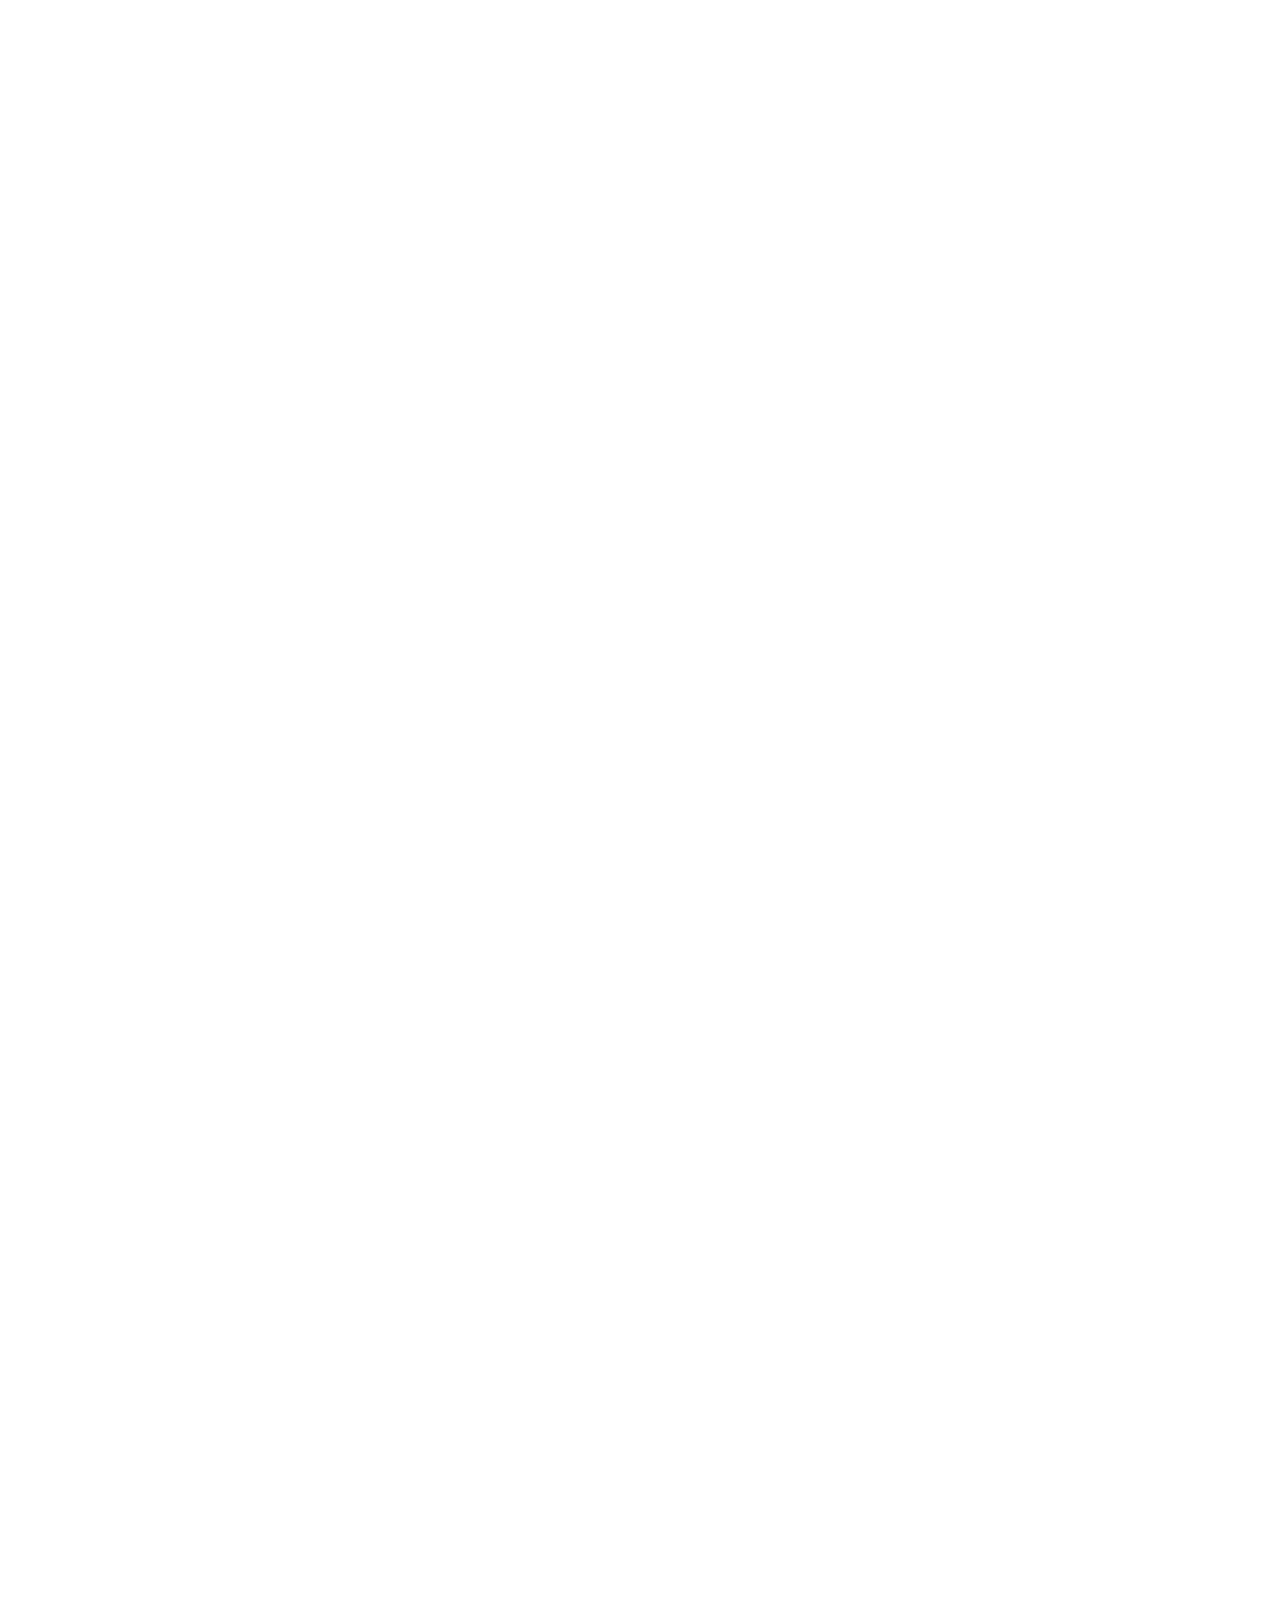
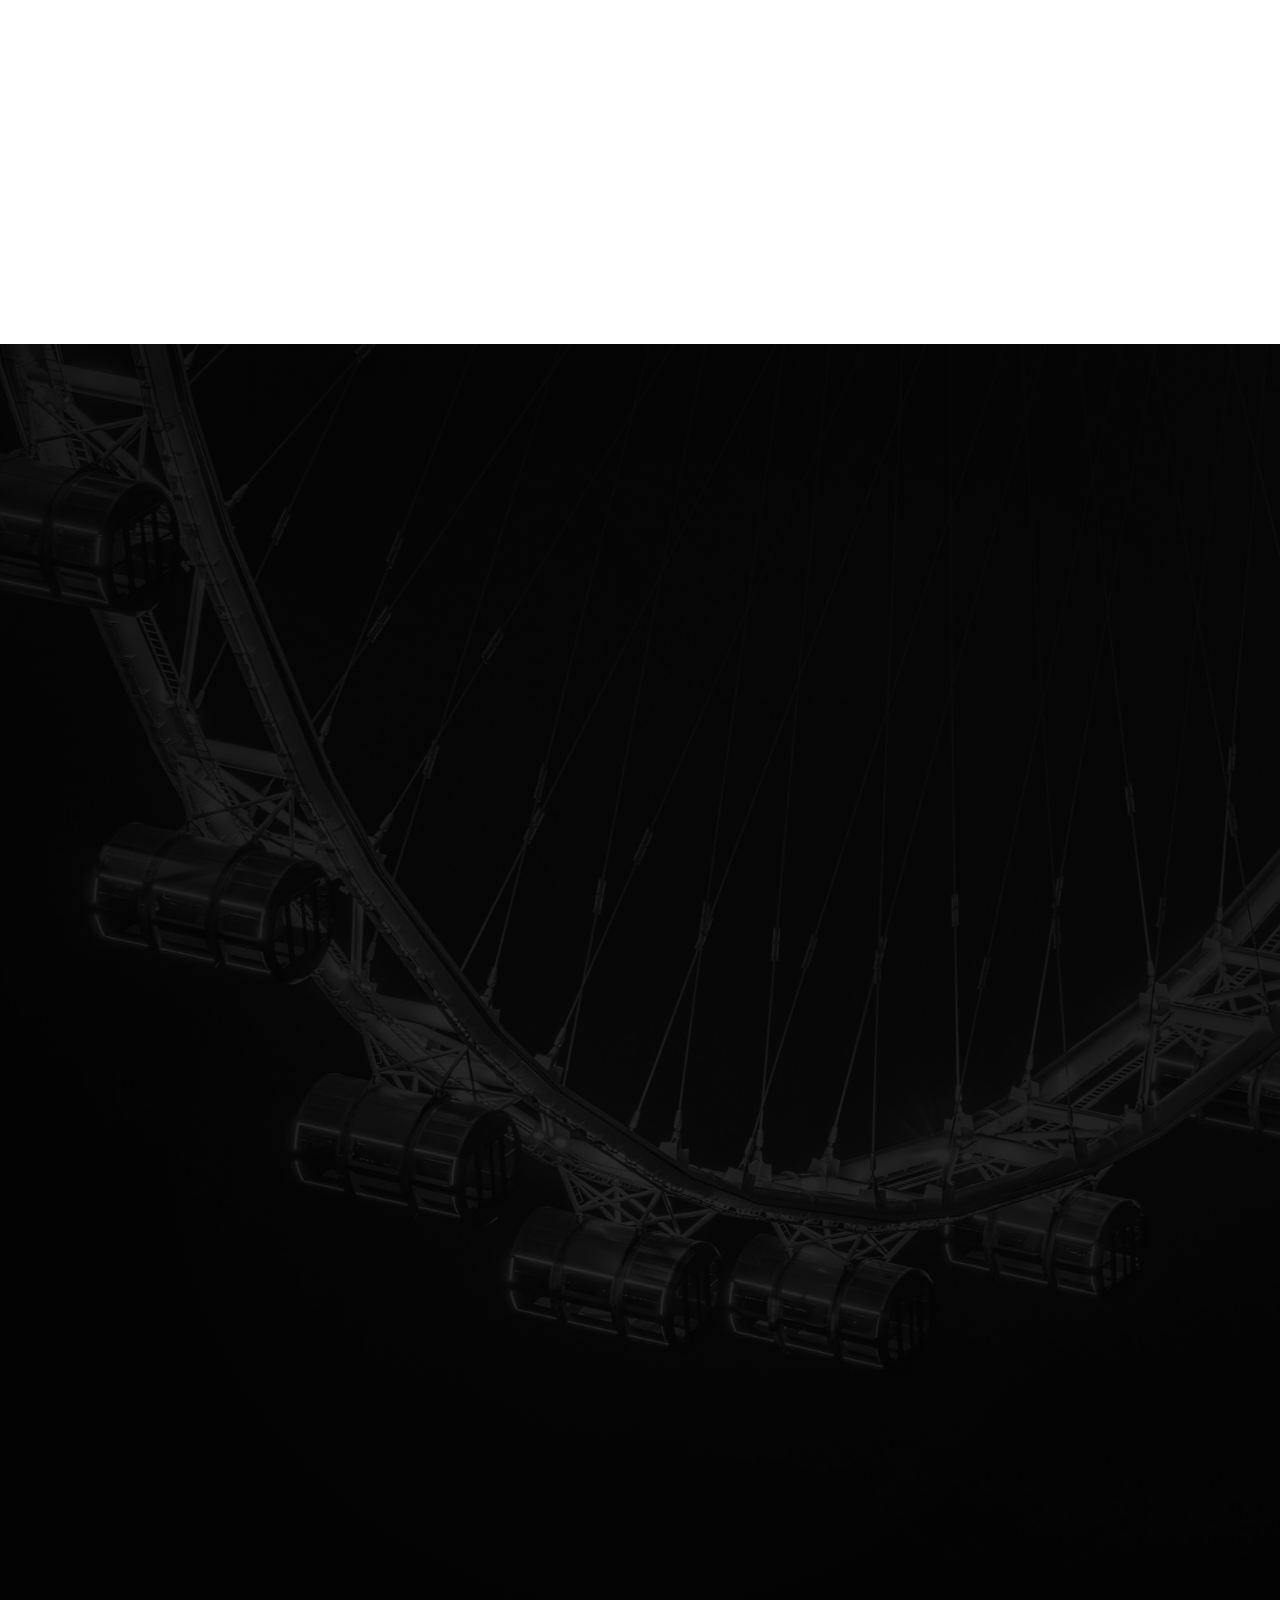
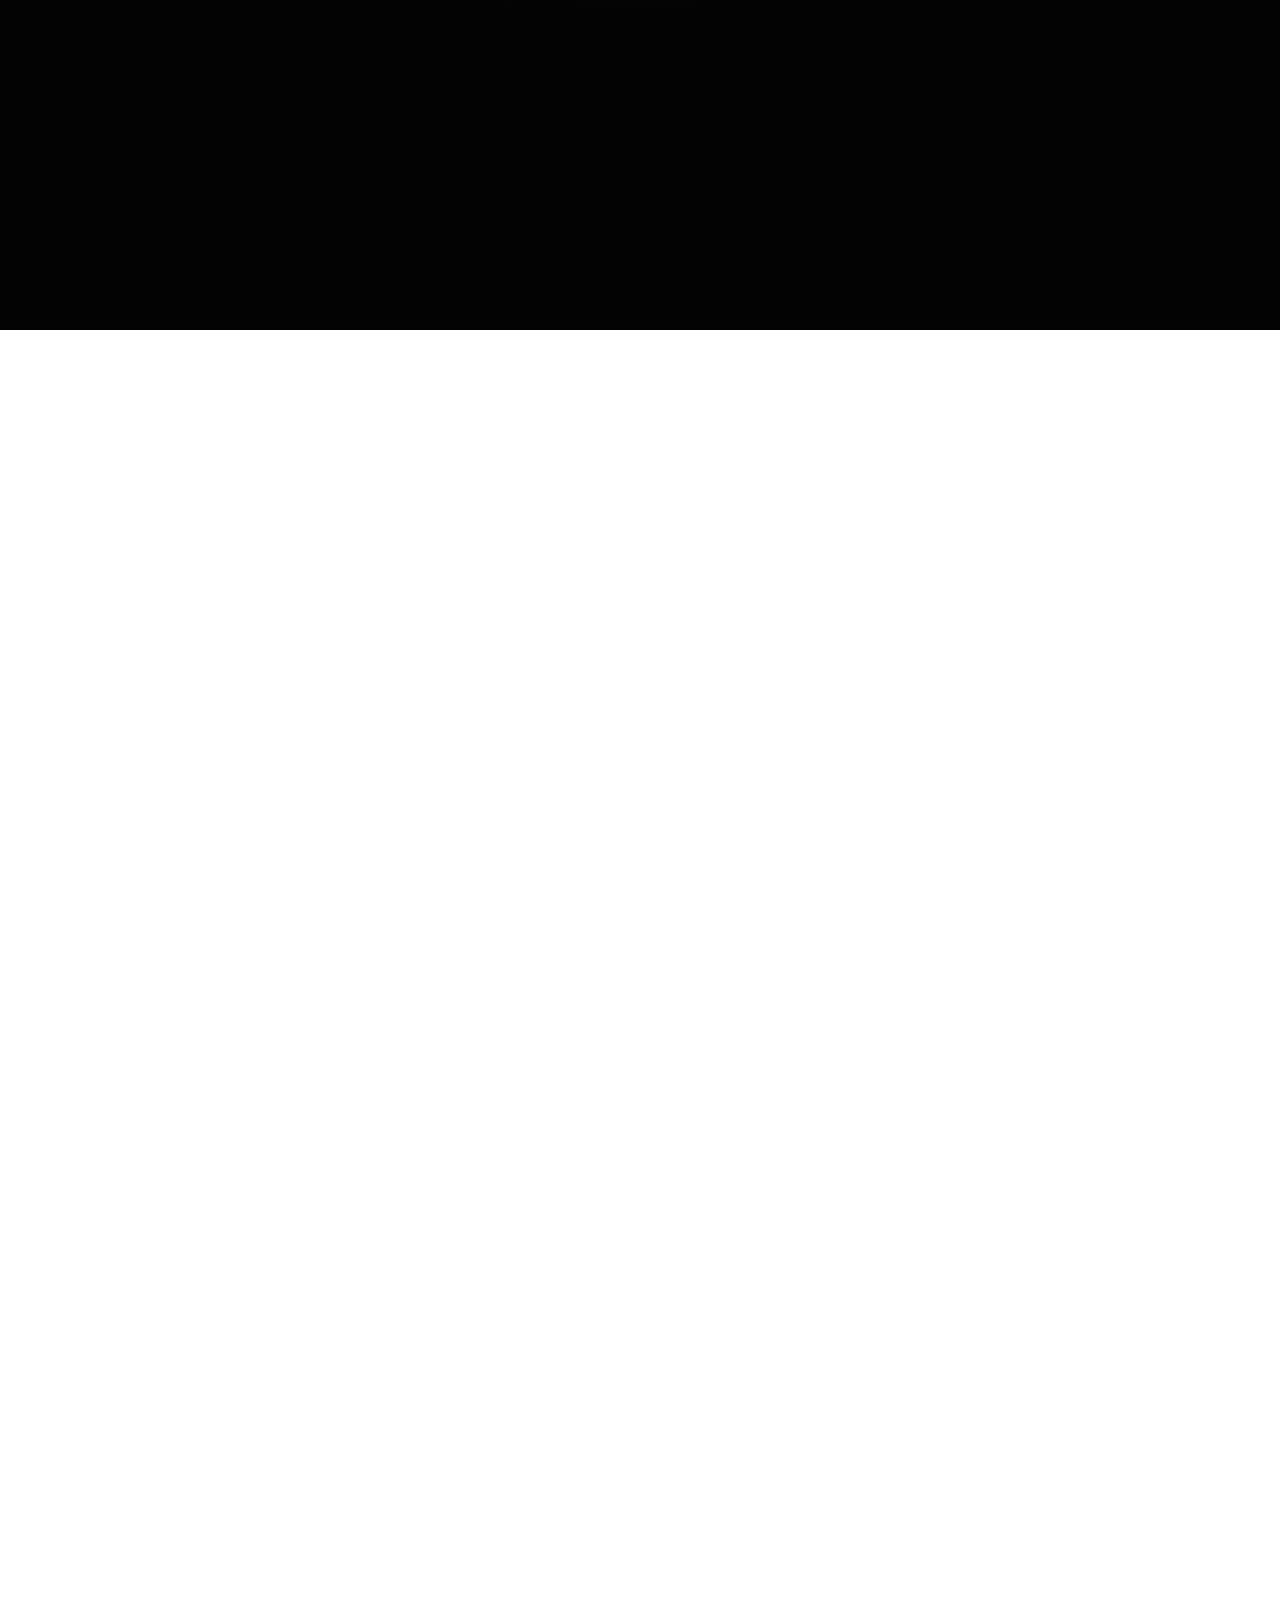
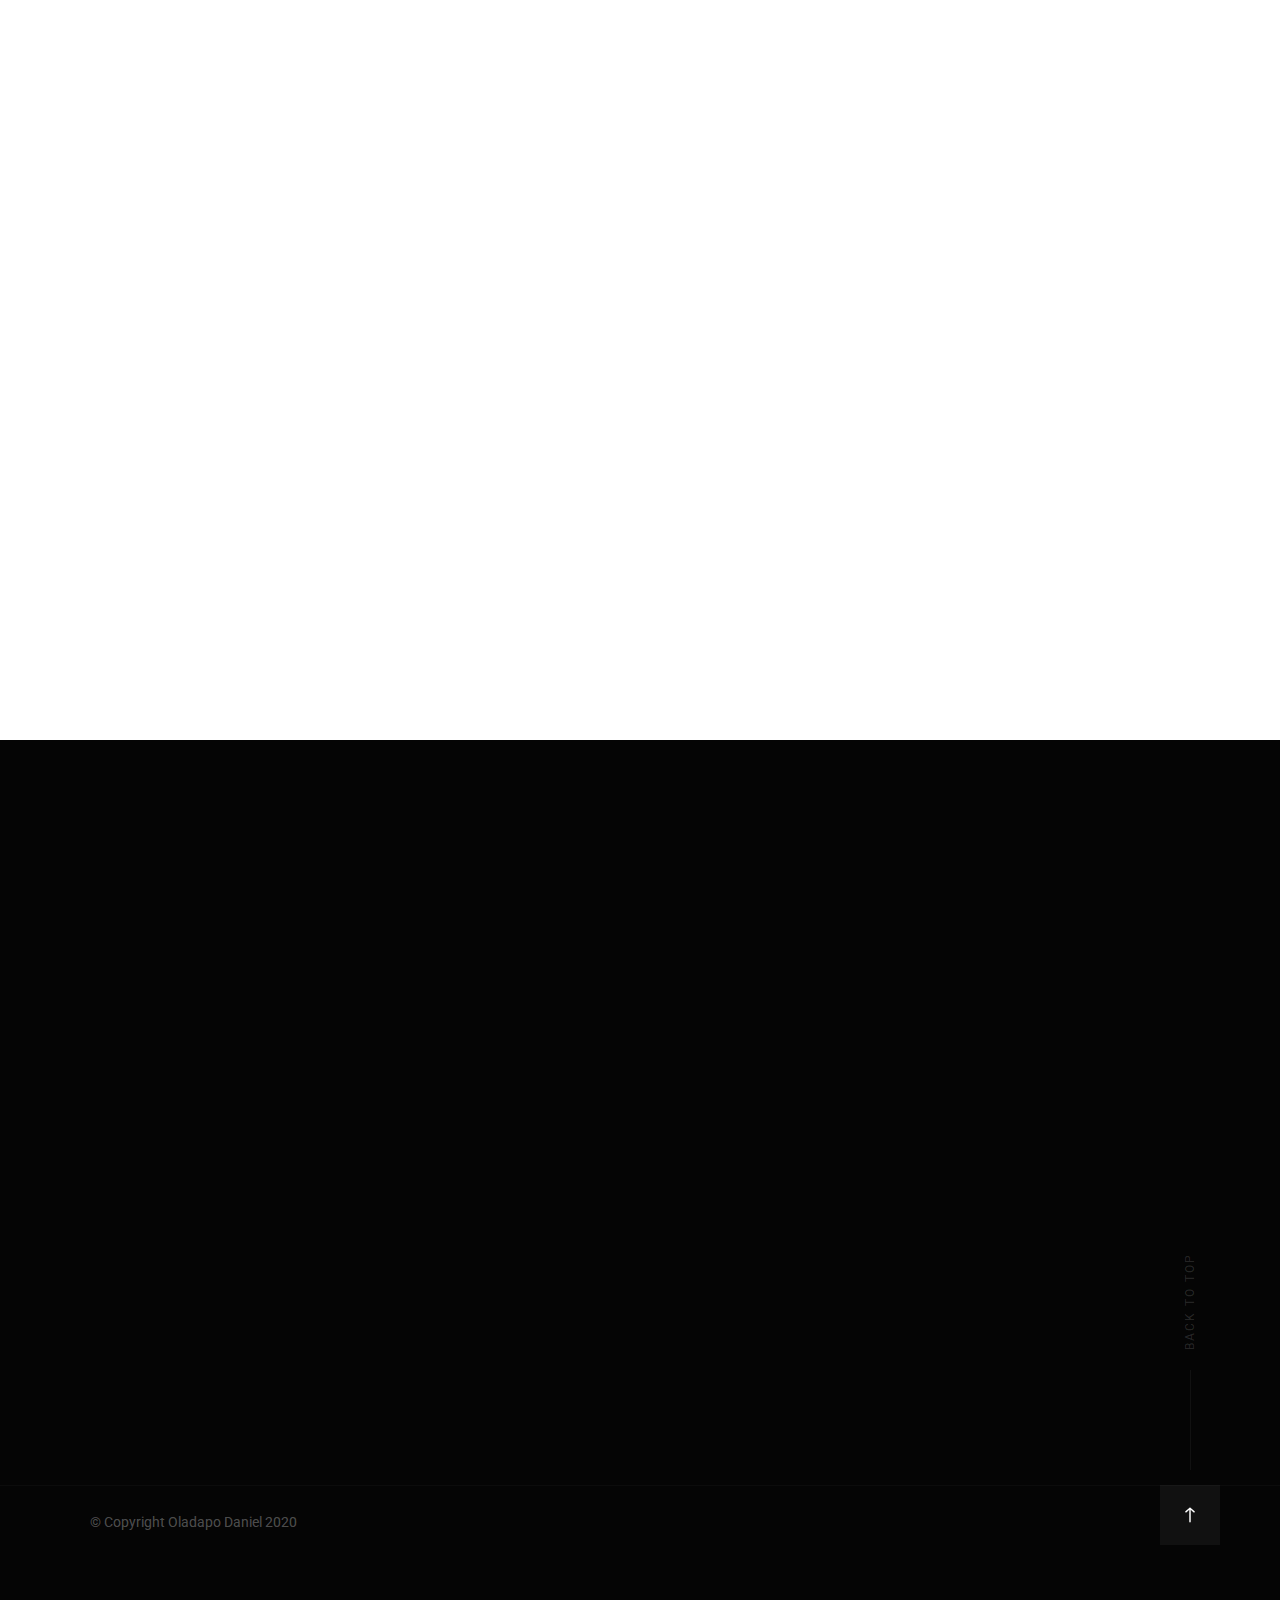
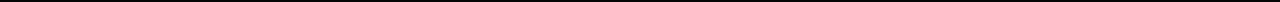
==== commit 57a379a4: "updated" ====
--- a/index.html
+++ b/index.html
@@ -84,10 +84,10 @@
 
             <div class="column large-9 mob-full intro-text">
                 <h3>Hello, I'm Oladapo Daniel</h3>
-                <h1>
+                <div class="text-white enlarge">
                     Frontend Developer <br>
                     Based In Lagos, Nigeria.
-                </h1>
+                </div>
             </div>
 
             <div class="intro-scroll">
@@ -119,7 +119,7 @@
             <div class="row about-me__content" data-aos="fade-up">
                 <div class="column large-full about-me__text">
                     <p>
-                    A motivated frontend developer with 2+ years of experience in
+                    A motivated frontend developer with 1+ year of experience in
                     creating and developing dynamic, responsive web user interfaces. I
                     have strong passion in developing excellent and engaging user
                     interfaces and as someone who enjoys solving problems, software
@@ -156,7 +156,7 @@
                     <a href="#0" class="btn btn--stroke full-width">Hire Me</a>
                 </div> -->
                 <div class="column large-half tab-full" data-aos="fade-up">
-                    <a href="./documents/Oladapo Daniel(L).pdf" class="btn btn--primary full-width" download>Download CV</a>
+                    <a href="./documents/Oladapo Daniel.pdf" class="btn btn--primary full-width" download>Download CV</a>
                 </div>
             </div>
 
@@ -341,16 +341,16 @@
                 <div class="item-service__content">
                     <h4 class="item-title">jQuery</h4>
                     <p>
-                    What is jQuery? jQuery is a fast, small, and feature-rich JavaScript library. It makes things like HTML document traversal and manipulation, event handling, animation, and Ajax much simpler with an easy-to-use API that works across a multitude of browsers.
+                    jQuery is a fast, small, and feature-rich JavaScript library. It makes things like HTML document traversal and manipulation, event handling, animation, and Ajax much simpler.
                     </p>
                 </div>
             </div>
 
             <div class="column item-service" data-aos="fade-up">
                 <div class="item-service__content">
-                    <h4 class="item-title">Vuejs</h4>
+                    <h4 class="item-title">Vuejs & Vuex</h4>
                     <p>
-                        Vue is a progressive javascript framework for building user interfaces and single page applicatons.
+                        Vuejs is a progressive javascript framework for building user interfaces and single page applicatons. Vuex is a state management system for Vuejs.
                     </p>
                 </div>
             </div>
@@ -359,7 +359,7 @@
                 <div class="item-service__content">
                     <h4 class="item-title">Bootstrap</h4>
                     <p>
-                        Bootstrap is a free and open-source CSS framework directed at responsive, mobile-first front-end web development. It contains CSS- and (optionally) JavaScript-based design templates for typography, forms, buttons, navigation, and other interface components.
+                        Bootstrap is a free and open-source CSS framework directed at responsive, mobile-first front-end web development.
                     </p>
                 </div>
             </div>
@@ -418,11 +418,36 @@
                 <div class="masonry__brick" data-aos="fade-up">
                     <div class="item-folio">
                         <div class="item-folio__thumb">
+                            <a href="images/portfolio/gallery/churchplus.png" class="thumb-link" title="neighbourhood-app"  data-size="1050x700">
+                                <img src="images/portfolio/gallery/churchplus.png">
+                            </a>    
+                            <a href="https://churchplus.co/" class="item-folio__project-link" title="Project link" target="_blank"></a>
+
+                        </div>
+    
+                        <div class="item-folio__text">
+                            <h4 class="item-folio__title">
+                                Churchplus
+                            </h4>
+                            <p class="item-folio__cat">
+                                Christianity
+                            </p>
+                        </div>
+    
+                        <div class="item-folio__caption">
+                            <p>A church management application that automates your entire administration proocesses, increasing church attendance, first timers retention and church remittance to overall administration.</p>
+                        </div>
+                    </div>
+                </div> <!-- end masonry__brick -->
+                
+                <div class="masonry__brick" data-aos="fade-up">
+                    <div class="item-folio">
+                        <div class="item-folio__thumb">
                             <a href="images/portfolio/gallery/neighbour.jpg" class="thumb-link" title="neighbourhood-app"  data-size="1050x700">
                                 <img src="images/portfolio/neighbour.jpg">
                             </a>    
                             <a href="https://neighbourhood-app-f42b1.web.app/" class="item-folio__project-link" title="Project link" target="_blank"></a>
-                            
+
                         </div>
     
                         <div class="item-folio__text">
@@ -581,7 +606,7 @@
                             <span>CEO, Apple</span>
                         </cite>
                     </div>
-                </div> <!-- end testimonials__slide 
+                </div>  end testimonials__slide 
 
                 <div class="testimonials__slide">
                     <p>Excepturi nam cupiditate culpa doloremque deleniti repellat. Veniam quos repellat voluptas animi adipisci.
@@ -594,7 +619,7 @@
                             <span>CEO, Google</span>
                         </cite>
                     </div>
-                </div> <!-- end testimonials__slide 
+                </div>  end testimonials__slide 
 
                 <div class="testimonials__slide">
                     <p>Repellat dignissimos libero. Qui sed at corrupti expedita voluptas odit. Nihil ea quia nesciunt. Ducimus aut sed ipsam.  
@@ -607,11 +632,11 @@
                             <span>CEO, Microsoft</span>
                         </cite>
                     </div>
-                </div> <!-- end testimonials__slide 
+                </div> <end testimonials__slide 
                 
-            </div> <!-- end testimonials__slider 
-
-        </div> <!-- end testimonials
+            </div> end testimonials__slider 
+
+        </div>  end testimonials
 
     </section> end s-testimonials -->
 
--- a/css/main.css
+++ b/css/main.css
@@ -69,7 +69,7 @@
 
 body {
   background: #050505;
-  font-family: "Lora", serif;
+  font-family: "Poppins", serif;
   font-size: 1.7rem;
   font-style: normal;
   font-weight: normal;
@@ -77,6 +77,11 @@
   color: #000000;
   margin: 0;
   padding: 0;
+}
+
+.text-white.enlarge {
+  color: white;
+  font-size: 4.5rem
 }
 
 /* ------------------------------------------------------------------- 
@@ -1497,12 +1502,13 @@
 }
 
 .section-desc {
-  font-family: "Poppins light", serif;
+  font-family: "Poppins", serif;
   font-size: 3rem;
-  font-weight: 400;
+  font-weight: 100;
   line-height: 1.259;
   letter-spacing: -0.05rem;
   color: #000000;
+  font-style: italic;
 }
 
 .section-desc.two {
@@ -1511,7 +1517,7 @@
 }
 
 .item-title {
-  font-family: "Frank Ruhl Libre", serif;
+  font-family: "Poppins", serif;
   font-size: 3.6rem;
   font-weight: 500;
   line-height: 1.222;
@@ -2582,7 +2588,7 @@
   margin-bottom: 4.8rem;
   font-family: "Roboto", sans-serif;
   font-weight: 300;
-  font-size: 8rem;
+  font-size: 2.4rem;
   line-height: 1;
   color: #cf1767;
 }
@@ -2597,7 +2603,7 @@
   }
 
   .services-list .item-service__content::before {
-    font-size: 7.2rem;
+    font-size: 2.4rem;
   }
 
 }
@@ -2608,7 +2614,7 @@
   }
 
   .services-list .item-service__content::before {
-    font-size: 6.8rem;
+    font-size: 2.4rem;
   }
 
 }
@@ -2630,7 +2636,7 @@
   }
 
   .services-list .item-service__content::before {
-    font-size: 5.4rem;
+    font-size: 2.4rem;
   }
 
 }
@@ -2648,7 +2654,7 @@
   }
 
   .services-list .item-service__content::before {
-    font-size: 4.8rem;
+    font-size: 2.4rem;
   }
 
 }
@@ -3298,10 +3304,10 @@
 
 .contact-email {
   font-family: "Roboto", sans-serif;
-  font-size: 3rem;
+  font-size: 2rem;
   font-weight: 400;
   line-height: 1;
-  margin: 5.6rem 0 8rem;
+  /* margin: 5.6rem 0 8rem; */
 }
 
 .contact-infos {
@@ -3368,7 +3374,7 @@
 * ------------------------------------------------------------------- */
 @media screen and (max-width:1300px) {
   .contact-email {
-    font-size: 3rem;
+    font-size: 2rem;
   }
 
   .contact-infos {
@@ -3383,7 +3389,7 @@
 
 @media screen and (max-width:1200px) {
   .contact-email {
-    font-size: 3rem;
+    font-size: 2rem;
   }
 
   .contact-infos {
@@ -3394,7 +3400,7 @@
 
 @media screen and (max-width:1024px) {
   .contact-email {
-    font-size: 3rem;
+    font-size: 2rem;
   }
 
   .contact-infos {
@@ -3413,7 +3419,7 @@
   }
 
   .contact-email {
-    font-size: 3rem;
+    font-size: 2rem;
   }
 
   .contact-infos {
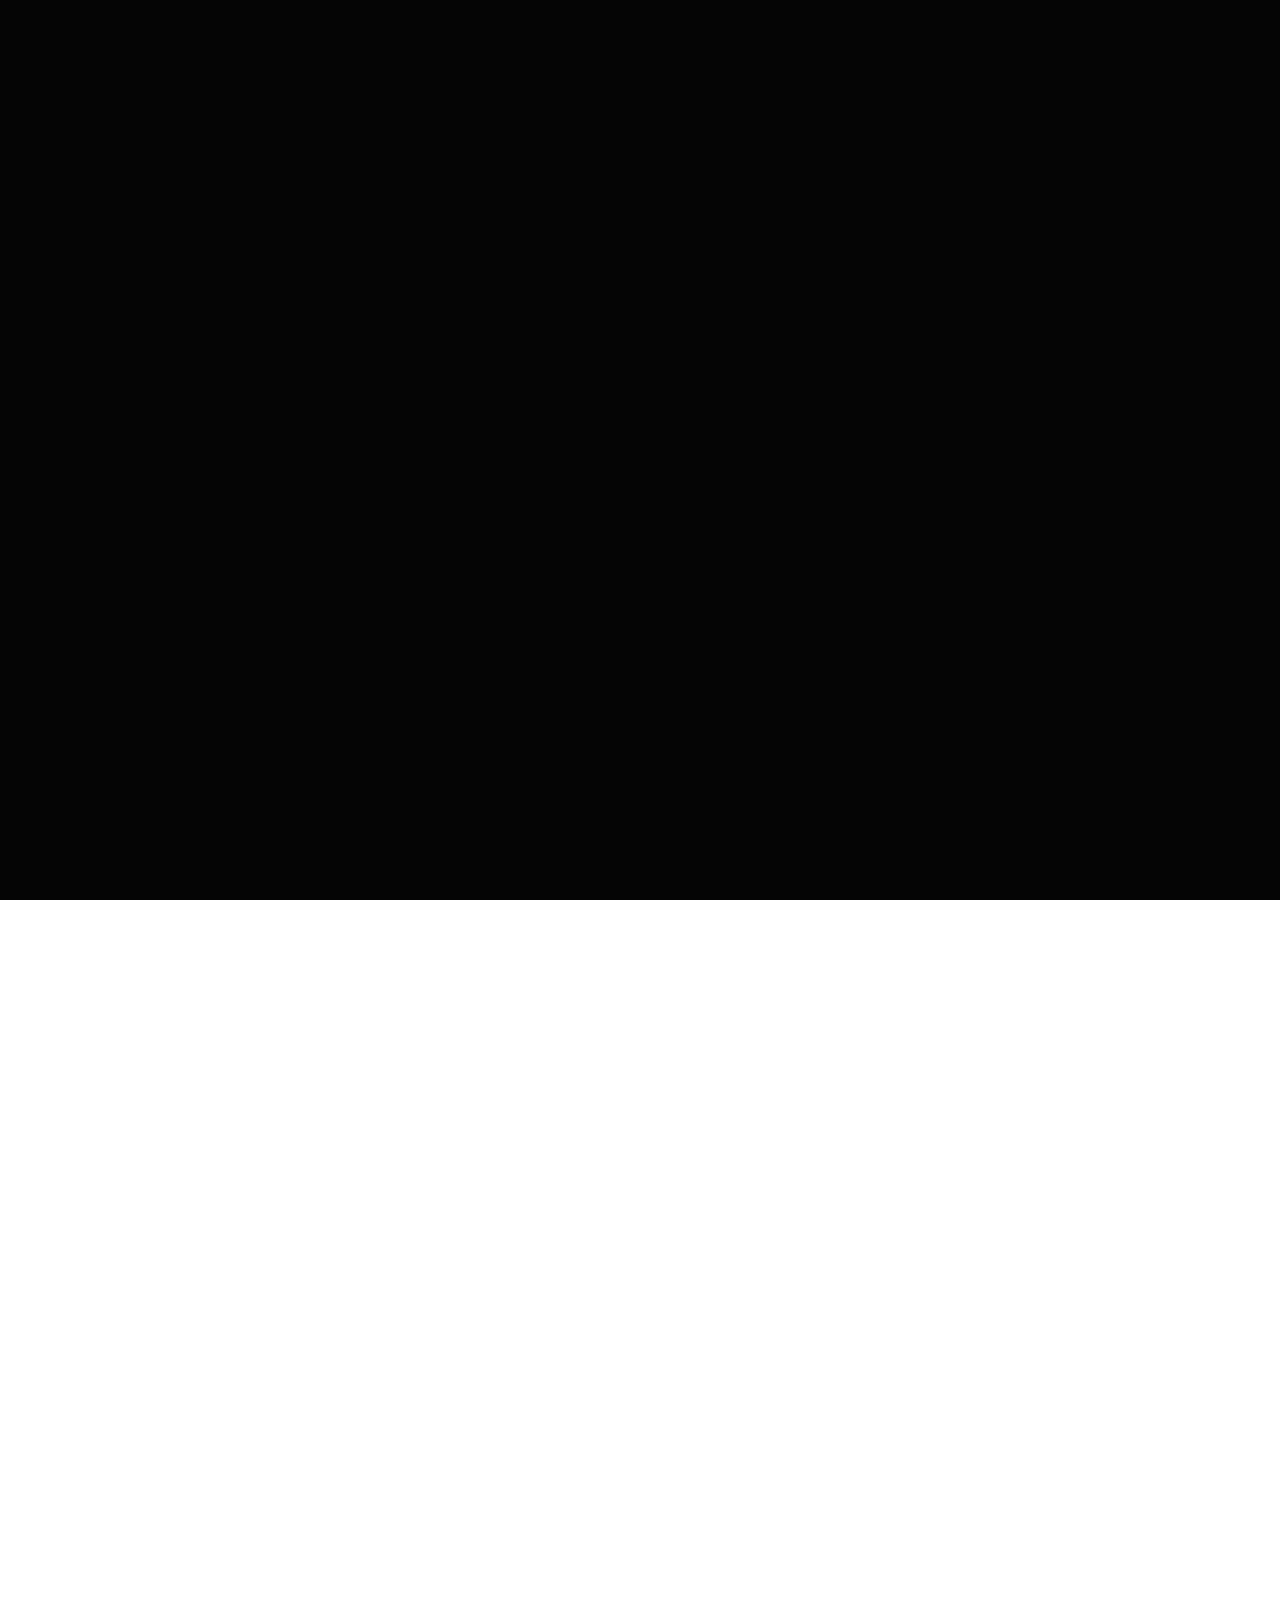
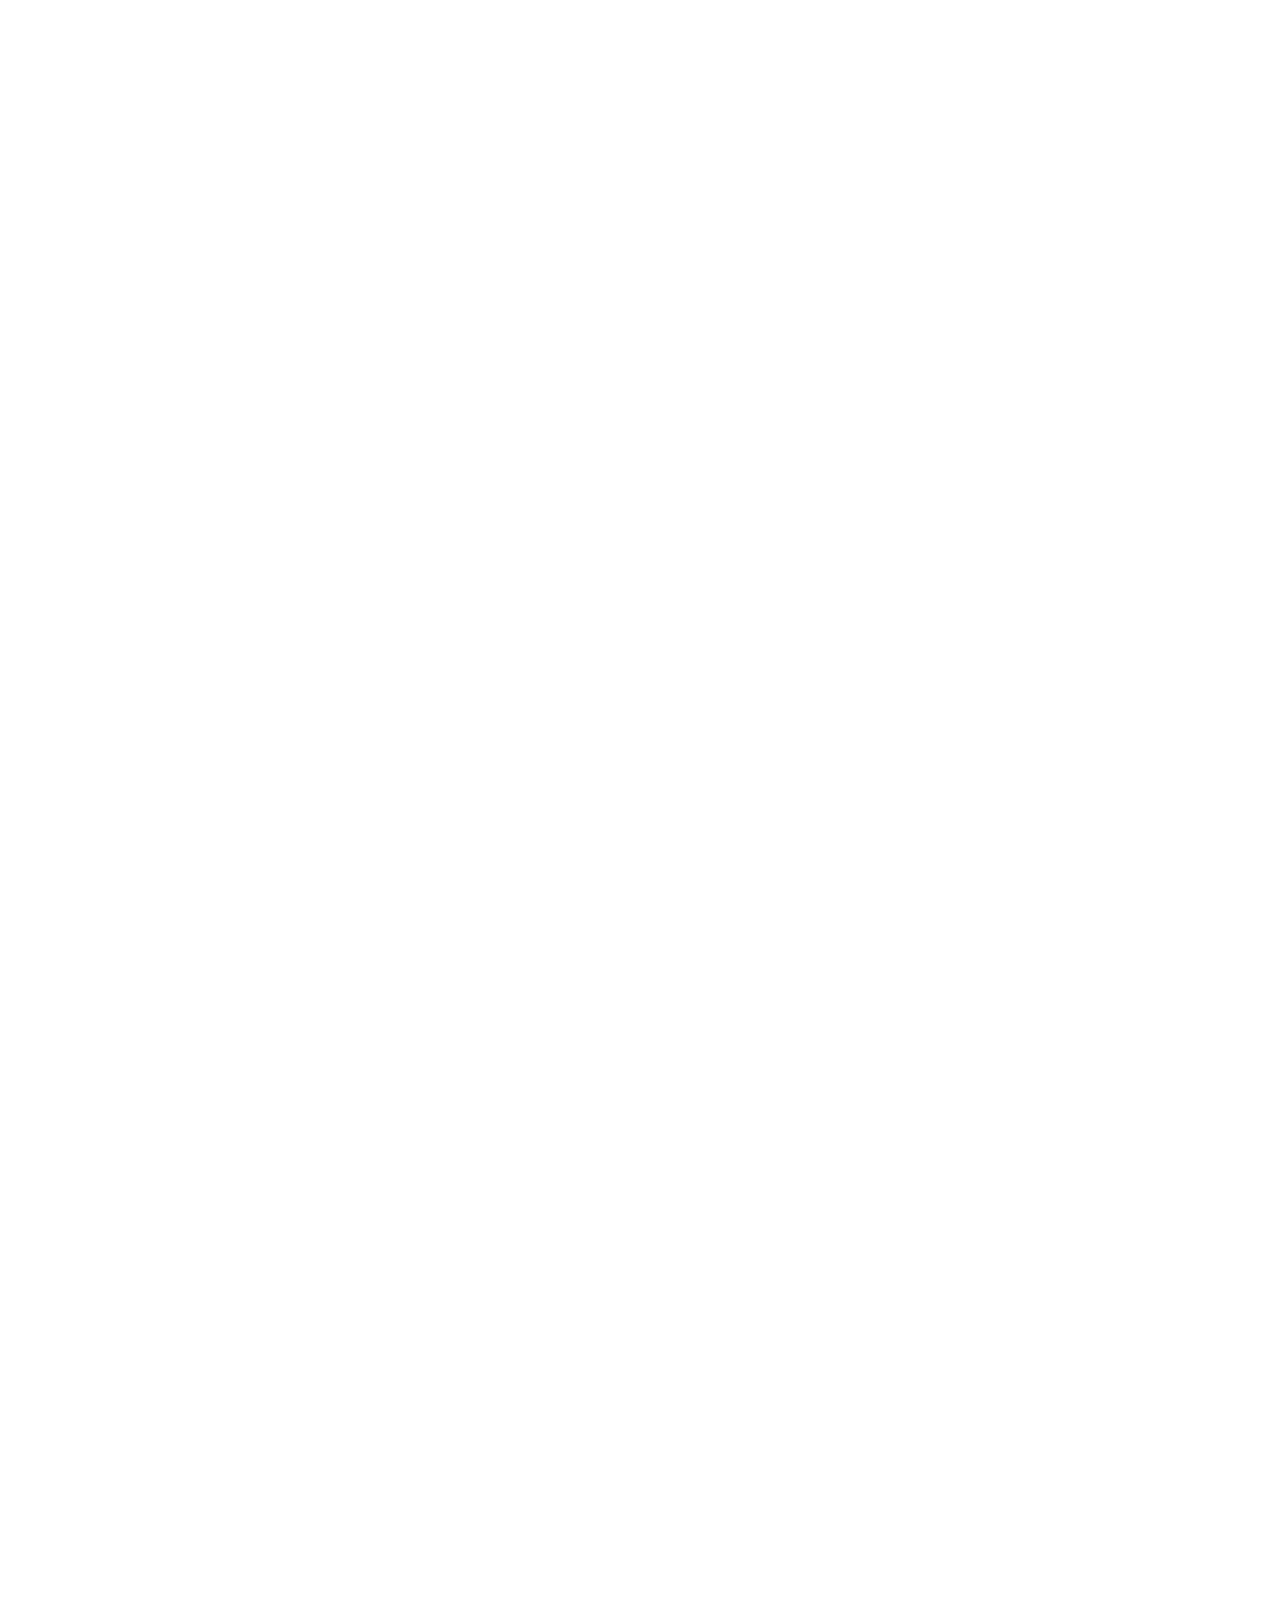
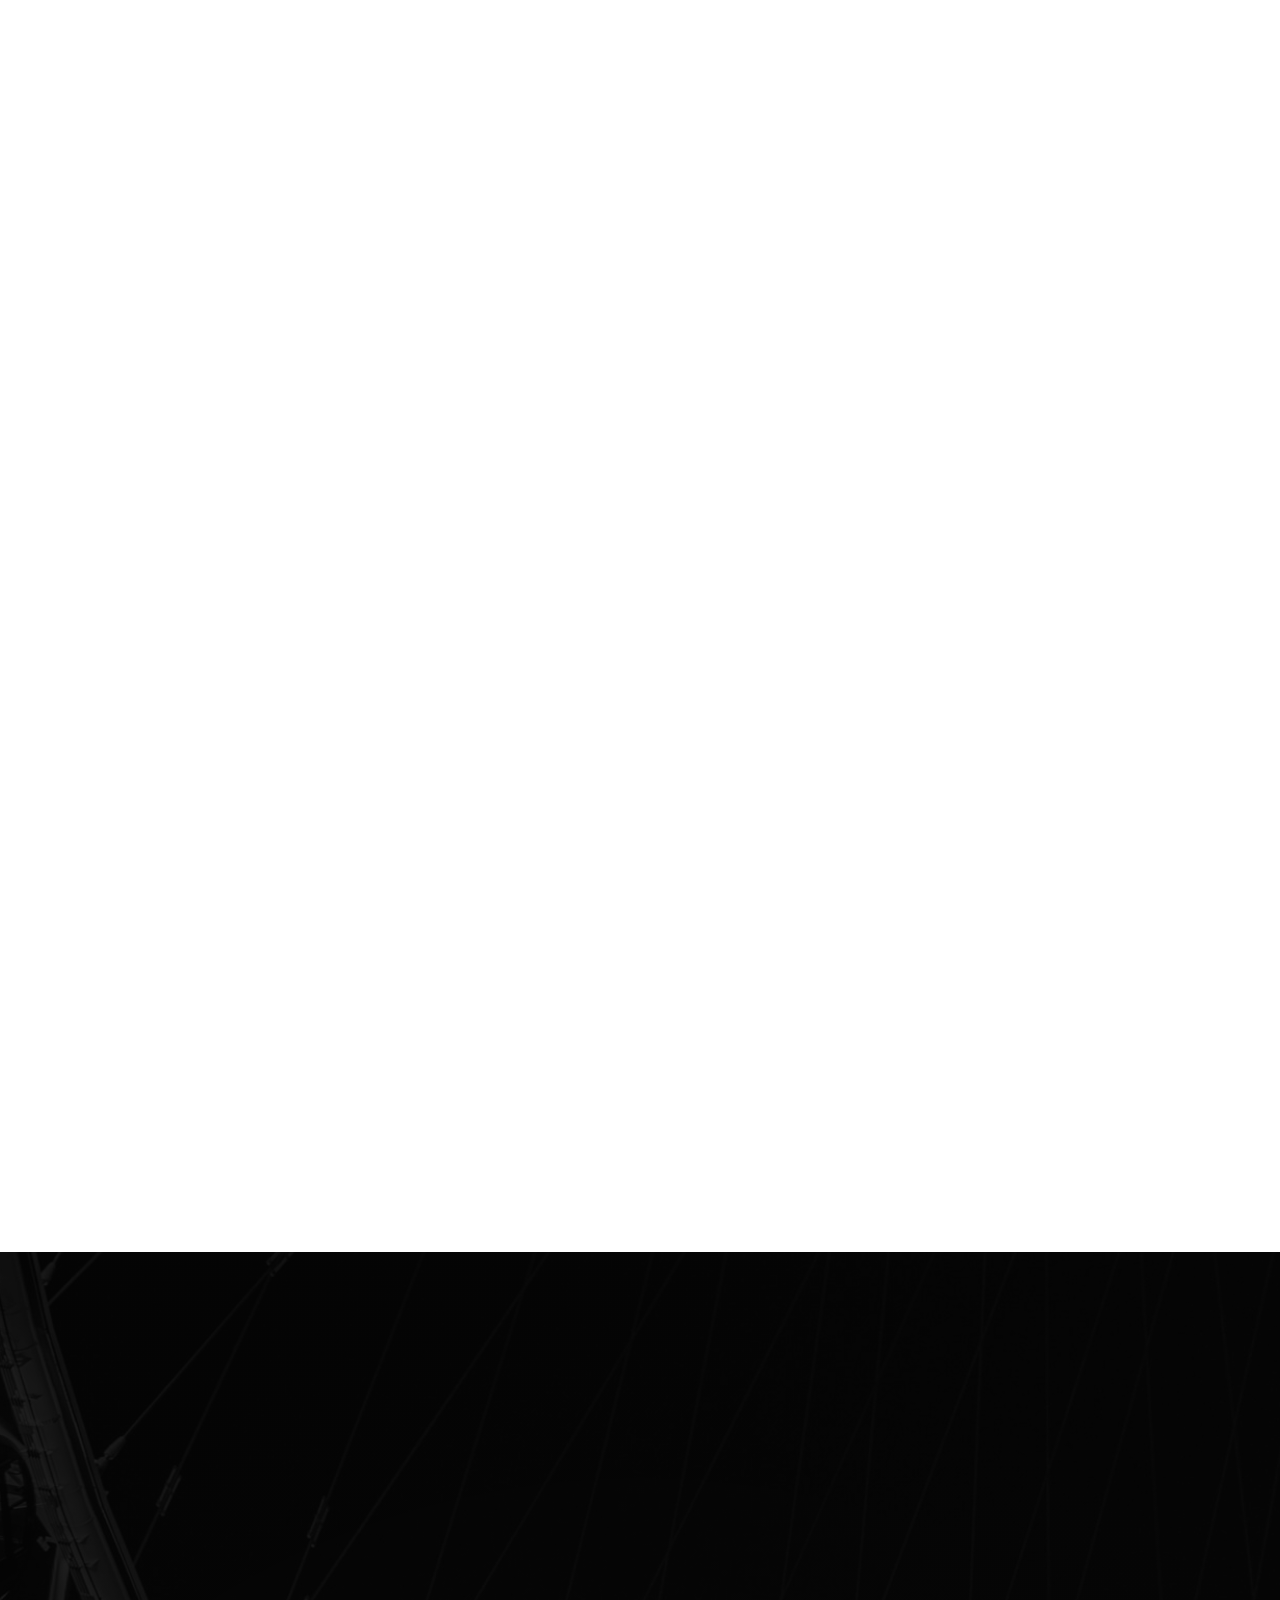
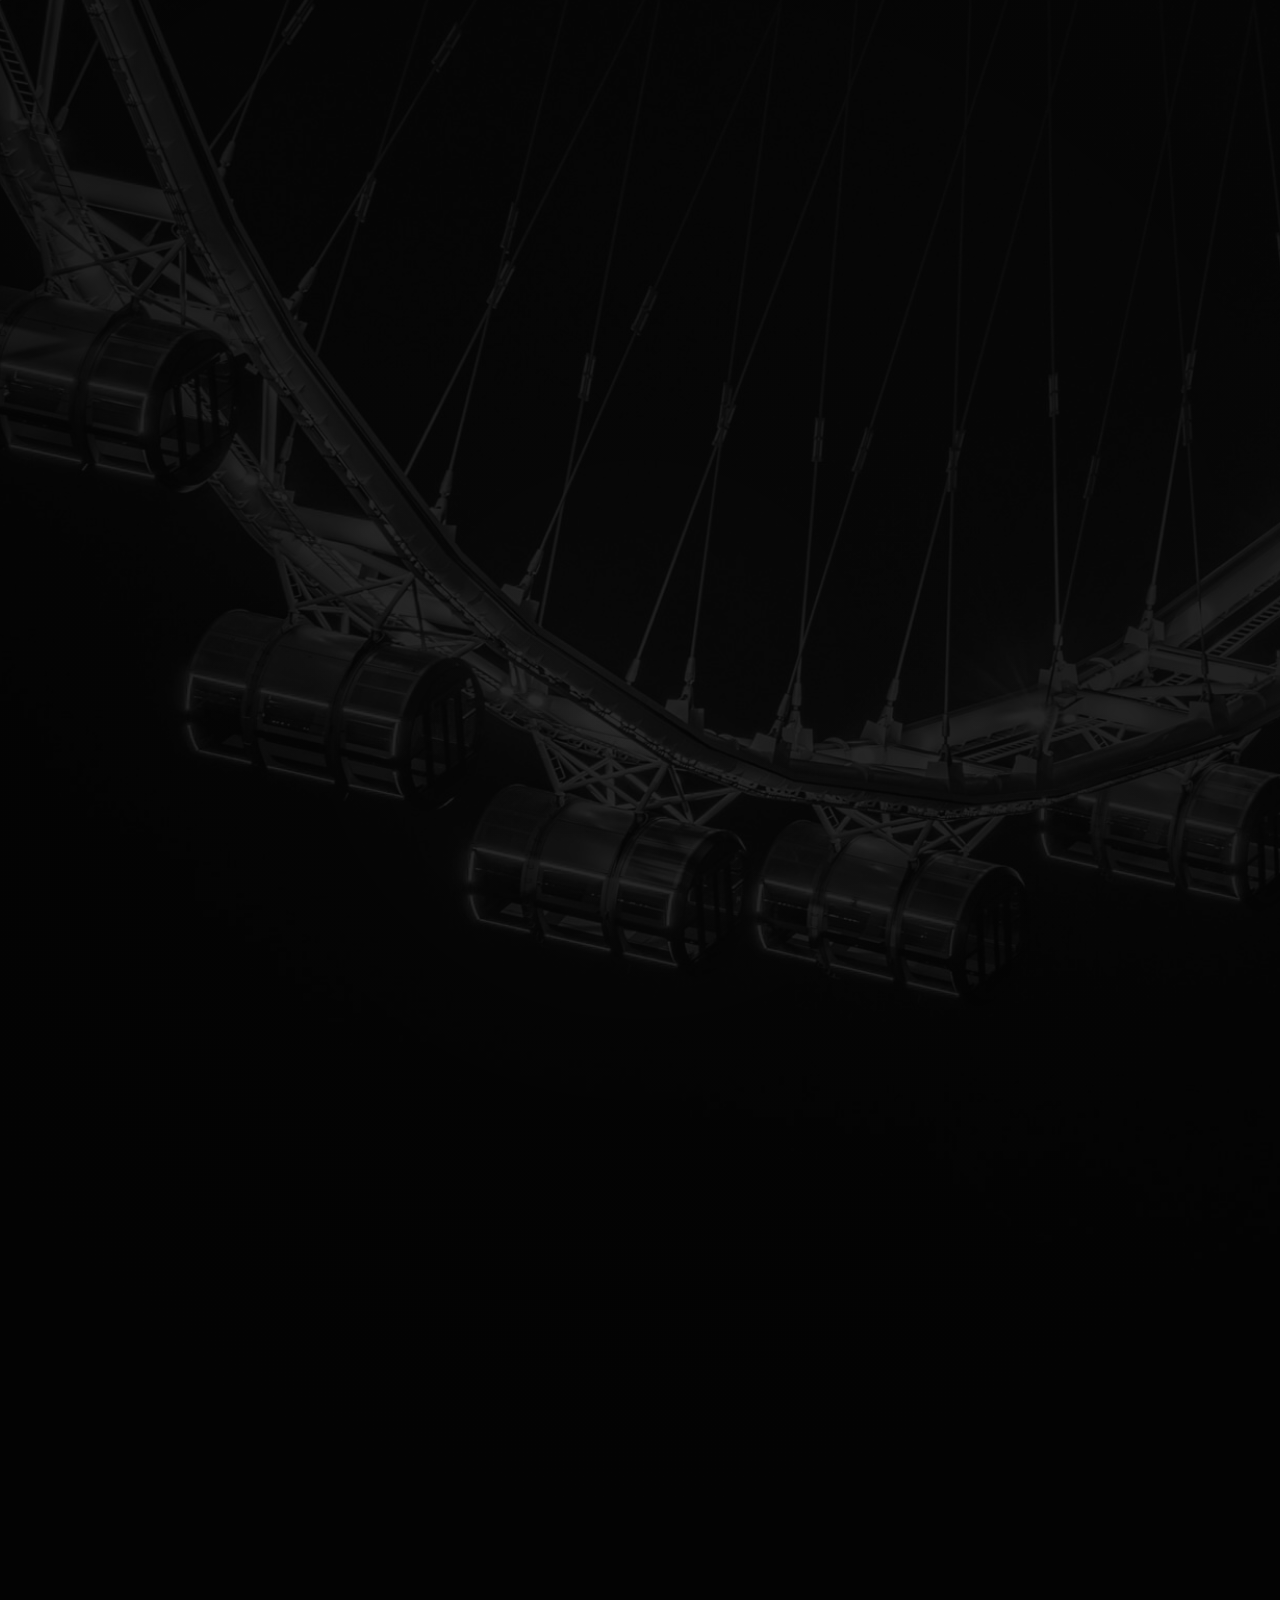
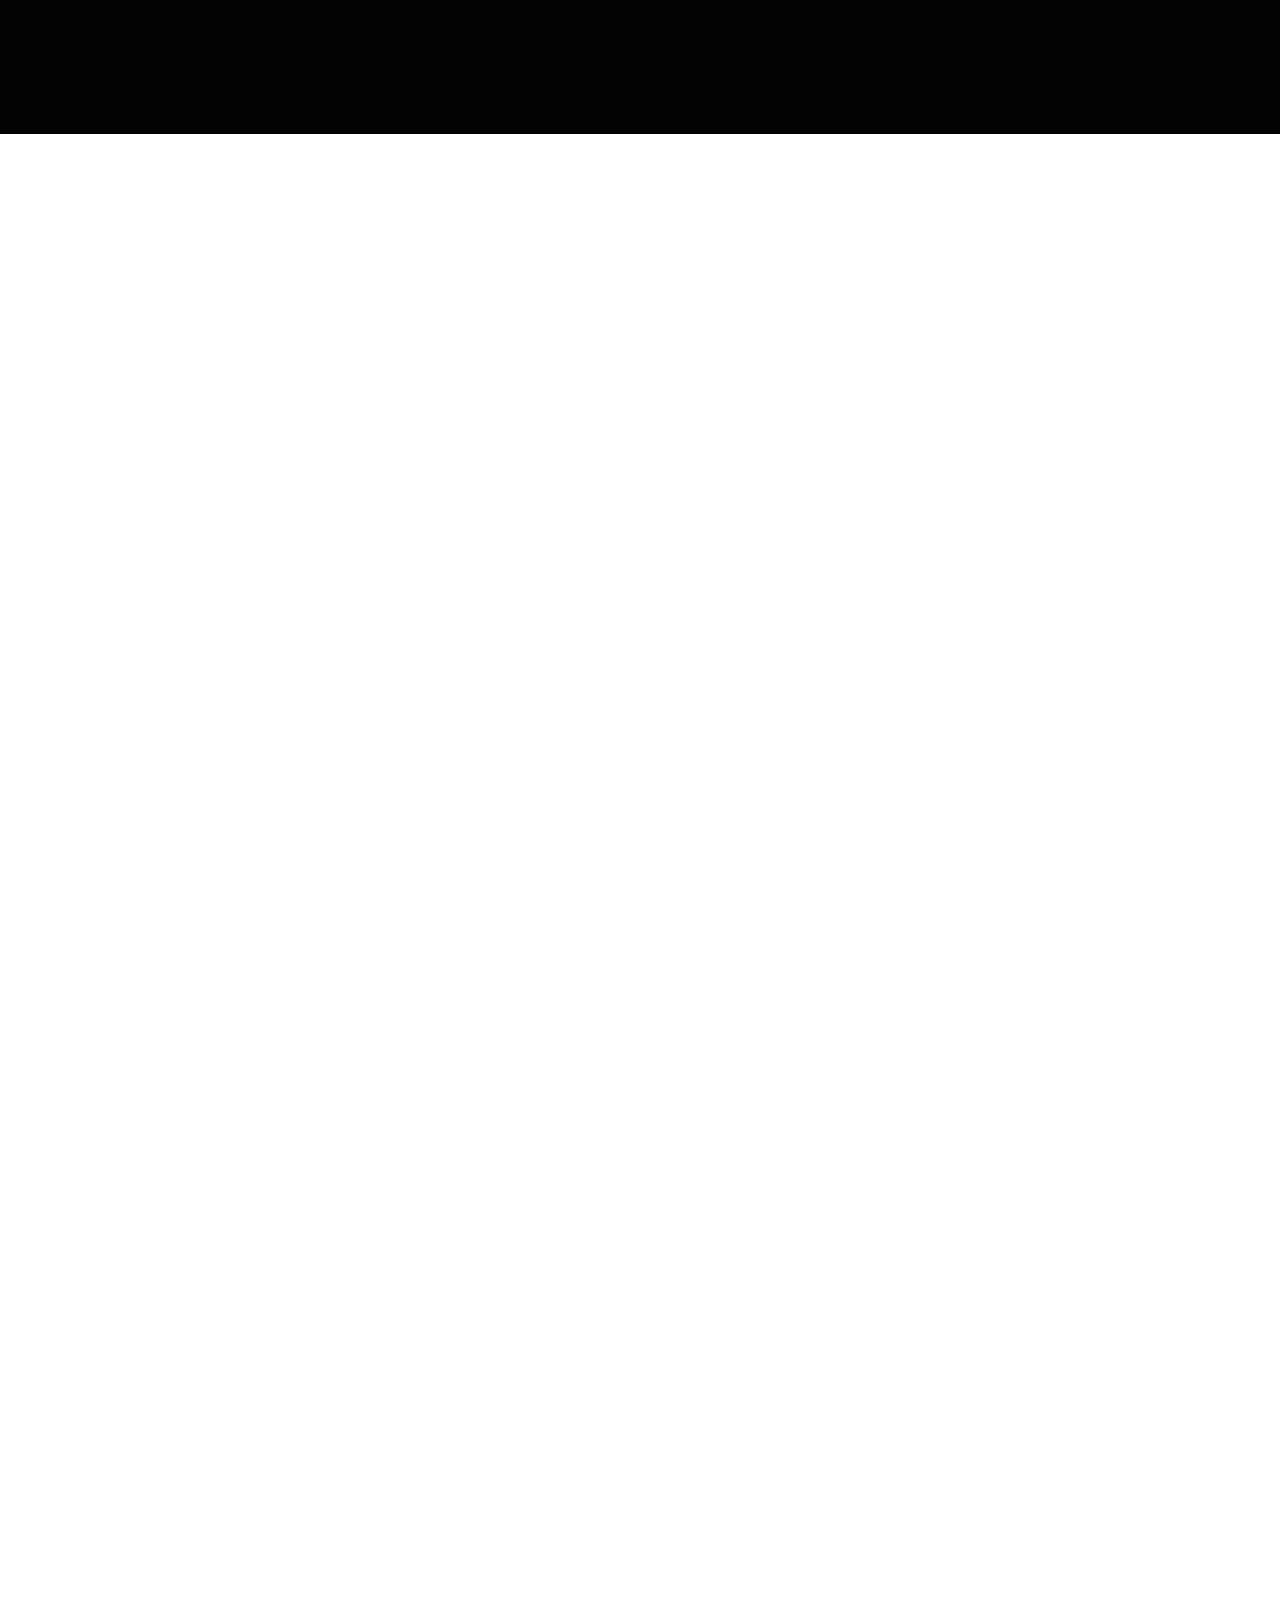
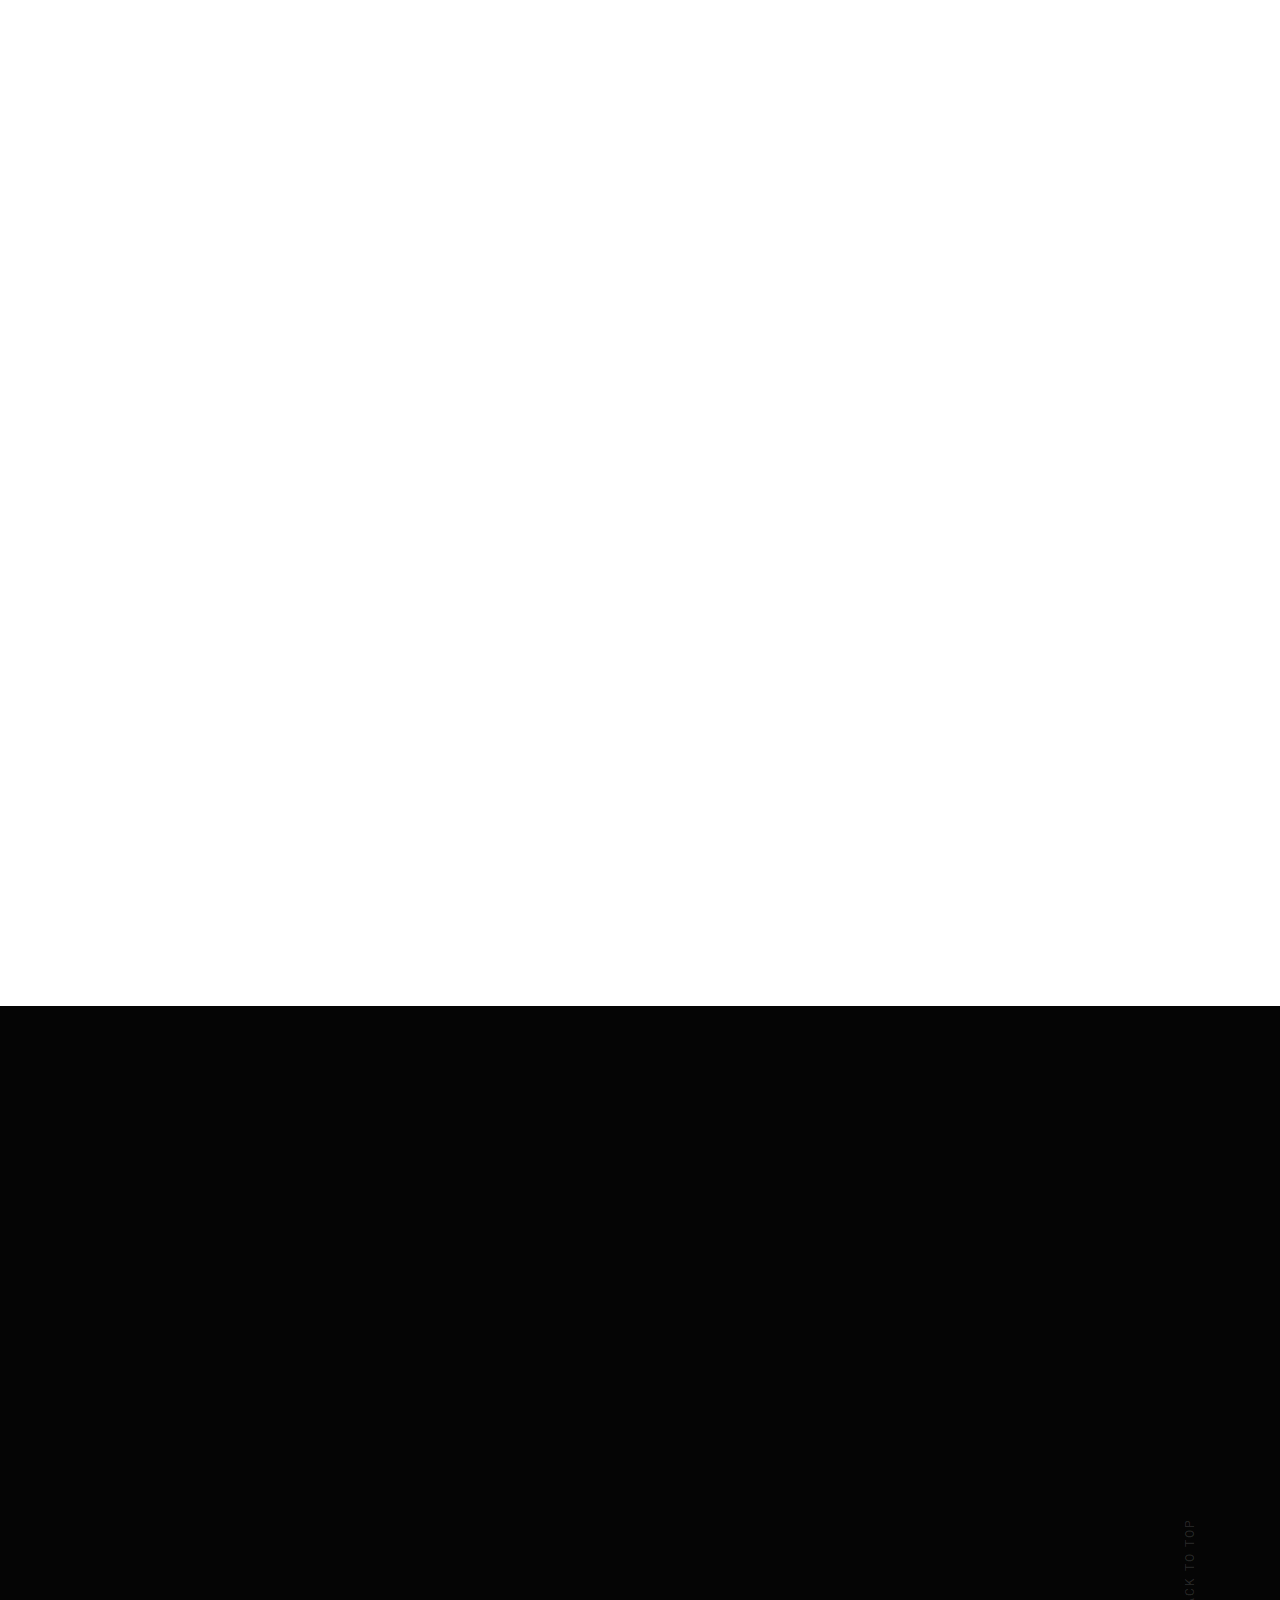
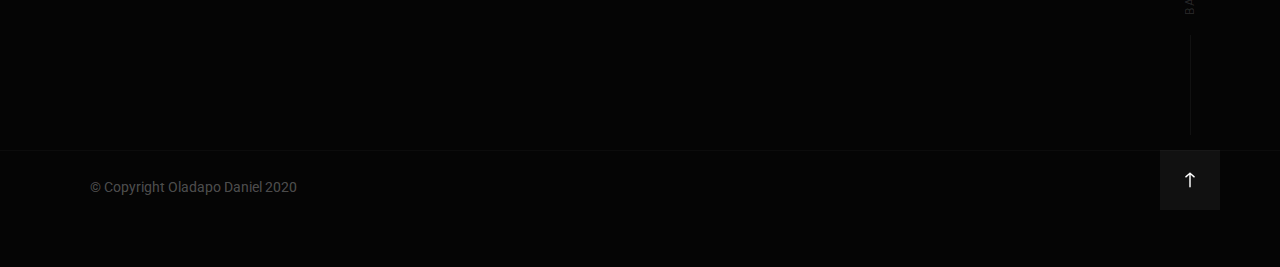
==== commit 99e50e73: "updated" ====
--- a/index.html
+++ b/index.html
@@ -1,5 +1,6 @@
 <!DOCTYPE html>
 <html class="no-js" lang="en">
+
 <head>
 
     <!--- basic page needs
@@ -60,12 +61,14 @@
                 <li><a class="smoothscroll" href="#about" title="about">About</a></li>
                 <li><a class="smoothscroll" href="#services" title="services">Skills</a></li>
                 <li><a class="smoothscroll" href="#works" title="works">Projects</a></li>
-                <li><a class="smoothscroll" href="#contact" title="contact us">Contact</a></li>	
+                <li><a class="smoothscroll" href="#contact" title="contact us">Contact</a></li>
             </ul>
 
             <ul class="header-social">
-                <li><a href="https://facebook.com/olasunkanmi.oladapoayodeji"><i class="fab fa-facebook-f" aria-hidden="true"></i></a></li>
-                <li><a href="https://twitter.com/OlasunkanmiOl11"><i class="fab fa-twitter" aria-hidden="true"></i></a></li>
+                <li><a href="https://facebook.com/olasunkanmi.oladapoayodeji"><i class="fab fa-facebook-f"
+                            aria-hidden="true"></i></a></li>
+                <li><a href="https://twitter.com/OlasunkanmiOl11"><i class="fab fa-twitter" aria-hidden="true"></i></a>
+                </li>
                 <li><a href="https://github.com/Oladapodaniel"><i class="fab fa-github" aria-hidden="true"></i></a></li>
                 <!-- <li><a href="#0"><i class="fab fa-behance" aria-hidden="true"></i></a></li> -->
             </ul>
@@ -83,7 +86,7 @@
         <div class="row intro-content">
 
             <div class="column large-9 mob-full intro-text">
-                <h3>Hello, I'm Oladapo Daniel</h3>
+                <h3>Oladapo Daniel</h3>
                 <div class="text-white enlarge">
                     Frontend Developer <br>
                     Based In Lagos, Nigeria.
@@ -119,24 +122,26 @@
             <div class="row about-me__content" data-aos="fade-up">
                 <div class="column large-full about-me__text">
                     <p>
-                    A motivated frontend developer with 1+ year of experience in
-                    creating and developing dynamic, responsive web user interfaces. I
-                    have strong passion in developing excellent and engaging user
-                    interfaces and as someone who enjoys solving problems, software
-                    development was an obvious path.
-                    Ready and qualified for the next stage in a successful career.
+                        A motivated frontend developer with 2+ year of experience in
+                        creating and developing dynamic, responsive web user interfaces. I
+                        have strong passion in developing excellent and engaging user
+                        interfaces and as someone who enjoys solving problems, software
+                        development was an obvious path.
                     </p>
 
                     <p>
-                    I have proven experience in Front End Development backed up with real live projects. 
-                    I implement new features and functionalities, to ensure high-performance, optimize application for maximum speed, 
-                    also design, build and maintain high performance, reliable and reusable code. 
+                        I have proven experience in Front End Development backed up with real live projects.
+                        I implement new features and functionalities, to ensure high-performance, optimize application
+                        for maximum speed,
+                        also design, build and maintain high performance, reliable and reusable code.
                     </p>
 
                     <p>
-                    I have a qualification from a computer programming institution,
-                    i have advanced knowledge of HTML5, CSS3, Javascript, jQuery, Ajax, Vuejs, Bootstrap, Firebase and an outstanding communication skill, 
-                    team spirit, problem solving skill, collaboration  and organisational skill.
+                        I have a qualification from a computer programming institution,
+                        i have advanced knowledge of HTML5, CSS3, Javascript, jQuery, Ajax, Vuejs, Nuxtjs, Vuetify,
+                        Bootstrap, Firebase
+                        and an outstanding communication skill,
+                        team spirit, problem solving skill, collaboration and organisational skill.
                     </p>
 
                     <!-- <p>
@@ -150,13 +155,14 @@
                     </p> -->
                 </div>
             </div>
-    
+
             <div class="row about-me__buttons">
                 <!-- <div class="column large-half tab-full" data-aos="fade-up">
                     <a href="#0" class="btn btn--stroke full-width">Hire Me</a>
                 </div> -->
                 <div class="column large-half tab-full" data-aos="fade-up">
-                    <a href="./documents/Oladapo Daniel.pdf" class="btn btn--primary full-width" download>Download CV</a>
+                    <a href="./documents/Oladapo-Daniel.pdf" class="btn btn--primary full-width" download>Download
+                        CV</a>
                 </div>
             </div>
 
@@ -182,24 +188,49 @@
                         <div class="timeline__block">
                             <div class="timeline__bullet"></div>
                             <div class="timeline__header">
-                                <p class="timeline__timeframe">November 2020 - Present</p>
-                                <h3 class="item-title">Complustech Limited</h3>
+                                <p class="timeline__timeframe">June 2022 - Present</p>
+                                <h3 class="item-title">Fundall</h3>
                                 <h5>Frontend Developer</h5>
                             </div>
                             <div class="timeline__desc">
                                 <p>Writing, designing and editing web page
                                     content, performing website updates as
                                     needed.</p>
-                                <p>Identifying issues discovered by testing and
+                                <p>Managing website development project, optimizing all cross-browser and multi-platform
+                                    compactibility</p>
+                                <p>Standardizing all output with a new responsive, mobile-first approach and strategy
+                                    which yielded fast delivery time and positive user experience by 20%</p>
+                                <p>Working closely with product team, developers and client to meet project requirement,
+                                    goals and desired functionality</p>
+                                <p>Creating reusable components and libraries which discourages code replicate and makes
+                                    it quick and easy to maintain the code in the future</p>
+                                <p>Supervising projects/tasks given to co-developers to meet organisational standard.
+                                </p>
+                                <p>Leading the technical team towards swift response to issues raised by support team.
+                                </p>
+                            </div>
+                        </div>
+
+
+                        <div class="timeline__block">
+                            <div class="timeline__bullet"></div>
+                            <div class="timeline__header">
+                                <p class="timeline__timeframe">November 2020 - May 2022</p>
+                                <h3 class="item-title">Complustech Limited</h3>
+                                <h5>Frontend Developer</h5>
+                            </div>
+                            <div class="timeline__desc">
+                                <p>Identified issues discovered by testing and
                                     feedback from internal and external clients, and
                                     correct problems.</p>
-                                <p>Collaborating with teams on website plans,
+                                <p>Collaborated with teams on website plans,
                                     such as budgets, performance requirements,
                                     equipment or legal issues, including privacy
                                     and accessibility.</p>
-                                <p>Consuming data that comes from a REST api in JSON, and populating the DOM dynamically with it</p>
-                                <p>Working with firebase cloud platform for the backend of my application</p>
-                                <p>Staying  consistent with our brand guidelines,
+                                <p>Consumed data that comes from a REST api in JSON, and populating the DOM dynamically
+                                    with it</p>
+                                <p>Worked with firebase cloud platform for the backend of my application</p>
+                                <p>Stayed consistent with our brand guidelines,
                                     get feedback from users and customers and
                                     make suggestions for better solutions to problems</p>
                             </div>
@@ -222,8 +253,8 @@
                                 <p>Wrote reusable code and libraries to a
                                     standard which makes it quick and easy to
                                     maintain the code in the future
-                                    </p>
-                                    
+                                </p>
+
                             </div>
                         </div>
 
@@ -252,6 +283,48 @@
                         <div class="timeline__block">
                             <div class="timeline__bullet"></div>
                             <div class="timeline__header">
+                                <p class="timeline__timeframe">Apr 2020 - Oct 2020</p>
+                                <h3 class="item-title">FRONT-END DEVELOPMENT</h3>
+                                <h5>Code360, Surulere, Lagos.</h5>
+                            </div>
+                            <div class="timeline__desc">
+                                <p>An intensive front-end development training bootcamp which equips individuals with
+                                    necessary skills to be a front-end developer.</p>
+                            </div>
+                        </div>
+
+                        <div class="timeline__block">
+                            <div class="timeline__bullet"></div>
+                            <div class="timeline__header">
+                                <p class="timeline__timeframe">Jan 2020 - Apr 2020</p>
+                                <h3 class="item-title">FRONT-END WEB UI FRAMEWORKS AND TOOLS</h3>
+                                <h5>Hong Kong University of Science and Technology</h5>
+                            </div>
+                            <div class="timeline__desc">
+                                <p>Exposition in front-end UI frameworks, and indepth dive into Bootstrap</p>
+                            </div>
+                        </div>
+
+
+                        <div class="timeline__block">
+                            <div class="timeline__bullet"></div>
+                            <div class="timeline__header">
+                                <p class="timeline__timeframe">Feb 2018 - Apr 2018</p>
+                                <h3 class="item-title">GRADUATE LEADERSHIP AND MANAGEMENT PRODUCTIVITY</h3>
+                                <h5>Institute of Management, Productivity and Leadership Development</h5>
+                            </div>
+                            <div class="timeline__desc">
+                                <p>A Graduate Leadership and Management Professional (GLMP) program that exposes and
+                                    teaches graduates relevant leadership, management, research, soft skills applicable
+                                    in a work environment.
+                                </p>
+                            </div>
+                        </div>
+
+
+                        <div class="timeline__block">
+                            <div class="timeline__bullet"></div>
+                            <div class="timeline__header">
                                 <p class="timeline__timeframe">Jan 2012 - June 2016</p>
                                 <h3 class="item-title">Olabisi Onabanjo University</h3>
                                 <h5>Bachelor Degree</h5>
@@ -316,7 +389,8 @@
                 <div class="item-service__content">
                     <h4 class="item-title">HTML</h4>
                     <p>
-                        Hypertext Markup Language, a standardized system for tagging text files to achieve font, colour, graphic, and hyperlink effects on World Wide Web pages.
+                        Hypertext Markup Language, a standardized system for tagging text files to achieve font, colour,
+                        graphic, and hyperlink effects on World Wide Web pages.
                     </p>
                 </div>
             </div>
@@ -325,7 +399,8 @@
                 <div class="item-service__content">
                     <h4 class="item-title">CSS</h4>
                     <p>
-                        Cascading Style Sheets (CSS) is a simple mechanism for adding  style (e.g., fonts, colors, spacing) to Web documents
+                        Cascading Style Sheets (CSS) is a simple mechanism for adding style (e.g., fonts, colors,
+                        spacing) to Web documents
                     </p>
                 </div>
             </div>
@@ -333,7 +408,8 @@
             <div class="column item-service" data-aos="fade-up">
                 <div class="item-service__content">
                     <h4 class="item-title">Javascript</h4>
-                    <p>An object-oriented computer programming language commonly used to create interactive effects within web browsers.</p>
+                    <p>An object-oriented computer programming language commonly used to create interactive effects
+                        within web browsers.</p>
                 </div>
             </div>
 
@@ -341,7 +417,8 @@
                 <div class="item-service__content">
                     <h4 class="item-title">jQuery</h4>
                     <p>
-                    jQuery is a fast, small, and feature-rich JavaScript library. It makes things like HTML document traversal and manipulation, event handling, animation, and Ajax much simpler.
+                        jQuery is a fast, small, and feature-rich JavaScript library. It makes things like HTML document
+                        traversal and manipulation, event handling, animation, and Ajax much simpler.
                     </p>
                 </div>
             </div>
@@ -350,7 +427,17 @@
                 <div class="item-service__content">
                     <h4 class="item-title">Vuejs & Vuex</h4>
                     <p>
-                        Vuejs is a progressive javascript framework for building user interfaces and single page applicatons. Vuex is a state management system for Vuejs.
+                        Vuejs is a progressive javascript framework for building user interfaces and single page
+                        applicatons. Vuex is a state management system for Vuejs.
+                    </p>
+                </div>
+            </div>
+
+            <div class="column item-service" data-aos="fade-up">
+                <div class="item-service__content">
+                    <h4 class="item-title">Nuxtjs</h4>
+                    <p>
+                        An open source Vuejs intuitive framework making web development simple and powerful.
                     </p>
                 </div>
             </div>
@@ -359,12 +446,38 @@
                 <div class="item-service__content">
                     <h4 class="item-title">Bootstrap</h4>
                     <p>
-                        Bootstrap is a free and open-source CSS framework directed at responsive, mobile-first front-end web development.
+                        Bootstrap is a free and open-source CSS framework directed at responsive, mobile-first front-end
+                        web development.
                     </p>
                 </div>
             </div>
 
-        </div> <!-- end services-list -->
+            <div class="column item-service" data-aos="fade-up">
+
+                <div class="column item-service" data-aos="fade-up">
+                    <div class="item-service__content">
+                        <h4 class="item-title">Vuetify</h4>
+                        <p>
+                            A Vue UI Library with beautifully handcrafted Material Components.
+                        </p>
+                    </div>
+                </div>
+
+            </div> <!-- end services-list -->
+
+            <div class="column item-service" data-aos="fade-up">
+
+                <div class="column item-service" data-aos="fade-up">
+                    <div class="item-service__content">
+                        <h4 class="item-title">Firebase</h4>
+                        <p>
+                            Firebase is an app development platform that helps you build and grow apps and games users
+                            love. Backed by Google and trusted by millions of businesses around the world.
+                        </p>
+                    </div>
+                </div>
+
+            </div> <!-- end services-list -->
 
     </section> <!-- end s-services -->
 
@@ -381,7 +494,7 @@
             </div>
         </div> end heading-block -->
 
-        <!-- <div class="row cta-content" data-aos="fade-up">
+    <!-- <div class="row cta-content" data-aos="fade-up">
             <div class="column large-full">
                 <p>
                 We highly recommend <a href="https://www.dreamhost.com/r.cgi?287326">DreamHost</a>.
@@ -391,7 +504,7 @@
 
                 <a href="https://www.dreamhost.com/r.cgi?287326" class="btn full-width">Get Started</a>
             </div> -->
-        <!-- </div> end ad-content -->
+    <!-- </div> end ad-content -->
 
     <!-- </section> end s-cta -->
 
@@ -404,7 +517,7 @@
             <div class="column large-full">
                 <h2 class="section-heading section-heading--centerbottom">Projects</h2>
                 <p class="section-desc">
-                    Here are some of my selected works I have done lately. Feel free to 
+                    Here are some of my selected works I have done lately. Feel free to
                     check them out.
                 </p>
             </div>
@@ -414,17 +527,48 @@
 
             <div class="masonry">
                 <div class="grid-sizer"></div>
-    
+
                 <div class="masonry__brick" data-aos="fade-up">
                     <div class="item-folio">
                         <div class="item-folio__thumb">
-                            <a href="images/portfolio/gallery/churchplus.png" class="thumb-link" title="neighbourhood-app"  data-size="1050x700">
+                            <a href="images/portfolio/gallery/churchplus.png" class="thumb-link"
+                                title="neighbourhood-app" data-size="1050x700">
+                                <img src="images/portfolio/gallery/fundall.png">
+                            </a>
+                            <a href="https://fundall.io/" class="item-folio__project-link" title="Project link"
+                                target="_blank"></a>
+
+                        </div>
+
+                        <div class="item-folio__text">
+                            <h4 class="item-folio__title">
+                                Fundall
+                            </h4>
+                            <p class="item-folio__cat">
+                                Financial
+                            </p>
+                        </div>
+
+                        <div class="item-folio__caption">
+                            <p>A platform that help to improves your financial lifestyle and how you manage you
+                                financial resources.</p>
+                        </div>
+                    </div>
+                </div> <!-- end masonry__brick -->
+
+
+                <div class="masonry__brick" data-aos="fade-up">
+                    <div class="item-folio">
+                        <div class="item-folio__thumb">
+                            <a href="images/portfolio/gallery/churchplus.png" class="thumb-link"
+                                title="neighbourhood-app" data-size="1050x700">
                                 <img src="images/portfolio/gallery/churchplus.png">
-                            </a>    
-                            <a href="https://churchplus.co/" class="item-folio__project-link" title="Project link" target="_blank"></a>
-
-                        </div>
-    
+                            </a>
+                            <a href="https://churchplus.co/" class="item-folio__project-link" title="Project link"
+                                target="_blank"></a>
+
+                        </div>
+
                         <div class="item-folio__text">
                             <h4 class="item-folio__title">
                                 Churchplus
@@ -433,23 +577,56 @@
                                 Christianity
                             </p>
                         </div>
-    
+
                         <div class="item-folio__caption">
-                            <p>A church management application that automates your entire administration proocesses, increasing church attendance, first timers retention and church remittance to overall administration.</p>
+                            <p>A church management application that automates your entire administration proocesses,
+                                increasing church attendance, first timers retention and church remittance to overall
+                                administration.</p>
                         </div>
                     </div>
                 </div> <!-- end masonry__brick -->
-                
+
+
                 <div class="masonry__brick" data-aos="fade-up">
                     <div class="item-folio">
                         <div class="item-folio__thumb">
-                            <a href="images/portfolio/gallery/neighbour.jpg" class="thumb-link" title="neighbourhood-app"  data-size="1050x700">
+                            <a href="images/portfolio/gallery/churchplus.png" class="thumb-link"
+                                title="neighbourhood-app" data-size="1050x700">
+                                <img src="images/portfolio/gallery/tfs.png">
+                            </a>
+                            <a href="https://tfs-foundation.emergingafricagroup.com/" class="item-folio__project-link"
+                                title="Project link" target="_blank"></a>
+
+                        </div>
+
+                        <div class="item-folio__text">
+                            <h4 class="item-folio__title">
+                                TFS Foundation
+                            </h4>
+                            <p class="item-folio__cat">
+                                Charity
+                            </p>
+                        </div>
+
+                        <div class="item-folio__caption">
+                            <p>The Foundation is an advocate and backer for women, people can make donations for the
+                                achievement of the objectives of the Foundation</p>
+                        </div>
+                    </div>
+                </div> <!-- end masonry__brick -->
+
+                <div class="masonry__brick" data-aos="fade-up">
+                    <div class="item-folio">
+                        <div class="item-folio__thumb">
+                            <a href="images/portfolio/gallery/neighbour.jpg" class="thumb-link"
+                                title="neighbourhood-app" data-size="1050x700">
                                 <img src="images/portfolio/neighbour.jpg">
-                            </a>    
-                            <a href="https://neighbourhood-app-f42b1.web.app/" class="item-folio__project-link" title="Project link" target="_blank"></a>
-
-                        </div>
-    
+                            </a>
+                            <a href="https://neighbourhood-app-f42b1.web.app/" class="item-folio__project-link"
+                                title="Project link" target="_blank"></a>
+
+                        </div>
+
                         <div class="item-folio__text">
                             <h4 class="item-folio__title">
                                 The Neighbourhood
@@ -458,44 +635,50 @@
                                 Social
                             </p>
                         </div>
-    
+
                         <div class="item-folio__caption">
-                            <p>A social app that connect neighbours within the same jurisdiction together, shows them nearby places and give directions to chosen place.</p>
+                            <p>A social app that connect neighbours within the same jurisdiction together, shows them
+                                nearby places and give directions to chosen place.</p>
                         </div>
                     </div>
                 </div> <!-- end masonry__brick -->
-    
+
                 <div class="masonry__brick" data-aos="fade-up">
                     <div class="item-folio">
                         <div class="item-folio__thumb">
-                            <a href="images/portfolio/gallery/ischolar.jpg" class="thumb-link" title="ischolar" data-size="1050x700">
+                            <a href="images/portfolio/gallery/ischolar.jpg" class="thumb-link" title="ischolar"
+                                data-size="1050x700">
                                 <img src="images/portfolio/ischolar.jpg">
                             </a>
-                            <a href="https://oladapodaniel.github.io/iScholar/" class="item-folio__project-link" title="Project link" target="_blank"></a>
+                            <a href="https://oladapodaniel.github.io/iScholar/" class="item-folio__project-link"
+                                title="Project link" target="_blank"></a>
                         </div>
                         <div class="item-folio__text">
                             <h4 class="item-folio__title">
                                 iScholar
                             </h4>
                             <p class="item-folio__cat">
-                                
+
                                 Education
                             </p>
                         </div>
                         <div class="item-folio__caption">
-                            <p>A platform that makes learning easier for students, where they come on board to go through learning resources at their own pace with much convenience.</p>
+                            <p>A platform that makes learning easier for students, where they come on board to go
+                                through learning resources at their own pace with much convenience.</p>
                         </div>
                     </div>
                 </div> <!-- end masonry__brick -->
 
                 <div class="masonry__brick" data-aos="fade-up">
                     <div class="item-folio">
-                            
+
                         <div class="item-folio__thumb">
-                            <a href="images/portfolio/gallery/shortly.jpg" class="thumb-link" title="shortly" data-size="1050x700">
+                            <a href="images/portfolio/gallery/shortly.jpg" class="thumb-link" title="shortly"
+                                data-size="1050x700">
                                 <img src="images/portfolio/shortly.jpg">
                             </a>
-                            <a href="https://oladapodaniel.github.io/shortly/" class="item-folio__project-link" title="Project link" target="_blank"></a>
+                            <a href="https://oladapodaniel.github.io/shortly/" class="item-folio__project-link"
+                                title="Project link" target="_blank"></a>
                         </div>
                         <div class="item-folio__text">
                             <h4 class="item-folio__title">
@@ -514,10 +697,12 @@
                 <div class="masonry__brick" data-aos="fade-up">
                     <div class="item-folio">
                         <div class="item-folio__thumb">
-                            <a href="images/portfolio/gallery/coop.jpg" class="thumb-link" title="coop-election" data-size="1050x700">
+                            <a href="images/portfolio/gallery/coop.jpg" class="thumb-link" title="coop-election"
+                                data-size="1050x700">
                                 <img src="images/portfolio/coop.jpg">
                             </a>
-                            <a href="https://oladapodaniel.github.io/coop-election-project/" class="item-folio__project-link" title="Project link" target="_blank"></a>
+                            <a href="https://oladapodaniel.github.io/coop-election-project/"
+                                class="item-folio__project-link" title="Project link" target="_blank"></a>
                         </div>
                         <div class="item-folio__text">
                             <h4 class="item-folio__title">
@@ -528,19 +713,22 @@
                             </p>
                         </div>
                         <div class="item-folio__caption">
-                            <p>A platform that generate election reports, calculates results, migrates data, administer screened and unscreened candidates</p>
+                            <p>A platform that generate election reports, calculates results, migrates data, administer
+                                screened and unscreened candidates</p>
                         </div>
                     </div>
                 </div> <!-- end masonry__brick -->
 
                 <div class="masonry__brick" data-aos="fade-up">
                     <div class="item-folio">
-                            
+
                         <div class="item-folio__thumb">
-                            <a href="images/portfolio/gallery/splash.jpg" class="thumb-link" title="splash" data-size="1050x700">
-                                <img src="images/portfolio/splash.jpg" >
+                            <a href="images/portfolio/gallery/splash.jpg" class="thumb-link" title="splash"
+                                data-size="1050x700">
+                                <img src="images/portfolio/splash.jpg">
                             </a>
-                            <a href="https://unsplash-9krya9s0t.vercel.app/#" class="item-folio__project-link" title="Project link" target="_blank"></a>
+                            <a href="https://unsplash-9krya9s0t.vercel.app/#" class="item-folio__project-link"
+                                title="Project link" target="_blank"></a>
                         </div>
                         <div class="item-folio__text">
                             <h4 class="item-folio__title">
@@ -555,7 +743,7 @@
                         </div>
                     </div>
                 </div> <!-- end masonry__brick -->
-        
+
                 <!-- <div class="masonry__brick" data-aos="fade-up">
                     <div class="item-folio">
                             
@@ -658,9 +846,9 @@
                 </p>
 
                 <p class="section-desc two">
-                I'm happy to connect, listen and help. Let's work together and build
-                something awesome. Let's turn your idea to an even greater product.
-                <a href="mailto:oladapodaniel10@gmail.com">Email Me</a>.
+                    I'm happy to connect, listen and help. Let's work together and build
+                    something awesome. Let's turn your idea to an even greater product.
+                    <a href="mailto:oladapodaniel10@gmail.com">Email Me</a>.
                 </p>
             </div>
         </div>
@@ -691,9 +879,9 @@
     <footer>
         <div class="row">
             <div class="column large-full ss-copyright">
-                <span>© Copyright Oladapo Daniel 2020</span> 
+                <span>© Copyright Oladapo Daniel 2020</span>
                 <!-- <span>Design by <a href="https://www.styleshout.com/">StyleShout</a></span> -->
-            </div>            
+            </div>
 
             <div class="ss-go-top">
                 <a class="smoothscroll" title="Back to Top" href="#top"></a>
@@ -717,9 +905,11 @@
 
             <div class="pswp__ui pswp__ui--hidden">
                 <div class="pswp__top-bar">
-                    <div class="pswp__counter"></div><button class="pswp__button pswp__button--close" title="Close (Esc)"></button> <button class="pswp__button pswp__button--share" title=
-                    "Share"></button> <button class="pswp__button pswp__button--fs" title="Toggle fullscreen"></button> <button class="pswp__button pswp__button--zoom" title=
-                    "Zoom in/out"></button>
+                    <div class="pswp__counter"></div><button class="pswp__button pswp__button--close"
+                        title="Close (Esc)"></button> <button class="pswp__button pswp__button--share"
+                        title="Share"></button> <button class="pswp__button pswp__button--fs"
+                        title="Toggle fullscreen"></button> <button class="pswp__button pswp__button--zoom"
+                        title="Zoom in/out"></button>
                     <div class="pswp__preloader">
                         <div class="pswp__preloader__icn">
                             <div class="pswp__preloader__cut">
@@ -730,8 +920,8 @@
                 </div>
                 <div class="pswp__share-modal pswp__share-modal--hidden pswp__single-tap">
                     <div class="pswp__share-tooltip"></div>
-                </div><button class="pswp__button pswp__button--arrow--left" title="Previous (arrow left)"></button> <button class="pswp__button pswp__button--arrow--right" title=
-                "Next (arrow right)"></button>
+                </div><button class="pswp__button pswp__button--arrow--left" title="Previous (arrow left)"></button>
+                <button class="pswp__button pswp__button--arrow--right" title="Next (arrow right)"></button>
                 <div class="pswp__caption">
                     <div class="pswp__caption__center"></div>
                 </div>
--- a/css/main.css
+++ b/css/main.css
@@ -1939,7 +1939,7 @@
   background-repeat: no-repeat;
   background-position: top center;
   /* background-image: url(../images/hero-pic.jpg); */
-  background-image: url(../images/dapo.jpg);
+  background-image: url(../images/Dapo.jpeg);
   background-size: cover;
   position: absolute;
   top: 20%;
